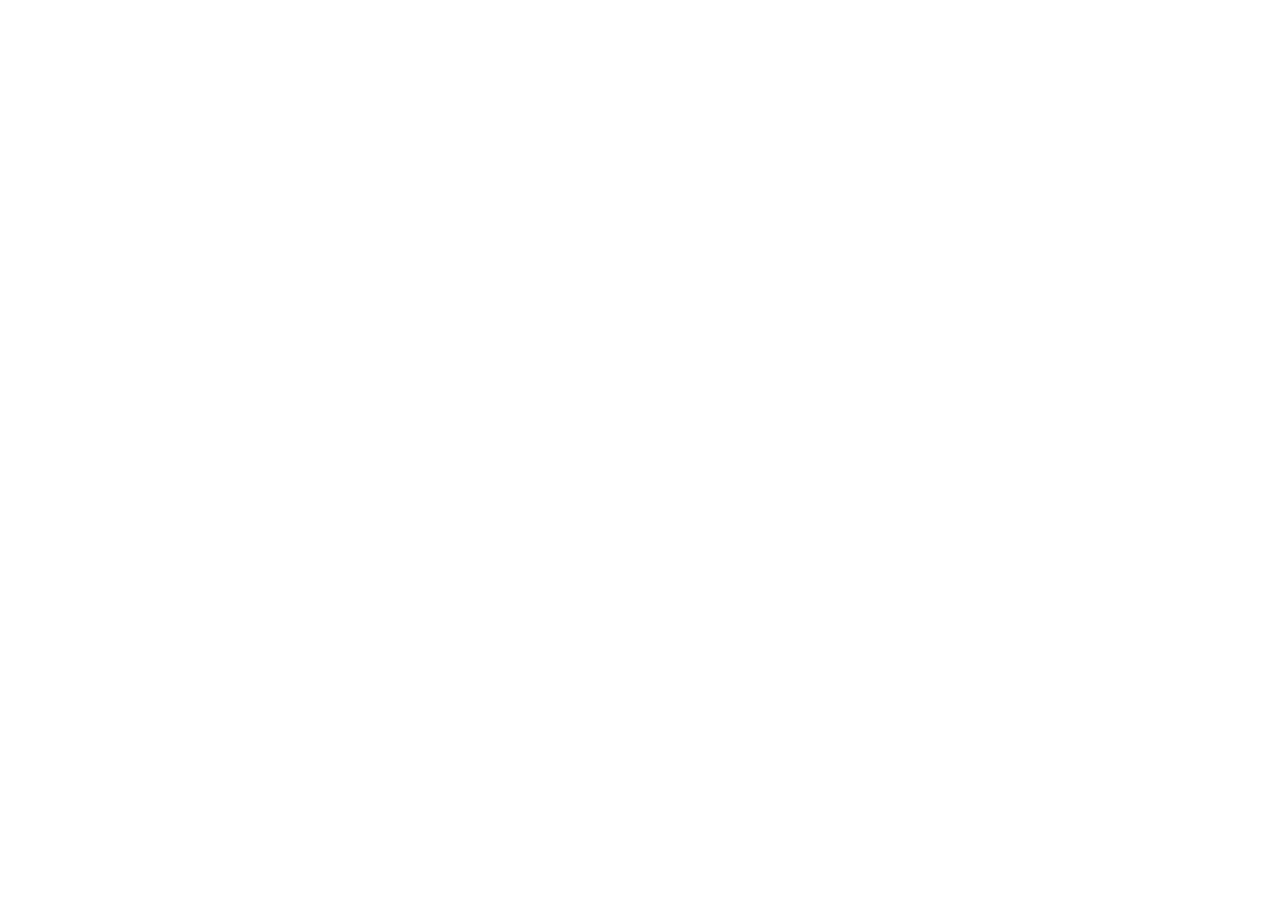
==== src/index.html @ 2420153f "first task" ====
<!doctype html>
<html lang="en">
<head>
  <meta charset="utf-8">
  <title>Angular1</title>
  <base href="/">
  <meta name="viewport" content="width=device-width, initial-scale=1">
  <link rel="icon" type="image/x-icon" href="favicon.ico">
  <link rel="preconnect" href="https://fonts.gstatic.com">
  <link href="https://fonts.googleapis.com/css2?family=Roboto:wght@300;400;500&display=swap" rel="stylesheet">
  <link href="https://fonts.googleapis.com/icon?family=Material+Icons" rel="stylesheet">
</head>
<body class="mat-typography">
  <app-root></app-root>
</body>
</html>
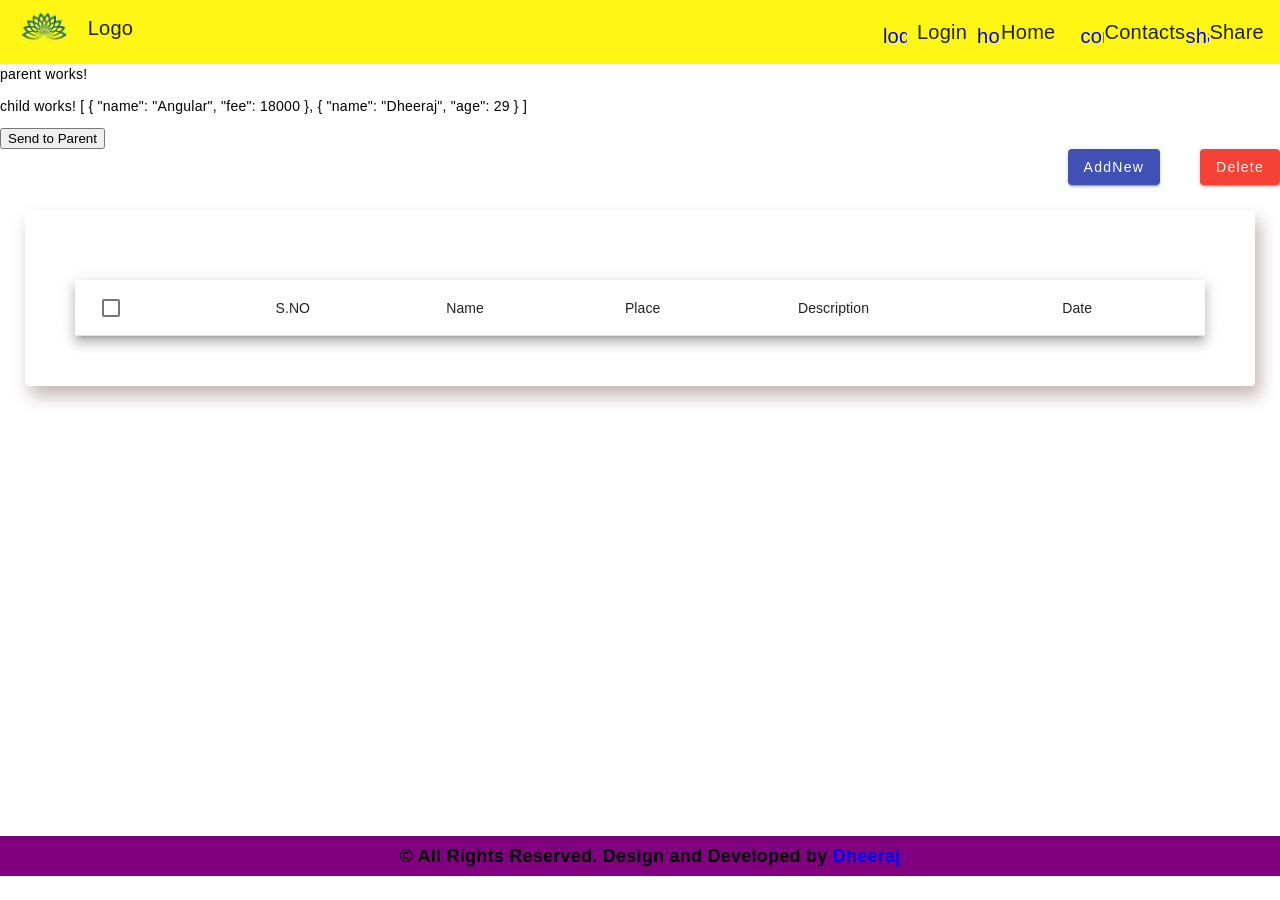
==== commit 105a2a3b: "third task" ====
--- a/src/index.html
+++ b/src/index.html
@@ -1,16 +1,152 @@
-<!doctype html>
-<html lang="en">
-<head>
-  <meta charset="utf-8">
-  <title>Angular1</title>
-  <base href="/">
+<!DOCTYPE html>
+<!-- saved from url=(0031)http://localhost:4200/dashboard -->
+<html lang="en"><head><meta http-equiv="Content-Type" content="text/html; charset=UTF-8">
+  
+  <title>Angular</title>
+  <!--<base href="/">--><base href=".">
   <meta name="viewport" content="width=device-width, initial-scale=1">
-  <link rel="icon" type="image/x-icon" href="favicon.ico">
-  <link rel="preconnect" href="https://fonts.gstatic.com">
-  <link href="https://fonts.googleapis.com/css2?family=Roboto:wght@300;400;500&display=swap" rel="stylesheet">
-  <link href="https://fonts.googleapis.com/icon?family=Material+Icons" rel="stylesheet">
-</head>
+  <link rel="icon" type="image/x-icon" href="http://localhost:4200/favicon.ico">
+  <link rel="preconnect" href="https://fonts.gstatic.com/">
+  <link href="./index_files/css2" rel="stylesheet">
+  <link href="./index_files/icon" rel="stylesheet">
+<link rel="stylesheet" href="./index_files/styles.css"><style>/*# sourceMappingURL=[data-uri] */</style><style type="text/css"></style><style>mat-card[_ngcontent-ng-c3797372317]{
+    max-width: 400px;
+    margin: 2rem auto;
+    padding: 2em;
+ 
+}
+
+.forget[_ngcontent-ng-c3797372317]{
+    text-decoration: none;
+   
+}
+
+.container[_ngcontent-ng-c3797372317] {
+    width: 100%;
+    display: flex;
+    justify-content: center;
+    align-items: center;
+    padding: 20px;
+    background-color: grey;
+  }
+  
+  .full-width[_ngcontent-ng-c3797372317] {
+    width: 100%;
+  }
+
+ .button-container[_ngcontent-ng-c3797372317]{
+    display: flex;
+    width: 100%;
+    justify-content: center;
+ }
+ .button-group[_ngcontent-ng-c3797372317]{
+    display: flex;
+    align-items: center;
+    margin-top: 20px;
+    justify-content: space-around;
+   
+   
+ }
+ .btn[_ngcontent-ng-c3797372317]{
+   padding: 10px 120px 10px 120px;
+ }
+
+/*# sourceMappingURL=[data-uri] */</style><style>.mdc-card{display:flex;flex-direction:column;box-sizing:border-box}.mdc-card::after{position:absolute;box-sizing:border-box;width:100%;height:100%;top:0;left:0;border:1px solid rgba(0,0,0,0);border-radius:inherit;content:"";pointer-events:none;pointer-events:none}@media screen and (forced-colors: active){.mdc-card::after{border-color:CanvasText}}.mdc-card--outlined::after{border:none}.mdc-card__content{border-radius:inherit;height:100%}.mdc-card__media{position:relative;box-sizing:border-box;background-repeat:no-repeat;background-position:center;background-size:cover}.mdc-card__media::before{display:block;content:""}.mdc-card__media:first-child{border-top-left-radius:inherit;border-top-right-radius:inherit}.mdc-card__media:last-child{border-bottom-left-radius:inherit;border-bottom-right-radius:inherit}.mdc-card__media--square::before{margin-top:100%}.mdc-card__media--16-9::before{margin-top:56.25%}.mdc-card__media-content{position:absolute;top:0;right:0;bottom:0;left:0;box-sizing:border-box}.mdc-card__primary-action{display:flex;flex-direction:column;box-sizing:border-box;position:relative;outline:none;color:inherit;text-decoration:none;cursor:pointer;overflow:hidden}.mdc-card__primary-action:first-child{border-top-left-radius:inherit;border-top-right-radius:inherit}.mdc-card__primary-action:last-child{border-bottom-left-radius:inherit;border-bottom-right-radius:inherit}.mdc-card__actions{display:flex;flex-direction:row;align-items:center;box-sizing:border-box;min-height:52px;padding:8px}.mdc-card__actions--full-bleed{padding:0}.mdc-card__action-buttons,.mdc-card__action-icons{display:flex;flex-direction:row;align-items:center;box-sizing:border-box}.mdc-card__action-icons{color:rgba(0, 0, 0, 0.6);flex-grow:1;justify-content:flex-end}.mdc-card__action-buttons+.mdc-card__action-icons{margin-left:16px;margin-right:0}[dir=rtl] .mdc-card__action-buttons+.mdc-card__action-icons,.mdc-card__action-buttons+.mdc-card__action-icons[dir=rtl]{margin-left:0;margin-right:16px}.mdc-card__action{display:inline-flex;flex-direction:row;align-items:center;box-sizing:border-box;justify-content:center;cursor:pointer;user-select:none}.mdc-card__action:focus{outline:none}.mdc-card__action--button{margin-left:0;margin-right:8px;padding:0 8px}[dir=rtl] .mdc-card__action--button,.mdc-card__action--button[dir=rtl]{margin-left:8px;margin-right:0}.mdc-card__action--button:last-child{margin-left:0;margin-right:0}[dir=rtl] .mdc-card__action--button:last-child,.mdc-card__action--button:last-child[dir=rtl]{margin-left:0;margin-right:0}.mdc-card__actions--full-bleed .mdc-card__action--button{justify-content:space-between;width:100%;height:auto;max-height:none;margin:0;padding:8px 16px;text-align:left}[dir=rtl] .mdc-card__actions--full-bleed .mdc-card__action--button,.mdc-card__actions--full-bleed .mdc-card__action--button[dir=rtl]{text-align:right}.mdc-card__action--icon{margin:-6px 0;padding:12px}.mdc-card__action--icon:not(:disabled){color:rgba(0, 0, 0, 0.6)}.mat-mdc-card{border-radius:var(--mdc-elevated-card-container-shape);background-color:var(--mdc-elevated-card-container-color);border-width:0;border-style:solid;border-color:var(--mdc-elevated-card-container-color);box-shadow:var(--mdc-elevated-card-container-elevation);--mdc-elevated-card-container-shape:4px;--mdc-outlined-card-container-shape:4px;--mdc-outlined-card-outline-width:1px}.mat-mdc-card .mdc-card::after{border-radius:var(--mdc-elevated-card-container-shape)}.mat-mdc-card-outlined{border-width:var(--mdc-outlined-card-outline-width);border-style:solid;border-color:var(--mdc-outlined-card-outline-color);border-radius:var(--mdc-outlined-card-container-shape);background-color:var(--mdc-outlined-card-container-color);box-shadow:var(--mdc-outlined-card-container-elevation)}.mat-mdc-card-outlined .mdc-card::after{border-radius:var(--mdc-outlined-card-container-shape)}.mat-mdc-card-title{font-family:var(--mat-card-title-text-font);line-height:var(--mat-card-title-text-line-height);font-size:var(--mat-card-title-text-size);letter-spacing:var(--mat-card-title-text-tracking);font-weight:var(--mat-card-title-text-weight)}.mat-mdc-card-subtitle{color:var(--mat-card-subtitle-text-color);font-family:var(--mat-card-subtitle-text-font);line-height:var(--mat-card-subtitle-text-line-height);font-size:var(--mat-card-subtitle-text-size);letter-spacing:var(--mat-card-subtitle-text-tracking);font-weight:var(--mat-card-subtitle-text-weight)}.mat-mdc-card{position:relative}.mat-mdc-card-title,.mat-mdc-card-subtitle{display:block;margin:0}.mat-mdc-card-avatar~.mat-mdc-card-header-text .mat-mdc-card-title,.mat-mdc-card-avatar~.mat-mdc-card-header-text .mat-mdc-card-subtitle{padding:16px 16px 0}.mat-mdc-card-header{display:flex;padding:16px 16px 0}.mat-mdc-card-content{display:block;padding:0 16px}.mat-mdc-card-content:first-child{padding-top:16px}.mat-mdc-card-content:last-child{padding-bottom:16px}.mat-mdc-card-title-group{display:flex;justify-content:space-between;width:100%}.mat-mdc-card-avatar{height:40px;width:40px;border-radius:50%;flex-shrink:0;margin-bottom:16px;object-fit:cover}.mat-mdc-card-avatar~.mat-mdc-card-header-text .mat-mdc-card-subtitle,.mat-mdc-card-avatar~.mat-mdc-card-header-text .mat-mdc-card-title{line-height:normal}.mat-mdc-card-sm-image{width:80px;height:80px}.mat-mdc-card-md-image{width:112px;height:112px}.mat-mdc-card-lg-image{width:152px;height:152px}.mat-mdc-card-xl-image{width:240px;height:240px}.mat-mdc-card-subtitle~.mat-mdc-card-title,.mat-mdc-card-title~.mat-mdc-card-subtitle,.mat-mdc-card-header .mat-mdc-card-header-text .mat-mdc-card-title,.mat-mdc-card-header .mat-mdc-card-header-text .mat-mdc-card-subtitle,.mat-mdc-card-title-group .mat-mdc-card-title,.mat-mdc-card-title-group .mat-mdc-card-subtitle{padding-top:0}.mat-mdc-card-content>:last-child:not(.mat-mdc-card-footer){margin-bottom:0}.mat-mdc-card-actions-align-end{justify-content:flex-end}</style><style>.mdc-text-field{border-top-left-radius:4px;border-top-left-radius:var(--mdc-shape-small, 4px);border-top-right-radius:4px;border-top-right-radius:var(--mdc-shape-small, 4px);border-bottom-right-radius:0;border-bottom-left-radius:0;display:inline-flex;align-items:baseline;padding:0 16px;position:relative;box-sizing:border-box;overflow:hidden;will-change:opacity,transform,color}.mdc-text-field .mdc-floating-label{top:50%;transform:translateY(-50%);pointer-events:none}.mdc-text-field__input{height:28px;width:100%;min-width:0;border:none;border-radius:0;background:none;appearance:none;padding:0}.mdc-text-field__input::-ms-clear{display:none}.mdc-text-field__input::-webkit-calendar-picker-indicator{display:none}.mdc-text-field__input:focus{outline:none}.mdc-text-field__input:invalid{box-shadow:none}@media all{.mdc-text-field__input::placeholder{opacity:0}}@media all{.mdc-text-field__input:-ms-input-placeholder{opacity:0}}@media all{.mdc-text-field--no-label .mdc-text-field__input::placeholder,.mdc-text-field--focused .mdc-text-field__input::placeholder{opacity:1}}@media all{.mdc-text-field--no-label .mdc-text-field__input:-ms-input-placeholder,.mdc-text-field--focused .mdc-text-field__input:-ms-input-placeholder{opacity:1}}.mdc-text-field__affix{height:28px;opacity:0;white-space:nowrap}.mdc-text-field--label-floating .mdc-text-field__affix,.mdc-text-field--no-label .mdc-text-field__affix{opacity:1}@supports(-webkit-hyphens: none){.mdc-text-field--outlined .mdc-text-field__affix{align-items:center;align-self:center;display:inline-flex;height:100%}}.mdc-text-field__affix--prefix{padding-left:0;padding-right:2px}[dir=rtl] .mdc-text-field__affix--prefix,.mdc-text-field__affix--prefix[dir=rtl]{padding-left:2px;padding-right:0}.mdc-text-field--end-aligned .mdc-text-field__affix--prefix{padding-left:0;padding-right:12px}[dir=rtl] .mdc-text-field--end-aligned .mdc-text-field__affix--prefix,.mdc-text-field--end-aligned .mdc-text-field__affix--prefix[dir=rtl]{padding-left:12px;padding-right:0}.mdc-text-field__affix--suffix{padding-left:12px;padding-right:0}[dir=rtl] .mdc-text-field__affix--suffix,.mdc-text-field__affix--suffix[dir=rtl]{padding-left:0;padding-right:12px}.mdc-text-field--end-aligned .mdc-text-field__affix--suffix{padding-left:2px;padding-right:0}[dir=rtl] .mdc-text-field--end-aligned .mdc-text-field__affix--suffix,.mdc-text-field--end-aligned .mdc-text-field__affix--suffix[dir=rtl]{padding-left:0;padding-right:2px}.mdc-text-field--filled{height:56px}.mdc-text-field--filled::before{display:inline-block;width:0;height:40px;content:"";vertical-align:0}.mdc-text-field--filled .mdc-floating-label{left:16px;right:initial}[dir=rtl] .mdc-text-field--filled .mdc-floating-label,.mdc-text-field--filled .mdc-floating-label[dir=rtl]{left:initial;right:16px}.mdc-text-field--filled .mdc-floating-label--float-above{transform:translateY(-106%) scale(0.75)}.mdc-text-field--filled.mdc-text-field--no-label .mdc-text-field__input{height:100%}.mdc-text-field--filled.mdc-text-field--no-label .mdc-floating-label{display:none}.mdc-text-field--filled.mdc-text-field--no-label::before{display:none}@supports(-webkit-hyphens: none){.mdc-text-field--filled.mdc-text-field--no-label .mdc-text-field__affix{align-items:center;align-self:center;display:inline-flex;height:100%}}.mdc-text-field--outlined{height:56px;overflow:visible}.mdc-text-field--outlined .mdc-floating-label--float-above{transform:translateY(-37.25px) scale(1)}.mdc-text-field--outlined .mdc-floating-label--float-above{font-size:.75rem}.mdc-text-field--outlined.mdc-notched-outline--upgraded .mdc-floating-label--float-above,.mdc-text-field--outlined .mdc-notched-outline--upgraded .mdc-floating-label--float-above{transform:translateY(-34.75px) scale(0.75)}.mdc-text-field--outlined.mdc-notched-outline--upgraded .mdc-floating-label--float-above,.mdc-text-field--outlined .mdc-notched-outline--upgraded .mdc-floating-label--float-above{font-size:1rem}.mdc-text-field--outlined .mdc-text-field__input{height:100%}.mdc-text-field--outlined .mdc-notched-outline .mdc-notched-outline__leading{border-top-left-radius:4px;border-top-left-radius:var(--mdc-shape-small, 4px);border-top-right-radius:0;border-bottom-right-radius:0;border-bottom-left-radius:4px;border-bottom-left-radius:var(--mdc-shape-small, 4px)}[dir=rtl] .mdc-text-field--outlined .mdc-notched-outline .mdc-notched-outline__leading,.mdc-text-field--outlined .mdc-notched-outline .mdc-notched-outline__leading[dir=rtl]{border-top-left-radius:0;border-top-right-radius:4px;border-top-right-radius:var(--mdc-shape-small, 4px);border-bottom-right-radius:4px;border-bottom-right-radius:var(--mdc-shape-small, 4px);border-bottom-left-radius:0}@supports(top: max(0%)){.mdc-text-field--outlined .mdc-notched-outline .mdc-notched-outline__leading{width:max(12px, var(--mdc-shape-small, 4px))}}@supports(top: max(0%)){.mdc-text-field--outlined .mdc-notched-outline .mdc-notched-outline__notch{max-width:calc(100% - max(12px, var(--mdc-shape-small, 4px))*2)}}.mdc-text-field--outlined .mdc-notched-outline .mdc-notched-outline__trailing{border-top-left-radius:0;border-top-right-radius:4px;border-top-right-radius:var(--mdc-shape-small, 4px);border-bottom-right-radius:4px;border-bottom-right-radius:var(--mdc-shape-small, 4px);border-bottom-left-radius:0}[dir=rtl] .mdc-text-field--outlined .mdc-notched-outline .mdc-notched-outline__trailing,.mdc-text-field--outlined .mdc-notched-outline .mdc-notched-outline__trailing[dir=rtl]{border-top-left-radius:4px;border-top-left-radius:var(--mdc-shape-small, 4px);border-top-right-radius:0;border-bottom-right-radius:0;border-bottom-left-radius:4px;border-bottom-left-radius:var(--mdc-shape-small, 4px)}@supports(top: max(0%)){.mdc-text-field--outlined{padding-left:max(16px, calc(var(--mdc-shape-small, 4px) + 4px))}}@supports(top: max(0%)){.mdc-text-field--outlined{padding-right:max(16px, var(--mdc-shape-small, 4px))}}@supports(top: max(0%)){.mdc-text-field--outlined+.mdc-text-field-helper-line{padding-left:max(16px, calc(var(--mdc-shape-small, 4px) + 4px))}}@supports(top: max(0%)){.mdc-text-field--outlined+.mdc-text-field-helper-line{padding-right:max(16px, var(--mdc-shape-small, 4px))}}.mdc-text-field--outlined.mdc-text-field--with-leading-icon{padding-left:0}@supports(top: max(0%)){.mdc-text-field--outlined.mdc-text-field--with-leading-icon{padding-right:max(16px, var(--mdc-shape-small, 4px))}}[dir=rtl] .mdc-text-field--outlined.mdc-text-field--with-leading-icon,.mdc-text-field--outlined.mdc-text-field--with-leading-icon[dir=rtl]{padding-right:0}@supports(top: max(0%)){[dir=rtl] .mdc-text-field--outlined.mdc-text-field--with-leading-icon,.mdc-text-field--outlined.mdc-text-field--with-leading-icon[dir=rtl]{padding-left:max(16px, var(--mdc-shape-small, 4px))}}.mdc-text-field--outlined.mdc-text-field--with-trailing-icon{padding-right:0}@supports(top: max(0%)){.mdc-text-field--outlined.mdc-text-field--with-trailing-icon{padding-left:max(16px, calc(var(--mdc-shape-small, 4px) + 4px))}}[dir=rtl] .mdc-text-field--outlined.mdc-text-field--with-trailing-icon,.mdc-text-field--outlined.mdc-text-field--with-trailing-icon[dir=rtl]{padding-left:0}@supports(top: max(0%)){[dir=rtl] .mdc-text-field--outlined.mdc-text-field--with-trailing-icon,.mdc-text-field--outlined.mdc-text-field--with-trailing-icon[dir=rtl]{padding-right:max(16px, calc(var(--mdc-shape-small, 4px) + 4px))}}.mdc-text-field--outlined.mdc-text-field--with-leading-icon.mdc-text-field--with-trailing-icon{padding-left:0;padding-right:0}.mdc-text-field--outlined .mdc-notched-outline--notched .mdc-notched-outline__notch{padding-top:1px}.mdc-text-field--outlined .mdc-floating-label{left:4px;right:initial}[dir=rtl] .mdc-text-field--outlined .mdc-floating-label,.mdc-text-field--outlined .mdc-floating-label[dir=rtl]{left:initial;right:4px}.mdc-text-field--outlined .mdc-text-field__input{display:flex;border:none !important;background-color:rgba(0,0,0,0)}.mdc-text-field--outlined .mdc-notched-outline{z-index:1}.mdc-text-field--textarea{flex-direction:column;align-items:center;width:auto;height:auto;padding:0}.mdc-text-field--textarea .mdc-floating-label{top:19px}.mdc-text-field--textarea .mdc-floating-label:not(.mdc-floating-label--float-above){transform:none}.mdc-text-field--textarea .mdc-text-field__input{flex-grow:1;height:auto;min-height:1.5rem;overflow-x:hidden;overflow-y:auto;box-sizing:border-box;resize:none;padding:0 16px}.mdc-text-field--textarea.mdc-text-field--filled::before{display:none}.mdc-text-field--textarea.mdc-text-field--filled .mdc-floating-label--float-above{transform:translateY(-10.25px) scale(0.75)}.mdc-text-field--textarea.mdc-text-field--filled .mdc-text-field__input{margin-top:23px;margin-bottom:9px}.mdc-text-field--textarea.mdc-text-field--filled.mdc-text-field--no-label .mdc-text-field__input{margin-top:16px;margin-bottom:16px}.mdc-text-field--textarea.mdc-text-field--outlined .mdc-notched-outline--notched .mdc-notched-outline__notch{padding-top:0}.mdc-text-field--textarea.mdc-text-field--outlined .mdc-floating-label--float-above{transform:translateY(-27.25px) scale(1)}.mdc-text-field--textarea.mdc-text-field--outlined .mdc-floating-label--float-above{font-size:.75rem}.mdc-text-field--textarea.mdc-text-field--outlined.mdc-notched-outline--upgraded .mdc-floating-label--float-above,.mdc-text-field--textarea.mdc-text-field--outlined .mdc-notched-outline--upgraded .mdc-floating-label--float-above{transform:translateY(-24.75px) scale(0.75)}.mdc-text-field--textarea.mdc-text-field--outlined.mdc-notched-outline--upgraded .mdc-floating-label--float-above,.mdc-text-field--textarea.mdc-text-field--outlined .mdc-notched-outline--upgraded .mdc-floating-label--float-above{font-size:1rem}.mdc-text-field--textarea.mdc-text-field--outlined .mdc-text-field__input{margin-top:16px;margin-bottom:16px}.mdc-text-field--textarea.mdc-text-field--outlined .mdc-floating-label{top:18px}.mdc-text-field--textarea.mdc-text-field--with-internal-counter .mdc-text-field__input{margin-bottom:2px}.mdc-text-field--textarea.mdc-text-field--with-internal-counter .mdc-text-field-character-counter{align-self:flex-end;padding:0 16px}.mdc-text-field--textarea.mdc-text-field--with-internal-counter .mdc-text-field-character-counter::after{display:inline-block;width:0;height:16px;content:"";vertical-align:-16px}.mdc-text-field--textarea.mdc-text-field--with-internal-counter .mdc-text-field-character-counter::before{display:none}.mdc-text-field__resizer{align-self:stretch;display:inline-flex;flex-direction:column;flex-grow:1;max-height:100%;max-width:100%;min-height:56px;min-width:fit-content;min-width:-moz-available;min-width:-webkit-fill-available;overflow:hidden;resize:both}.mdc-text-field--filled .mdc-text-field__resizer{transform:translateY(-1px)}.mdc-text-field--filled .mdc-text-field__resizer .mdc-text-field__input,.mdc-text-field--filled .mdc-text-field__resizer .mdc-text-field-character-counter{transform:translateY(1px)}.mdc-text-field--outlined .mdc-text-field__resizer{transform:translateX(-1px) translateY(-1px)}[dir=rtl] .mdc-text-field--outlined .mdc-text-field__resizer,.mdc-text-field--outlined .mdc-text-field__resizer[dir=rtl]{transform:translateX(1px) translateY(-1px)}.mdc-text-field--outlined .mdc-text-field__resizer .mdc-text-field__input,.mdc-text-field--outlined .mdc-text-field__resizer .mdc-text-field-character-counter{transform:translateX(1px) translateY(1px)}[dir=rtl] .mdc-text-field--outlined .mdc-text-field__resizer .mdc-text-field__input,[dir=rtl] .mdc-text-field--outlined .mdc-text-field__resizer .mdc-text-field-character-counter,.mdc-text-field--outlined .mdc-text-field__resizer .mdc-text-field__input[dir=rtl],.mdc-text-field--outlined .mdc-text-field__resizer .mdc-text-field-character-counter[dir=rtl]{transform:translateX(-1px) translateY(1px)}.mdc-text-field--with-leading-icon{padding-left:0;padding-right:16px}[dir=rtl] .mdc-text-field--with-leading-icon,.mdc-text-field--with-leading-icon[dir=rtl]{padding-left:16px;padding-right:0}.mdc-text-field--with-leading-icon.mdc-text-field--filled .mdc-floating-label{max-width:calc(100% - 48px);left:48px;right:initial}[dir=rtl] .mdc-text-field--with-leading-icon.mdc-text-field--filled .mdc-floating-label,.mdc-text-field--with-leading-icon.mdc-text-field--filled .mdc-floating-label[dir=rtl]{left:initial;right:48px}.mdc-text-field--with-leading-icon.mdc-text-field--filled .mdc-floating-label--float-above{max-width:calc(100% / 0.75 - 64px / 0.75)}.mdc-text-field--with-leading-icon.mdc-text-field--outlined .mdc-floating-label{left:36px;right:initial}[dir=rtl] .mdc-text-field--with-leading-icon.mdc-text-field--outlined .mdc-floating-label,.mdc-text-field--with-leading-icon.mdc-text-field--outlined .mdc-floating-label[dir=rtl]{left:initial;right:36px}.mdc-text-field--with-leading-icon.mdc-text-field--outlined :not(.mdc-notched-outline--notched) .mdc-notched-outline__notch{max-width:calc(100% - 60px)}.mdc-text-field--with-leading-icon.mdc-text-field--outlined .mdc-floating-label--float-above{transform:translateY(-37.25px) translateX(-32px) scale(1)}[dir=rtl] .mdc-text-field--with-leading-icon.mdc-text-field--outlined .mdc-floating-label--float-above,.mdc-text-field--with-leading-icon.mdc-text-field--outlined .mdc-floating-label--float-above[dir=rtl]{transform:translateY(-37.25px) translateX(32px) scale(1)}.mdc-text-field--with-leading-icon.mdc-text-field--outlined .mdc-floating-label--float-above{font-size:.75rem}.mdc-text-field--with-leading-icon.mdc-text-field--outlined.mdc-notched-outline--upgraded .mdc-floating-label--float-above,.mdc-text-field--with-leading-icon.mdc-text-field--outlined .mdc-notched-outline--upgraded .mdc-floating-label--float-above{transform:translateY(-34.75px) translateX(-32px) scale(0.75)}[dir=rtl] .mdc-text-field--with-leading-icon.mdc-text-field--outlined.mdc-notched-outline--upgraded .mdc-floating-label--float-above,[dir=rtl] .mdc-text-field--with-leading-icon.mdc-text-field--outlined .mdc-notched-outline--upgraded .mdc-floating-label--float-above,.mdc-text-field--with-leading-icon.mdc-text-field--outlined.mdc-notched-outline--upgraded .mdc-floating-label--float-above[dir=rtl],.mdc-text-field--with-leading-icon.mdc-text-field--outlined .mdc-notched-outline--upgraded .mdc-floating-label--float-above[dir=rtl]{transform:translateY(-34.75px) translateX(32px) scale(0.75)}.mdc-text-field--with-leading-icon.mdc-text-field--outlined.mdc-notched-outline--upgraded .mdc-floating-label--float-above,.mdc-text-field--with-leading-icon.mdc-text-field--outlined .mdc-notched-outline--upgraded .mdc-floating-label--float-above{font-size:1rem}.mdc-text-field--with-trailing-icon{padding-left:16px;padding-right:0}[dir=rtl] .mdc-text-field--with-trailing-icon,.mdc-text-field--with-trailing-icon[dir=rtl]{padding-left:0;padding-right:16px}.mdc-text-field--with-trailing-icon.mdc-text-field--filled .mdc-floating-label{max-width:calc(100% - 64px)}.mdc-text-field--with-trailing-icon.mdc-text-field--filled .mdc-floating-label--float-above{max-width:calc(100% / 0.75 - 64px / 0.75)}.mdc-text-field--with-trailing-icon.mdc-text-field--outlined :not(.mdc-notched-outline--notched) .mdc-notched-outline__notch{max-width:calc(100% - 60px)}.mdc-text-field--with-leading-icon.mdc-text-field--with-trailing-icon{padding-left:0;padding-right:0}.mdc-text-field--with-leading-icon.mdc-text-field--with-trailing-icon.mdc-text-field--filled .mdc-floating-label{max-width:calc(100% - 96px)}.mdc-text-field--with-leading-icon.mdc-text-field--with-trailing-icon.mdc-text-field--filled .mdc-floating-label--float-above{max-width:calc(100% / 0.75 - 96px / 0.75)}.mdc-text-field-helper-line{display:flex;justify-content:space-between;box-sizing:border-box}.mdc-text-field+.mdc-text-field-helper-line{padding-right:16px;padding-left:16px}.mdc-form-field>.mdc-text-field+label{align-self:flex-start}.mdc-text-field--focused .mdc-notched-outline__leading,.mdc-text-field--focused .mdc-notched-outline__notch,.mdc-text-field--focused .mdc-notched-outline__trailing{border-width:2px}.mdc-text-field--focused+.mdc-text-field-helper-line .mdc-text-field-helper-text:not(.mdc-text-field-helper-text--validation-msg){opacity:1}.mdc-text-field--focused.mdc-text-field--outlined .mdc-notched-outline--notched .mdc-notched-outline__notch{padding-top:2px}.mdc-text-field--focused.mdc-text-field--outlined.mdc-text-field--textarea .mdc-notched-outline--notched .mdc-notched-outline__notch{padding-top:0}.mdc-text-field--invalid+.mdc-text-field-helper-line .mdc-text-field-helper-text--validation-msg{opacity:1}.mdc-text-field--disabled{pointer-events:none}@media screen and (forced-colors: active){.mdc-text-field--disabled .mdc-text-field__input{background-color:Window}.mdc-text-field--disabled .mdc-floating-label{z-index:1}}.mdc-text-field--disabled .mdc-floating-label{cursor:default}.mdc-text-field--disabled.mdc-text-field--filled .mdc-text-field__ripple{display:none}.mdc-text-field--disabled .mdc-text-field__input{pointer-events:auto}.mdc-text-field--end-aligned .mdc-text-field__input{text-align:right}[dir=rtl] .mdc-text-field--end-aligned .mdc-text-field__input,.mdc-text-field--end-aligned .mdc-text-field__input[dir=rtl]{text-align:left}[dir=rtl] .mdc-text-field--ltr-text .mdc-text-field__input,[dir=rtl] .mdc-text-field--ltr-text .mdc-text-field__affix,.mdc-text-field--ltr-text[dir=rtl] .mdc-text-field__input,.mdc-text-field--ltr-text[dir=rtl] .mdc-text-field__affix{direction:ltr}[dir=rtl] .mdc-text-field--ltr-text .mdc-text-field__affix--prefix,.mdc-text-field--ltr-text[dir=rtl] .mdc-text-field__affix--prefix{padding-left:0;padding-right:2px}[dir=rtl] .mdc-text-field--ltr-text .mdc-text-field__affix--suffix,.mdc-text-field--ltr-text[dir=rtl] .mdc-text-field__affix--suffix{padding-left:12px;padding-right:0}[dir=rtl] .mdc-text-field--ltr-text .mdc-text-field__icon--leading,.mdc-text-field--ltr-text[dir=rtl] .mdc-text-field__icon--leading{order:1}[dir=rtl] .mdc-text-field--ltr-text .mdc-text-field__affix--suffix,.mdc-text-field--ltr-text[dir=rtl] .mdc-text-field__affix--suffix{order:2}[dir=rtl] .mdc-text-field--ltr-text .mdc-text-field__input,.mdc-text-field--ltr-text[dir=rtl] .mdc-text-field__input{order:3}[dir=rtl] .mdc-text-field--ltr-text .mdc-text-field__affix--prefix,.mdc-text-field--ltr-text[dir=rtl] .mdc-text-field__affix--prefix{order:4}[dir=rtl] .mdc-text-field--ltr-text .mdc-text-field__icon--trailing,.mdc-text-field--ltr-text[dir=rtl] .mdc-text-field__icon--trailing{order:5}[dir=rtl] .mdc-text-field--ltr-text.mdc-text-field--end-aligned .mdc-text-field__input,.mdc-text-field--ltr-text.mdc-text-field--end-aligned[dir=rtl] .mdc-text-field__input{text-align:right}[dir=rtl] .mdc-text-field--ltr-text.mdc-text-field--end-aligned .mdc-text-field__affix--prefix,.mdc-text-field--ltr-text.mdc-text-field--end-aligned[dir=rtl] .mdc-text-field__affix--prefix{padding-right:12px}[dir=rtl] .mdc-text-field--ltr-text.mdc-text-field--end-aligned .mdc-text-field__affix--suffix,.mdc-text-field--ltr-text.mdc-text-field--end-aligned[dir=rtl] .mdc-text-field__affix--suffix{padding-left:2px}.mdc-floating-label{position:absolute;left:0;-webkit-transform-origin:left top;transform-origin:left top;line-height:1.15rem;text-align:left;text-overflow:ellipsis;white-space:nowrap;cursor:text;overflow:hidden;will-change:transform}[dir=rtl] .mdc-floating-label,.mdc-floating-label[dir=rtl]{right:0;left:auto;-webkit-transform-origin:right top;transform-origin:right top;text-align:right}.mdc-floating-label--float-above{cursor:auto}.mdc-floating-label--required:not(.mdc-floating-label--hide-required-marker)::after{margin-left:1px;margin-right:0px;content:"*"}[dir=rtl] .mdc-floating-label--required:not(.mdc-floating-label--hide-required-marker)::after,.mdc-floating-label--required:not(.mdc-floating-label--hide-required-marker)[dir=rtl]::after{margin-left:0;margin-right:1px}.mdc-notched-outline{display:flex;position:absolute;top:0;right:0;left:0;box-sizing:border-box;width:100%;max-width:100%;height:100%;text-align:left;pointer-events:none}[dir=rtl] .mdc-notched-outline,.mdc-notched-outline[dir=rtl]{text-align:right}.mdc-notched-outline__leading,.mdc-notched-outline__notch,.mdc-notched-outline__trailing{box-sizing:border-box;height:100%;pointer-events:none}.mdc-notched-outline__trailing{flex-grow:1}.mdc-notched-outline__notch{flex:0 0 auto;width:auto}.mdc-notched-outline .mdc-floating-label{display:inline-block;position:relative;max-width:100%}.mdc-notched-outline .mdc-floating-label--float-above{text-overflow:clip}.mdc-notched-outline--upgraded .mdc-floating-label--float-above{max-width:133.3333333333%}.mdc-notched-outline--notched .mdc-notched-outline__notch{padding-left:0;padding-right:8px;border-top:none}[dir=rtl] .mdc-notched-outline--notched .mdc-notched-outline__notch,.mdc-notched-outline--notched .mdc-notched-outline__notch[dir=rtl]{padding-left:8px;padding-right:0}.mdc-notched-outline--no-label .mdc-notched-outline__notch{display:none}.mdc-line-ripple::before,.mdc-line-ripple::after{position:absolute;bottom:0;left:0;width:100%;border-bottom-style:solid;content:""}.mdc-line-ripple::before{z-index:1}.mdc-line-ripple::after{transform:scaleX(0);opacity:0;z-index:2}.mdc-line-ripple--active::after{transform:scaleX(1);opacity:1}.mdc-line-ripple--deactivating::after{opacity:0}.mdc-floating-label--float-above{transform:translateY(-106%) scale(0.75)}.mdc-notched-outline__leading,.mdc-notched-outline__notch,.mdc-notched-outline__trailing{border-top:1px solid;border-bottom:1px solid}.mdc-notched-outline__leading{border-left:1px solid;border-right:none;width:12px}[dir=rtl] .mdc-notched-outline__leading,.mdc-notched-outline__leading[dir=rtl]{border-left:none;border-right:1px solid}.mdc-notched-outline__trailing{border-left:none;border-right:1px solid}[dir=rtl] .mdc-notched-outline__trailing,.mdc-notched-outline__trailing[dir=rtl]{border-left:1px solid;border-right:none}.mdc-notched-outline__notch{max-width:calc(100% - 12px * 2)}.mdc-line-ripple::before{border-bottom-width:1px}.mdc-line-ripple::after{border-bottom-width:2px}.mdc-text-field--filled{--mdc-filled-text-field-active-indicator-height:1px;--mdc-filled-text-field-focus-active-indicator-height:2px;--mdc-filled-text-field-container-shape:4px;border-top-left-radius:var(--mdc-filled-text-field-container-shape);border-top-right-radius:var(--mdc-filled-text-field-container-shape);border-bottom-right-radius:0;border-bottom-left-radius:0}.mdc-text-field--filled:not(.mdc-text-field--disabled) .mdc-text-field__input{caret-color:var(--mdc-filled-text-field-caret-color)}.mdc-text-field--filled.mdc-text-field--invalid:not(.mdc-text-field--disabled) .mdc-text-field__input{caret-color:var(--mdc-filled-text-field-error-caret-color)}.mdc-text-field--filled:not(.mdc-text-field--disabled) .mdc-text-field__input{color:var(--mdc-filled-text-field-input-text-color)}.mdc-text-field--filled.mdc-text-field--disabled .mdc-text-field__input{color:var(--mdc-filled-text-field-disabled-input-text-color)}.mdc-text-field--filled:not(.mdc-text-field--disabled) .mdc-floating-label,.mdc-text-field--filled:not(.mdc-text-field--disabled) .mdc-floating-label--float-above{color:var(--mdc-filled-text-field-label-text-color)}.mdc-text-field--filled:not(.mdc-text-field--disabled).mdc-text-field--focused .mdc-floating-label,.mdc-text-field--filled:not(.mdc-text-field--disabled).mdc-text-field--focused .mdc-floating-label--float-above{color:var(--mdc-filled-text-field-focus-label-text-color)}.mdc-text-field--filled.mdc-text-field--disabled .mdc-floating-label,.mdc-text-field--filled.mdc-text-field--disabled .mdc-floating-label--float-above{color:var(--mdc-filled-text-field-disabled-label-text-color)}.mdc-text-field--filled.mdc-text-field--invalid:not(.mdc-text-field--disabled) .mdc-floating-label,.mdc-text-field--filled.mdc-text-field--invalid:not(.mdc-text-field--disabled) .mdc-floating-label--float-above{color:var(--mdc-filled-text-field-error-label-text-color)}.mdc-text-field--filled.mdc-text-field--invalid:not(.mdc-text-field--disabled).mdc-text-field--focused .mdc-floating-label,.mdc-text-field--filled.mdc-text-field--invalid:not(.mdc-text-field--disabled).mdc-text-field--focused .mdc-floating-label--float-above{color:var(--mdc-filled-text-field-error-focus-label-text-color)}.mdc-text-field--filled .mdc-floating-label{font-family:var(--mdc-filled-text-field-label-text-font);font-size:var(--mdc-filled-text-field-label-text-size);font-weight:var(--mdc-filled-text-field-label-text-weight);letter-spacing:var(--mdc-filled-text-field-label-text-tracking)}@media all{.mdc-text-field--filled:not(.mdc-text-field--disabled) .mdc-text-field__input::placeholder{color:var(--mdc-filled-text-field-input-text-placeholder-color)}}@media all{.mdc-text-field--filled:not(.mdc-text-field--disabled) .mdc-text-field__input:-ms-input-placeholder{color:var(--mdc-filled-text-field-input-text-placeholder-color)}}.mdc-text-field--filled:not(.mdc-text-field--disabled){background-color:var(--mdc-filled-text-field-container-color)}.mdc-text-field--filled.mdc-text-field--disabled{background-color:var(--mdc-filled-text-field-disabled-container-color)}.mdc-text-field--filled:not(.mdc-text-field--disabled) .mdc-line-ripple::before{border-bottom-color:var(--mdc-filled-text-field-active-indicator-color)}.mdc-text-field--filled:not(.mdc-text-field--disabled):not(.mdc-text-field--focused):hover .mdc-line-ripple::before{border-bottom-color:var(--mdc-filled-text-field-hover-active-indicator-color)}.mdc-text-field--filled:not(.mdc-text-field--disabled) .mdc-line-ripple::after{border-bottom-color:var(--mdc-filled-text-field-focus-active-indicator-color)}.mdc-text-field--filled.mdc-text-field--disabled .mdc-line-ripple::before{border-bottom-color:var(--mdc-filled-text-field-disabled-active-indicator-color)}.mdc-text-field--filled.mdc-text-field--invalid:not(.mdc-text-field--disabled) .mdc-line-ripple::before{border-bottom-color:var(--mdc-filled-text-field-error-active-indicator-color)}.mdc-text-field--filled.mdc-text-field--invalid:not(.mdc-text-field--disabled):not(.mdc-text-field--focused):hover .mdc-line-ripple::before{border-bottom-color:var(--mdc-filled-text-field-error-hover-active-indicator-color)}.mdc-text-field--filled.mdc-text-field--invalid:not(.mdc-text-field--disabled) .mdc-line-ripple::after{border-bottom-color:var(--mdc-filled-text-field-error-focus-active-indicator-color)}.mdc-text-field--filled .mdc-line-ripple::before{border-bottom-width:var(--mdc-filled-text-field-active-indicator-height)}.mdc-text-field--filled .mdc-line-ripple::after{border-bottom-width:var(--mdc-filled-text-field-focus-active-indicator-height)}.mdc-text-field--outlined{--mdc-outlined-text-field-outline-width:1px;--mdc-outlined-text-field-focus-outline-width:2px;--mdc-outlined-text-field-container-shape:4px}.mdc-text-field--outlined:not(.mdc-text-field--disabled) .mdc-text-field__input{caret-color:var(--mdc-outlined-text-field-caret-color)}.mdc-text-field--outlined.mdc-text-field--invalid:not(.mdc-text-field--disabled) .mdc-text-field__input{caret-color:var(--mdc-outlined-text-field-error-caret-color)}.mdc-text-field--outlined:not(.mdc-text-field--disabled) .mdc-text-field__input{color:var(--mdc-outlined-text-field-input-text-color)}.mdc-text-field--outlined.mdc-text-field--disabled .mdc-text-field__input{color:var(--mdc-outlined-text-field-disabled-input-text-color)}.mdc-text-field--outlined:not(.mdc-text-field--disabled) .mdc-floating-label,.mdc-text-field--outlined:not(.mdc-text-field--disabled) .mdc-floating-label--float-above{color:var(--mdc-outlined-text-field-label-text-color)}.mdc-text-field--outlined:not(.mdc-text-field--disabled).mdc-text-field--focused .mdc-floating-label,.mdc-text-field--outlined:not(.mdc-text-field--disabled).mdc-text-field--focused .mdc-floating-label--float-above{color:var(--mdc-outlined-text-field-focus-label-text-color)}.mdc-text-field--outlined.mdc-text-field--disabled .mdc-floating-label,.mdc-text-field--outlined.mdc-text-field--disabled .mdc-floating-label--float-above{color:var(--mdc-outlined-text-field-disabled-label-text-color)}.mdc-text-field--outlined.mdc-text-field--invalid:not(.mdc-text-field--disabled) .mdc-floating-label,.mdc-text-field--outlined.mdc-text-field--invalid:not(.mdc-text-field--disabled) .mdc-floating-label--float-above{color:var(--mdc-outlined-text-field-error-label-text-color)}.mdc-text-field--outlined.mdc-text-field--invalid:not(.mdc-text-field--disabled).mdc-text-field--focused .mdc-floating-label,.mdc-text-field--outlined.mdc-text-field--invalid:not(.mdc-text-field--disabled).mdc-text-field--focused .mdc-floating-label--float-above{color:var(--mdc-outlined-text-field-error-focus-label-text-color)}.mdc-text-field--outlined .mdc-floating-label{font-family:var(--mdc-outlined-text-field-label-text-font);font-size:var(--mdc-outlined-text-field-label-text-size);font-weight:var(--mdc-outlined-text-field-label-text-weight);letter-spacing:var(--mdc-outlined-text-field-label-text-tracking)}@media all{.mdc-text-field--outlined:not(.mdc-text-field--disabled) .mdc-text-field__input::placeholder{color:var(--mdc-outlined-text-field-input-text-placeholder-color)}}@media all{.mdc-text-field--outlined:not(.mdc-text-field--disabled) .mdc-text-field__input:-ms-input-placeholder{color:var(--mdc-outlined-text-field-input-text-placeholder-color)}}.mdc-text-field--outlined .mdc-notched-outline .mdc-notched-outline__leading{border-top-left-radius:var(--mdc-outlined-text-field-container-shape);border-top-right-radius:0;border-bottom-right-radius:0;border-bottom-left-radius:var(--mdc-outlined-text-field-container-shape)}[dir=rtl] .mdc-text-field--outlined .mdc-notched-outline .mdc-notched-outline__leading,.mdc-text-field--outlined .mdc-notched-outline .mdc-notched-outline__leading[dir=rtl]{border-top-left-radius:0;border-top-right-radius:var(--mdc-outlined-text-field-container-shape);border-bottom-right-radius:var(--mdc-outlined-text-field-container-shape);border-bottom-left-radius:0}@supports(top: max(0%)){.mdc-text-field--outlined .mdc-notched-outline .mdc-notched-outline__leading{width:max(12px, var(--mdc-outlined-text-field-container-shape))}}@supports(top: max(0%)){.mdc-text-field--outlined .mdc-notched-outline .mdc-notched-outline__notch{max-width:calc(100% - max(12px, var(--mdc-outlined-text-field-container-shape))*2)}}.mdc-text-field--outlined .mdc-notched-outline .mdc-notched-outline__trailing{border-top-left-radius:0;border-top-right-radius:var(--mdc-outlined-text-field-container-shape);border-bottom-right-radius:var(--mdc-outlined-text-field-container-shape);border-bottom-left-radius:0}[dir=rtl] .mdc-text-field--outlined .mdc-notched-outline .mdc-notched-outline__trailing,.mdc-text-field--outlined .mdc-notched-outline .mdc-notched-outline__trailing[dir=rtl]{border-top-left-radius:var(--mdc-outlined-text-field-container-shape);border-top-right-radius:0;border-bottom-right-radius:0;border-bottom-left-radius:var(--mdc-outlined-text-field-container-shape)}@supports(top: max(0%)){.mdc-text-field--outlined{padding-left:max(16px, calc(var(--mdc-outlined-text-field-container-shape) + 4px))}}@supports(top: max(0%)){.mdc-text-field--outlined{padding-right:max(16px, var(--mdc-outlined-text-field-container-shape))}}@supports(top: max(0%)){.mdc-text-field--outlined+.mdc-text-field-helper-line{padding-left:max(16px, calc(var(--mdc-outlined-text-field-container-shape) + 4px))}}@supports(top: max(0%)){.mdc-text-field--outlined+.mdc-text-field-helper-line{padding-right:max(16px, var(--mdc-outlined-text-field-container-shape))}}.mdc-text-field--outlined.mdc-text-field--with-leading-icon{padding-left:0}@supports(top: max(0%)){.mdc-text-field--outlined.mdc-text-field--with-leading-icon{padding-right:max(16px, var(--mdc-outlined-text-field-container-shape))}}[dir=rtl] .mdc-text-field--outlined.mdc-text-field--with-leading-icon,.mdc-text-field--outlined.mdc-text-field--with-leading-icon[dir=rtl]{padding-right:0}@supports(top: max(0%)){[dir=rtl] .mdc-text-field--outlined.mdc-text-field--with-leading-icon,.mdc-text-field--outlined.mdc-text-field--with-leading-icon[dir=rtl]{padding-left:max(16px, var(--mdc-outlined-text-field-container-shape))}}.mdc-text-field--outlined.mdc-text-field--with-trailing-icon{padding-right:0}@supports(top: max(0%)){.mdc-text-field--outlined.mdc-text-field--with-trailing-icon{padding-left:max(16px, calc(var(--mdc-outlined-text-field-container-shape) + 4px))}}[dir=rtl] .mdc-text-field--outlined.mdc-text-field--with-trailing-icon,.mdc-text-field--outlined.mdc-text-field--with-trailing-icon[dir=rtl]{padding-left:0}@supports(top: max(0%)){[dir=rtl] .mdc-text-field--outlined.mdc-text-field--with-trailing-icon,.mdc-text-field--outlined.mdc-text-field--with-trailing-icon[dir=rtl]{padding-right:max(16px, calc(var(--mdc-outlined-text-field-container-shape) + 4px))}}.mdc-text-field--outlined.mdc-text-field--with-leading-icon.mdc-text-field--with-trailing-icon{padding-left:0;padding-right:0}.mdc-text-field--outlined:not(.mdc-text-field--disabled) .mdc-notched-outline__leading,.mdc-text-field--outlined:not(.mdc-text-field--disabled) .mdc-notched-outline__notch,.mdc-text-field--outlined:not(.mdc-text-field--disabled) .mdc-notched-outline__trailing{border-color:var(--mdc-outlined-text-field-outline-color)}.mdc-text-field--outlined:not(.mdc-text-field--disabled):not(.mdc-text-field--focused):hover .mdc-notched-outline .mdc-notched-outline__leading,.mdc-text-field--outlined:not(.mdc-text-field--disabled):not(.mdc-text-field--focused):hover .mdc-notched-outline .mdc-notched-outline__notch,.mdc-text-field--outlined:not(.mdc-text-field--disabled):not(.mdc-text-field--focused):hover .mdc-notched-outline .mdc-notched-outline__trailing{border-color:var(--mdc-outlined-text-field-hover-outline-color)}.mdc-text-field--outlined:not(.mdc-text-field--disabled).mdc-text-field--focused .mdc-notched-outline__leading,.mdc-text-field--outlined:not(.mdc-text-field--disabled).mdc-text-field--focused .mdc-notched-outline__notch,.mdc-text-field--outlined:not(.mdc-text-field--disabled).mdc-text-field--focused .mdc-notched-outline__trailing{border-color:var(--mdc-outlined-text-field-focus-outline-color)}.mdc-text-field--outlined.mdc-text-field--disabled .mdc-notched-outline__leading,.mdc-text-field--outlined.mdc-text-field--disabled .mdc-notched-outline__notch,.mdc-text-field--outlined.mdc-text-field--disabled .mdc-notched-outline__trailing{border-color:var(--mdc-outlined-text-field-disabled-outline-color)}.mdc-text-field--outlined.mdc-text-field--invalid:not(.mdc-text-field--disabled) .mdc-notched-outline__leading,.mdc-text-field--outlined.mdc-text-field--invalid:not(.mdc-text-field--disabled) .mdc-notched-outline__notch,.mdc-text-field--outlined.mdc-text-field--invalid:not(.mdc-text-field--disabled) .mdc-notched-outline__trailing{border-color:var(--mdc-outlined-text-field-error-outline-color)}.mdc-text-field--outlined.mdc-text-field--invalid:not(.mdc-text-field--disabled):not(.mdc-text-field--focused):hover .mdc-notched-outline .mdc-notched-outline__leading,.mdc-text-field--outlined.mdc-text-field--invalid:not(.mdc-text-field--disabled):not(.mdc-text-field--focused):hover .mdc-notched-outline .mdc-notched-outline__notch,.mdc-text-field--outlined.mdc-text-field--invalid:not(.mdc-text-field--disabled):not(.mdc-text-field--focused):hover .mdc-notched-outline .mdc-notched-outline__trailing{border-color:var(--mdc-outlined-text-field-error-hover-outline-color)}.mdc-text-field--outlined.mdc-text-field--invalid:not(.mdc-text-field--disabled).mdc-text-field--focused .mdc-notched-outline__leading,.mdc-text-field--outlined.mdc-text-field--invalid:not(.mdc-text-field--disabled).mdc-text-field--focused .mdc-notched-outline__notch,.mdc-text-field--outlined.mdc-text-field--invalid:not(.mdc-text-field--disabled).mdc-text-field--focused .mdc-notched-outline__trailing{border-color:var(--mdc-outlined-text-field-error-focus-outline-color)}.mdc-text-field--outlined:not(.mdc-text-field--disabled) .mdc-notched-outline .mdc-notched-outline__leading,.mdc-text-field--outlined:not(.mdc-text-field--disabled) .mdc-notched-outline .mdc-notched-outline__notch,.mdc-text-field--outlined:not(.mdc-text-field--disabled) .mdc-notched-outline .mdc-notched-outline__trailing{border-width:var(--mdc-outlined-text-field-outline-width)}.mdc-text-field--outlined:not(.mdc-text-field--disabled).mdc-text-field--focused .mdc-notched-outline .mdc-notched-outline__leading,.mdc-text-field--outlined:not(.mdc-text-field--disabled).mdc-text-field--focused .mdc-notched-outline .mdc-notched-outline__notch,.mdc-text-field--outlined:not(.mdc-text-field--disabled).mdc-text-field--focused .mdc-notched-outline .mdc-notched-outline__trailing{border-width:var(--mdc-outlined-text-field-focus-outline-width)}.mat-mdc-form-field-textarea-control{vertical-align:middle;resize:vertical;box-sizing:border-box;height:auto;margin:0;padding:0;border:none;overflow:auto}.mat-mdc-form-field-input-control.mat-mdc-form-field-input-control{-moz-osx-font-smoothing:grayscale;-webkit-font-smoothing:antialiased;font:inherit;letter-spacing:inherit;text-decoration:inherit;text-transform:inherit;border:none}.mat-mdc-form-field .mat-mdc-floating-label.mdc-floating-label{-moz-osx-font-smoothing:grayscale;-webkit-font-smoothing:antialiased;line-height:normal;pointer-events:all}.mat-mdc-form-field:not(.mat-form-field-disabled) .mat-mdc-floating-label.mdc-floating-label{cursor:inherit}.mdc-text-field--no-label:not(.mdc-text-field--textarea) .mat-mdc-form-field-input-control.mdc-text-field__input,.mat-mdc-text-field-wrapper .mat-mdc-form-field-input-control{height:auto}.mat-mdc-text-field-wrapper .mat-mdc-form-field-input-control.mdc-text-field__input[type=color]{height:23px}.mat-mdc-text-field-wrapper{height:auto;flex:auto}.mat-mdc-form-field-has-icon-prefix .mat-mdc-text-field-wrapper{padding-left:0;--mat-mdc-form-field-label-offset-x: -16px}.mat-mdc-form-field-has-icon-suffix .mat-mdc-text-field-wrapper{padding-right:0}[dir=rtl] .mat-mdc-text-field-wrapper{padding-left:16px;padding-right:16px}[dir=rtl] .mat-mdc-form-field-has-icon-suffix .mat-mdc-text-field-wrapper{padding-left:0}[dir=rtl] .mat-mdc-form-field-has-icon-prefix .mat-mdc-text-field-wrapper{padding-right:0}.mat-form-field-disabled .mdc-text-field__input::placeholder{color:var(--mat-form-field-disabled-input-text-placeholder-color)}.mat-form-field-disabled .mdc-text-field__input::-moz-placeholder{color:var(--mat-form-field-disabled-input-text-placeholder-color)}.mat-form-field-disabled .mdc-text-field__input::-webkit-input-placeholder{color:var(--mat-form-field-disabled-input-text-placeholder-color)}.mat-form-field-disabled .mdc-text-field__input:-ms-input-placeholder{color:var(--mat-form-field-disabled-input-text-placeholder-color)}.mat-mdc-form-field-label-always-float .mdc-text-field__input::placeholder{transition-delay:40ms;transition-duration:110ms;opacity:1}.mat-mdc-text-field-wrapper .mat-mdc-form-field-infix .mat-mdc-floating-label{left:auto;right:auto}.mat-mdc-text-field-wrapper.mdc-text-field--outlined .mdc-text-field__input{display:inline-block}.mat-mdc-form-field .mat-mdc-text-field-wrapper.mdc-text-field .mdc-notched-outline__notch{padding-top:0}.mat-mdc-text-field-wrapper::before{content:none}.mat-mdc-form-field-subscript-wrapper{box-sizing:border-box;width:100%;position:relative}.mat-mdc-form-field-hint-wrapper,.mat-mdc-form-field-error-wrapper{position:absolute;top:0;left:0;right:0;padding:0 16px}.mat-mdc-form-field-subscript-dynamic-size .mat-mdc-form-field-hint-wrapper,.mat-mdc-form-field-subscript-dynamic-size .mat-mdc-form-field-error-wrapper{position:static}.mat-mdc-form-field-bottom-align::before{content:"";display:inline-block;height:16px}.mat-mdc-form-field-bottom-align.mat-mdc-form-field-subscript-dynamic-size::before{content:unset}.mat-mdc-form-field-hint-end{order:1}.mat-mdc-form-field-hint-wrapper{display:flex}.mat-mdc-form-field-hint-spacer{flex:1 0 1em}.mat-mdc-form-field-error{display:block}.mat-mdc-form-field-focus-overlay{top:0;left:0;right:0;bottom:0;position:absolute;opacity:0;pointer-events:none}select.mat-mdc-form-field-input-control{-moz-appearance:none;-webkit-appearance:none;background-color:rgba(0,0,0,0);display:inline-flex;box-sizing:border-box}select.mat-mdc-form-field-input-control:not(:disabled){cursor:pointer}.mat-mdc-form-field-type-mat-native-select .mat-mdc-form-field-infix::after{content:"";width:0;height:0;border-left:5px solid rgba(0,0,0,0);border-right:5px solid rgba(0,0,0,0);border-top:5px solid;position:absolute;right:0;top:50%;margin-top:-2.5px;pointer-events:none}[dir=rtl] .mat-mdc-form-field-type-mat-native-select .mat-mdc-form-field-infix::after{right:auto;left:0}.mat-mdc-form-field-type-mat-native-select .mat-mdc-form-field-input-control{padding-right:15px}[dir=rtl] .mat-mdc-form-field-type-mat-native-select .mat-mdc-form-field-input-control{padding-right:0;padding-left:15px}.cdk-high-contrast-active .mat-form-field-appearance-fill .mat-mdc-text-field-wrapper{outline:solid 1px}.cdk-high-contrast-active .mat-form-field-appearance-fill.mat-form-field-disabled .mat-mdc-text-field-wrapper{outline-color:GrayText}.cdk-high-contrast-active .mat-form-field-appearance-fill.mat-focused .mat-mdc-text-field-wrapper{outline:dashed 3px}.cdk-high-contrast-active .mat-mdc-form-field.mat-focused .mdc-notched-outline{border:dashed 3px}.mat-mdc-form-field-input-control[type=date],.mat-mdc-form-field-input-control[type=datetime],.mat-mdc-form-field-input-control[type=datetime-local],.mat-mdc-form-field-input-control[type=month],.mat-mdc-form-field-input-control[type=week],.mat-mdc-form-field-input-control[type=time]{line-height:1}.mat-mdc-form-field-input-control::-webkit-datetime-edit{line-height:1;padding:0;margin-bottom:-2px}.mat-mdc-form-field{--mat-mdc-form-field-floating-label-scale: 0.75;display:inline-flex;flex-direction:column;min-width:0;text-align:left;-moz-osx-font-smoothing:grayscale;-webkit-font-smoothing:antialiased;font-family:var(--mat-form-field-container-text-font);line-height:var(--mat-form-field-container-text-line-height);font-size:var(--mat-form-field-container-text-size);letter-spacing:var(--mat-form-field-container-text-tracking);font-weight:var(--mat-form-field-container-text-weight)}[dir=rtl] .mat-mdc-form-field{text-align:right}.mat-mdc-form-field .mdc-text-field--outlined .mdc-floating-label--float-above{font-size:calc(var(--mat-form-field-outlined-label-text-populated-size) * var(--mat-mdc-form-field-floating-label-scale))}.mat-mdc-form-field .mdc-text-field--outlined .mdc-notched-outline--upgraded .mdc-floating-label--float-above{font-size:var(--mat-form-field-outlined-label-text-populated-size)}.mat-mdc-form-field-flex{display:inline-flex;align-items:baseline;box-sizing:border-box;width:100%}.mat-mdc-text-field-wrapper{width:100%}.mat-mdc-form-field-icon-prefix,.mat-mdc-form-field-icon-suffix{align-self:center;line-height:0;pointer-events:auto;position:relative;z-index:1}.mat-mdc-form-field-icon-prefix,[dir=rtl] .mat-mdc-form-field-icon-suffix{padding:0 4px 0 0}.mat-mdc-form-field-icon-suffix,[dir=rtl] .mat-mdc-form-field-icon-prefix{padding:0 0 0 4px}.mat-mdc-form-field-icon-prefix>.mat-icon,.mat-mdc-form-field-icon-suffix>.mat-icon{padding:12px;box-sizing:content-box}.mat-mdc-form-field-subscript-wrapper .mat-icon,.mat-mdc-form-field label .mat-icon{width:1em;height:1em;font-size:inherit}.mat-mdc-form-field-infix{flex:auto;min-width:0;width:180px;position:relative;box-sizing:border-box}.mat-mdc-form-field .mdc-notched-outline__notch{margin-left:-1px;-webkit-clip-path:inset(-9em -999em -9em 1px);clip-path:inset(-9em -999em -9em 1px)}[dir=rtl] .mat-mdc-form-field .mdc-notched-outline__notch{margin-left:0;margin-right:-1px;-webkit-clip-path:inset(-9em 1px -9em -999em);clip-path:inset(-9em 1px -9em -999em)}.mat-mdc-form-field:not(.mat-form-field-no-animations) .mdc-text-field__input{transition:opacity 150ms 0ms cubic-bezier(0.4, 0, 0.2, 1)}@media all{.mat-mdc-form-field:not(.mat-form-field-no-animations) .mdc-text-field__input::placeholder{transition:opacity 67ms 0ms cubic-bezier(0.4, 0, 0.2, 1)}}@media all{.mat-mdc-form-field:not(.mat-form-field-no-animations) .mdc-text-field__input:-ms-input-placeholder{transition:opacity 67ms 0ms cubic-bezier(0.4, 0, 0.2, 1)}}@media all{.mdc-text-field--no-label .mat-mdc-form-field:not(.mat-form-field-no-animations) .mdc-text-field__input::placeholder,.mdc-text-field--focused .mat-mdc-form-field:not(.mat-form-field-no-animations) .mdc-text-field__input::placeholder{transition-delay:40ms;transition-duration:110ms}}@media all{.mdc-text-field--no-label .mat-mdc-form-field:not(.mat-form-field-no-animations) .mdc-text-field__input:-ms-input-placeholder,.mdc-text-field--focused .mat-mdc-form-field:not(.mat-form-field-no-animations) .mdc-text-field__input:-ms-input-placeholder{transition-delay:40ms;transition-duration:110ms}}.mat-mdc-form-field:not(.mat-form-field-no-animations) .mdc-text-field__affix{transition:opacity 150ms 0ms cubic-bezier(0.4, 0, 0.2, 1)}.mat-mdc-form-field:not(.mat-form-field-no-animations) .mdc-text-field--filled.mdc-ripple-upgraded--background-focused .mdc-text-field__ripple::before,.mat-mdc-form-field:not(.mat-form-field-no-animations) .mdc-text-field--filled:not(.mdc-ripple-upgraded):focus .mdc-text-field__ripple::before{transition-duration:75ms}.mat-mdc-form-field:not(.mat-form-field-no-animations) .mdc-text-field--outlined .mdc-floating-label--shake{animation:mdc-floating-label-shake-float-above-text-field-outlined 250ms 1}@keyframes mdc-floating-label-shake-float-above-text-field-outlined{0%{transform:translateX(calc(0% - 0%)) translateY(calc(0% - 34.75px)) scale(0.75)}33%{animation-timing-function:cubic-bezier(0.5, 0, 0.701732, 0.495819);transform:translateX(calc(4% - 0%)) translateY(calc(0% - 34.75px)) scale(0.75)}66%{animation-timing-function:cubic-bezier(0.302435, 0.381352, 0.55, 0.956352);transform:translateX(calc(-4% - 0%)) translateY(calc(0% - 34.75px)) scale(0.75)}100%{transform:translateX(calc(0% - 0%)) translateY(calc(0% - 34.75px)) scale(0.75)}}.mat-mdc-form-field:not(.mat-form-field-no-animations) .mdc-text-field--textarea{transition:none}.mat-mdc-form-field:not(.mat-form-field-no-animations) .mdc-text-field--textarea.mdc-text-field--filled .mdc-floating-label--shake{animation:mdc-floating-label-shake-float-above-textarea-filled 250ms 1}@keyframes mdc-floating-label-shake-float-above-textarea-filled{0%{transform:translateX(calc(0% - 0%)) translateY(calc(0% - 10.25px)) scale(0.75)}33%{animation-timing-function:cubic-bezier(0.5, 0, 0.701732, 0.495819);transform:translateX(calc(4% - 0%)) translateY(calc(0% - 10.25px)) scale(0.75)}66%{animation-timing-function:cubic-bezier(0.302435, 0.381352, 0.55, 0.956352);transform:translateX(calc(-4% - 0%)) translateY(calc(0% - 10.25px)) scale(0.75)}100%{transform:translateX(calc(0% - 0%)) translateY(calc(0% - 10.25px)) scale(0.75)}}.mat-mdc-form-field:not(.mat-form-field-no-animations) .mdc-text-field--textarea.mdc-text-field--outlined .mdc-floating-label--shake{animation:mdc-floating-label-shake-float-above-textarea-outlined 250ms 1}@keyframes mdc-floating-label-shake-float-above-textarea-outlined{0%{transform:translateX(calc(0% - 0%)) translateY(calc(0% - 24.75px)) scale(0.75)}33%{animation-timing-function:cubic-bezier(0.5, 0, 0.701732, 0.495819);transform:translateX(calc(4% - 0%)) translateY(calc(0% - 24.75px)) scale(0.75)}66%{animation-timing-function:cubic-bezier(0.302435, 0.381352, 0.55, 0.956352);transform:translateX(calc(-4% - 0%)) translateY(calc(0% - 24.75px)) scale(0.75)}100%{transform:translateX(calc(0% - 0%)) translateY(calc(0% - 24.75px)) scale(0.75)}}.mat-mdc-form-field:not(.mat-form-field-no-animations) .mdc-text-field--with-leading-icon.mdc-text-field--outlined .mdc-floating-label--shake{animation:mdc-floating-label-shake-float-above-text-field-outlined-leading-icon 250ms 1}@keyframes mdc-floating-label-shake-float-above-text-field-outlined-leading-icon{0%{transform:translateX(calc(0% - 32px)) translateY(calc(0% - 34.75px)) scale(0.75)}33%{animation-timing-function:cubic-bezier(0.5, 0, 0.701732, 0.495819);transform:translateX(calc(4% - 32px)) translateY(calc(0% - 34.75px)) scale(0.75)}66%{animation-timing-function:cubic-bezier(0.302435, 0.381352, 0.55, 0.956352);transform:translateX(calc(-4% - 32px)) translateY(calc(0% - 34.75px)) scale(0.75)}100%{transform:translateX(calc(0% - 32px)) translateY(calc(0% - 34.75px)) scale(0.75)}}[dir=rtl] .mat-mdc-form-field:not(.mat-form-field-no-animations) .mdc-text-field--with-leading-icon.mdc-text-field--outlined .mdc-floating-label--shake,.mat-mdc-form-field:not(.mat-form-field-no-animations) .mdc-text-field--with-leading-icon.mdc-text-field--outlined[dir=rtl] .mdc-floating-label--shake{animation:mdc-floating-label-shake-float-above-text-field-outlined-leading-icon 250ms 1}@keyframes mdc-floating-label-shake-float-above-text-field-outlined-leading-icon-rtl{0%{transform:translateX(calc(0% - -32px)) translateY(calc(0% - 34.75px)) scale(0.75)}33%{animation-timing-function:cubic-bezier(0.5, 0, 0.701732, 0.495819);transform:translateX(calc(4% - -32px)) translateY(calc(0% - 34.75px)) scale(0.75)}66%{animation-timing-function:cubic-bezier(0.302435, 0.381352, 0.55, 0.956352);transform:translateX(calc(-4% - -32px)) translateY(calc(0% - 34.75px)) scale(0.75)}100%{transform:translateX(calc(0% - -32px)) translateY(calc(0% - 34.75px)) scale(0.75)}}.mat-mdc-form-field:not(.mat-form-field-no-animations) .mdc-floating-label{transition:transform 150ms cubic-bezier(0.4, 0, 0.2, 1),color 150ms cubic-bezier(0.4, 0, 0.2, 1)}.mdc-floating-label--shake{animation:mdc-floating-label-shake-float-above-standard 250ms 1}@keyframes mdc-floating-label-shake-float-above-standard{0%{transform:translateX(calc(0% - 0%)) translateY(calc(0% - 106%)) scale(0.75)}33%{animation-timing-function:cubic-bezier(0.5, 0, 0.701732, 0.495819);transform:translateX(calc(4% - 0%)) translateY(calc(0% - 106%)) scale(0.75)}66%{animation-timing-function:cubic-bezier(0.302435, 0.381352, 0.55, 0.956352);transform:translateX(calc(-4% - 0%)) translateY(calc(0% - 106%)) scale(0.75)}100%{transform:translateX(calc(0% - 0%)) translateY(calc(0% - 106%)) scale(0.75)}}.mat-mdc-form-field:not(.mat-form-field-no-animations) .mdc-line-ripple::after{transition:transform 180ms cubic-bezier(0.4, 0, 0.2, 1),opacity 180ms cubic-bezier(0.4, 0, 0.2, 1)}.mdc-notched-outline .mdc-floating-label{max-width:calc(100% + 1px)}.mdc-notched-outline--upgraded .mdc-floating-label--float-above{max-width:calc(133.3333333333% + 1px)}</style><style>.mat-mdc-select{display:inline-block;width:100%;outline:none;-moz-osx-font-smoothing:grayscale;-webkit-font-smoothing:antialiased;color:var(--mat-select-enabled-trigger-text-color);font-family:var(--mat-select-trigger-text-font);line-height:var(--mat-select-trigger-text-line-height);font-size:var(--mat-select-trigger-text-size);font-weight:var(--mat-select-trigger-text-weight);letter-spacing:var(--mat-select-trigger-text-tracking)}.mat-mdc-select-disabled{color:var(--mat-select-disabled-trigger-text-color)}.mat-mdc-select-trigger{display:inline-flex;align-items:center;cursor:pointer;position:relative;box-sizing:border-box;width:100%}.mat-mdc-select-disabled .mat-mdc-select-trigger{-webkit-user-select:none;user-select:none;cursor:default}.mat-mdc-select-value{width:100%;overflow:hidden;text-overflow:ellipsis;white-space:nowrap}.mat-mdc-select-value-text{white-space:nowrap;overflow:hidden;text-overflow:ellipsis}.mat-mdc-select-arrow-wrapper{height:24px;flex-shrink:0;display:inline-flex;align-items:center}.mat-form-field-appearance-fill .mat-mdc-select-arrow-wrapper{transform:translateY(-8px)}.mat-form-field-appearance-fill .mdc-text-field--no-label .mat-mdc-select-arrow-wrapper{transform:none}.mat-mdc-select-arrow{width:10px;height:5px;position:relative;color:var(--mat-select-enabled-arrow-color)}.mat-mdc-form-field.mat-focused .mat-mdc-select-arrow{color:var(--mat-select-focused-arrow-color)}.mat-mdc-form-field .mat-mdc-select.mat-mdc-select-invalid .mat-mdc-select-arrow{color:var(--mat-select-invalid-arrow-color)}.mat-mdc-form-field .mat-mdc-select.mat-mdc-select-disabled .mat-mdc-select-arrow{color:var(--mat-select-disabled-arrow-color)}.mat-mdc-select-arrow svg{fill:currentColor;position:absolute;top:50%;left:50%;transform:translate(-50%, -50%)}.cdk-high-contrast-active .mat-mdc-select-arrow svg{fill:CanvasText}.mat-mdc-select-disabled .cdk-high-contrast-active .mat-mdc-select-arrow svg{fill:GrayText}div.mat-mdc-select-panel{box-shadow:0px 5px 5px -3px rgba(0, 0, 0, 0.2), 0px 8px 10px 1px rgba(0, 0, 0, 0.14), 0px 3px 14px 2px rgba(0, 0, 0, 0.12);width:100%;max-height:275px;outline:0;overflow:auto;padding:8px 0;border-radius:4px;box-sizing:border-box;position:static;background-color:var(--mat-select-panel-background-color)}.cdk-high-contrast-active div.mat-mdc-select-panel{outline:solid 1px}.cdk-overlay-pane:not(.mat-mdc-select-panel-above) div.mat-mdc-select-panel{border-top-left-radius:0;border-top-right-radius:0;transform-origin:top center}.mat-mdc-select-panel-above div.mat-mdc-select-panel{border-bottom-left-radius:0;border-bottom-right-radius:0;transform-origin:bottom center}.mat-mdc-select-placeholder{transition:color 400ms 133.3333333333ms cubic-bezier(0.25, 0.8, 0.25, 1);color:var(--mat-select-placeholder-text-color)}._mat-animation-noopable .mat-mdc-select-placeholder{transition:none}.mat-form-field-hide-placeholder .mat-mdc-select-placeholder{color:rgba(0,0,0,0);-webkit-text-fill-color:rgba(0,0,0,0);transition:none;display:block}.mat-mdc-form-field-type-mat-select:not(.mat-form-field-disabled) .mat-mdc-text-field-wrapper{cursor:pointer}.mat-mdc-form-field-type-mat-select.mat-form-field-appearance-fill .mat-mdc-floating-label{max-width:calc(100% - 18px)}.mat-mdc-form-field-type-mat-select.mat-form-field-appearance-fill .mdc-floating-label--float-above{max-width:calc(100% / 0.75 - 24px)}.mat-mdc-form-field-type-mat-select.mat-form-field-appearance-outline .mdc-notched-outline__notch{max-width:calc(100% - 60px)}.mat-mdc-form-field-type-mat-select.mat-form-field-appearance-outline .mdc-text-field--label-floating .mdc-notched-outline__notch{max-width:calc(100% - 24px)}.mat-mdc-select-min-line:empty::before{content:" ";white-space:pre;width:1px;display:inline-block;visibility:hidden}</style><style>.mdc-touch-target-wrapper{display:inline}.mdc-elevation-overlay{position:absolute;border-radius:inherit;pointer-events:none;opacity:var(--mdc-elevation-overlay-opacity, 0);transition:opacity 280ms cubic-bezier(0.4, 0, 0.2, 1)}.mdc-button{position:relative;display:inline-flex;align-items:center;justify-content:center;box-sizing:border-box;min-width:64px;border:none;outline:none;line-height:inherit;user-select:none;-webkit-appearance:none;overflow:visible;vertical-align:middle;background:rgba(0,0,0,0)}.mdc-button .mdc-elevation-overlay{width:100%;height:100%;top:0;left:0}.mdc-button::-moz-focus-inner{padding:0;border:0}.mdc-button:active{outline:none}.mdc-button:hover{cursor:pointer}.mdc-button:disabled{cursor:default;pointer-events:none}.mdc-button[hidden]{display:none}.mdc-button .mdc-button__icon{margin-left:0;margin-right:8px;display:inline-block;position:relative;vertical-align:top}[dir=rtl] .mdc-button .mdc-button__icon,.mdc-button .mdc-button__icon[dir=rtl]{margin-left:8px;margin-right:0}.mdc-button .mdc-button__progress-indicator{font-size:0;position:absolute;transform:translate(-50%, -50%);top:50%;left:50%;line-height:initial}.mdc-button .mdc-button__label{position:relative}.mdc-button .mdc-button__focus-ring{pointer-events:none;border:2px solid rgba(0,0,0,0);border-radius:6px;box-sizing:content-box;position:absolute;top:50%;left:50%;transform:translate(-50%, -50%);height:calc(
+      100% + 4px
+    );width:calc(
+      100% + 4px
+    );display:none}@media screen and (forced-colors: active){.mdc-button .mdc-button__focus-ring{border-color:CanvasText}}.mdc-button .mdc-button__focus-ring::after{content:"";border:2px solid rgba(0,0,0,0);border-radius:8px;display:block;position:absolute;top:50%;left:50%;transform:translate(-50%, -50%);height:calc(100% + 4px);width:calc(100% + 4px)}@media screen and (forced-colors: active){.mdc-button .mdc-button__focus-ring::after{border-color:CanvasText}}@media screen and (forced-colors: active){.mdc-button.mdc-ripple-upgraded--background-focused .mdc-button__focus-ring,.mdc-button:not(.mdc-ripple-upgraded):focus .mdc-button__focus-ring{display:block}}.mdc-button .mdc-button__touch{position:absolute;top:50%;height:48px;left:0;right:0;transform:translateY(-50%)}.mdc-button__label+.mdc-button__icon{margin-left:8px;margin-right:0}[dir=rtl] .mdc-button__label+.mdc-button__icon,.mdc-button__label+.mdc-button__icon[dir=rtl]{margin-left:0;margin-right:8px}svg.mdc-button__icon{fill:currentColor}.mdc-button--touch{margin-top:6px;margin-bottom:6px}.mdc-button{padding:0 8px 0 8px}.mdc-button--unelevated{transition:box-shadow 280ms cubic-bezier(0.4, 0, 0.2, 1);padding:0 16px 0 16px}.mdc-button--unelevated.mdc-button--icon-trailing{padding:0 12px 0 16px}.mdc-button--unelevated.mdc-button--icon-leading{padding:0 16px 0 12px}.mdc-button--raised{transition:box-shadow 280ms cubic-bezier(0.4, 0, 0.2, 1);padding:0 16px 0 16px}.mdc-button--raised.mdc-button--icon-trailing{padding:0 12px 0 16px}.mdc-button--raised.mdc-button--icon-leading{padding:0 16px 0 12px}.mdc-button--outlined{border-style:solid;transition:border 280ms cubic-bezier(0.4, 0, 0.2, 1)}.mdc-button--outlined .mdc-button__ripple{border-style:solid;border-color:rgba(0,0,0,0)}.mat-mdc-button{height:var(--mdc-text-button-container-height, 36px);border-radius:var(--mdc-text-button-container-shape, var(--mdc-shape-small, 4px))}.mat-mdc-button:not(:disabled){color:var(--mdc-text-button-label-text-color, inherit)}.mat-mdc-button:disabled{color:var(--mdc-text-button-disabled-label-text-color, rgba(0, 0, 0, 0.38))}.mat-mdc-button .mdc-button__ripple{border-radius:var(--mdc-text-button-container-shape, var(--mdc-shape-small, 4px))}.mat-mdc-unelevated-button{height:var(--mdc-filled-button-container-height, 36px);border-radius:var(--mdc-filled-button-container-shape, var(--mdc-shape-small, 4px))}.mat-mdc-unelevated-button:not(:disabled){background-color:var(--mdc-filled-button-container-color, transparent)}.mat-mdc-unelevated-button:disabled{background-color:var(--mdc-filled-button-disabled-container-color, rgba(0, 0, 0, 0.12))}.mat-mdc-unelevated-button:not(:disabled){color:var(--mdc-filled-button-label-text-color, inherit)}.mat-mdc-unelevated-button:disabled{color:var(--mdc-filled-button-disabled-label-text-color, rgba(0, 0, 0, 0.38))}.mat-mdc-unelevated-button .mdc-button__ripple{border-radius:var(--mdc-filled-button-container-shape, var(--mdc-shape-small, 4px))}.mat-mdc-raised-button{height:var(--mdc-protected-button-container-height, 36px);border-radius:var(--mdc-protected-button-container-shape, var(--mdc-shape-small, 4px));box-shadow:var(--mdc-protected-button-container-elevation, 0px 3px 1px -2px rgba(0, 0, 0, 0.2), 0px 2px 2px 0px rgba(0, 0, 0, 0.14), 0px 1px 5px 0px rgba(0, 0, 0, 0.12))}.mat-mdc-raised-button:not(:disabled){background-color:var(--mdc-protected-button-container-color, transparent)}.mat-mdc-raised-button:disabled{background-color:var(--mdc-protected-button-disabled-container-color, rgba(0, 0, 0, 0.12))}.mat-mdc-raised-button:not(:disabled){color:var(--mdc-protected-button-label-text-color, inherit)}.mat-mdc-raised-button:disabled{color:var(--mdc-protected-button-disabled-label-text-color, rgba(0, 0, 0, 0.38))}.mat-mdc-raised-button .mdc-button__ripple{border-radius:var(--mdc-protected-button-container-shape, var(--mdc-shape-small, 4px))}.mat-mdc-raised-button.mdc-ripple-upgraded--background-focused,.mat-mdc-raised-button:not(.mdc-ripple-upgraded):focus{box-shadow:var(--mdc-protected-button-focus-container-elevation, 0px 2px 4px -1px rgba(0, 0, 0, 0.2), 0px 4px 5px 0px rgba(0, 0, 0, 0.14), 0px 1px 10px 0px rgba(0, 0, 0, 0.12))}.mat-mdc-raised-button:hover{box-shadow:var(--mdc-protected-button-hover-container-elevation, 0px 2px 4px -1px rgba(0, 0, 0, 0.2), 0px 4px 5px 0px rgba(0, 0, 0, 0.14), 0px 1px 10px 0px rgba(0, 0, 0, 0.12))}.mat-mdc-raised-button:not(:disabled):active{box-shadow:var(--mdc-protected-button-pressed-container-elevation, 0px 5px 5px -3px rgba(0, 0, 0, 0.2), 0px 8px 10px 1px rgba(0, 0, 0, 0.14), 0px 3px 14px 2px rgba(0, 0, 0, 0.12))}.mat-mdc-raised-button:disabled{box-shadow:var(--mdc-protected-button-disabled-container-elevation, 0px 0px 0px 0px rgba(0, 0, 0, 0.2), 0px 0px 0px 0px rgba(0, 0, 0, 0.14), 0px 0px 0px 0px rgba(0, 0, 0, 0.12))}.mat-mdc-outlined-button{height:var(--mdc-outlined-button-container-height, 36px);border-radius:var(--mdc-outlined-button-container-shape, var(--mdc-shape-small, 4px));padding:0 15px 0 15px;border-width:var(--mdc-outlined-button-outline-width, 1px)}.mat-mdc-outlined-button:not(:disabled){color:var(--mdc-outlined-button-label-text-color, inherit)}.mat-mdc-outlined-button:disabled{color:var(--mdc-outlined-button-disabled-label-text-color, rgba(0, 0, 0, 0.38))}.mat-mdc-outlined-button .mdc-button__ripple{border-radius:var(--mdc-outlined-button-container-shape, var(--mdc-shape-small, 4px))}.mat-mdc-outlined-button:not(:disabled){border-color:var(--mdc-outlined-button-outline-color, rgba(0, 0, 0, 0.12))}.mat-mdc-outlined-button:disabled{border-color:var(--mdc-outlined-button-disabled-outline-color, rgba(0, 0, 0, 0.12))}.mat-mdc-outlined-button.mdc-button--icon-trailing{padding:0 11px 0 15px}.mat-mdc-outlined-button.mdc-button--icon-leading{padding:0 15px 0 11px}.mat-mdc-outlined-button .mdc-button__ripple{top:-1px;left:-1px;bottom:-1px;right:-1px;border-width:var(--mdc-outlined-button-outline-width, 1px)}.mat-mdc-outlined-button .mdc-button__touch{left:calc(-1 * var(--mdc-outlined-button-outline-width, 1px));width:calc(100% + 2 * var(--mdc-outlined-button-outline-width, 1px))}.mat-mdc-button,.mat-mdc-unelevated-button,.mat-mdc-raised-button,.mat-mdc-outlined-button{-webkit-tap-highlight-color:rgba(0,0,0,0)}.mat-mdc-button .mat-mdc-button-ripple,.mat-mdc-button .mat-mdc-button-persistent-ripple,.mat-mdc-button .mat-mdc-button-persistent-ripple::before,.mat-mdc-unelevated-button .mat-mdc-button-ripple,.mat-mdc-unelevated-button .mat-mdc-button-persistent-ripple,.mat-mdc-unelevated-button .mat-mdc-button-persistent-ripple::before,.mat-mdc-raised-button .mat-mdc-button-ripple,.mat-mdc-raised-button .mat-mdc-button-persistent-ripple,.mat-mdc-raised-button .mat-mdc-button-persistent-ripple::before,.mat-mdc-outlined-button .mat-mdc-button-ripple,.mat-mdc-outlined-button .mat-mdc-button-persistent-ripple,.mat-mdc-outlined-button .mat-mdc-button-persistent-ripple::before{top:0;left:0;right:0;bottom:0;position:absolute;pointer-events:none;border-radius:inherit}.mat-mdc-button .mat-mdc-button-ripple,.mat-mdc-unelevated-button .mat-mdc-button-ripple,.mat-mdc-raised-button .mat-mdc-button-ripple,.mat-mdc-outlined-button .mat-mdc-button-ripple{overflow:hidden}.mat-mdc-button .mat-mdc-button-persistent-ripple::before,.mat-mdc-unelevated-button .mat-mdc-button-persistent-ripple::before,.mat-mdc-raised-button .mat-mdc-button-persistent-ripple::before,.mat-mdc-outlined-button .mat-mdc-button-persistent-ripple::before{content:"";opacity:0;background-color:var(--mat-mdc-button-persistent-ripple-color)}.mat-mdc-button .mat-ripple-element,.mat-mdc-unelevated-button .mat-ripple-element,.mat-mdc-raised-button .mat-ripple-element,.mat-mdc-outlined-button .mat-ripple-element{background-color:var(--mat-mdc-button-ripple-color)}.mat-mdc-button .mdc-button__label,.mat-mdc-unelevated-button .mdc-button__label,.mat-mdc-raised-button .mdc-button__label,.mat-mdc-outlined-button .mdc-button__label{z-index:1}.mat-mdc-button .mat-mdc-focus-indicator,.mat-mdc-unelevated-button .mat-mdc-focus-indicator,.mat-mdc-raised-button .mat-mdc-focus-indicator,.mat-mdc-outlined-button .mat-mdc-focus-indicator{top:0;left:0;right:0;bottom:0;position:absolute}.mat-mdc-button:focus .mat-mdc-focus-indicator::before,.mat-mdc-unelevated-button:focus .mat-mdc-focus-indicator::before,.mat-mdc-raised-button:focus .mat-mdc-focus-indicator::before,.mat-mdc-outlined-button:focus .mat-mdc-focus-indicator::before{content:""}.mat-mdc-button[disabled],.mat-mdc-unelevated-button[disabled],.mat-mdc-raised-button[disabled],.mat-mdc-outlined-button[disabled]{cursor:default;pointer-events:none}.mat-mdc-button .mat-mdc-button-touch-target,.mat-mdc-unelevated-button .mat-mdc-button-touch-target,.mat-mdc-raised-button .mat-mdc-button-touch-target,.mat-mdc-outlined-button .mat-mdc-button-touch-target{position:absolute;top:50%;height:48px;left:0;right:0;transform:translateY(-50%)}.mat-mdc-button._mat-animation-noopable,.mat-mdc-unelevated-button._mat-animation-noopable,.mat-mdc-raised-button._mat-animation-noopable,.mat-mdc-outlined-button._mat-animation-noopable{transition:none !important;animation:none !important}.mat-mdc-button>.mat-icon{margin-left:0;margin-right:8px;display:inline-block;position:relative;vertical-align:top;font-size:1.125rem;height:1.125rem;width:1.125rem}[dir=rtl] .mat-mdc-button>.mat-icon,.mat-mdc-button>.mat-icon[dir=rtl]{margin-left:8px;margin-right:0}.mat-mdc-button .mdc-button__label+.mat-icon{margin-left:8px;margin-right:0}[dir=rtl] .mat-mdc-button .mdc-button__label+.mat-icon,.mat-mdc-button .mdc-button__label+.mat-icon[dir=rtl]{margin-left:0;margin-right:8px}.mat-mdc-unelevated-button>.mat-icon,.mat-mdc-raised-button>.mat-icon,.mat-mdc-outlined-button>.mat-icon{margin-left:0;margin-right:8px;display:inline-block;position:relative;vertical-align:top;font-size:1.125rem;height:1.125rem;width:1.125rem;margin-left:-4px;margin-right:8px}[dir=rtl] .mat-mdc-unelevated-button>.mat-icon,[dir=rtl] .mat-mdc-raised-button>.mat-icon,[dir=rtl] .mat-mdc-outlined-button>.mat-icon,.mat-mdc-unelevated-button>.mat-icon[dir=rtl],.mat-mdc-raised-button>.mat-icon[dir=rtl],.mat-mdc-outlined-button>.mat-icon[dir=rtl]{margin-left:8px;margin-right:0}[dir=rtl] .mat-mdc-unelevated-button>.mat-icon,[dir=rtl] .mat-mdc-raised-button>.mat-icon,[dir=rtl] .mat-mdc-outlined-button>.mat-icon,.mat-mdc-unelevated-button>.mat-icon[dir=rtl],.mat-mdc-raised-button>.mat-icon[dir=rtl],.mat-mdc-outlined-button>.mat-icon[dir=rtl]{margin-left:8px;margin-right:-4px}.mat-mdc-unelevated-button .mdc-button__label+.mat-icon,.mat-mdc-raised-button .mdc-button__label+.mat-icon,.mat-mdc-outlined-button .mdc-button__label+.mat-icon{margin-left:8px;margin-right:-4px}[dir=rtl] .mat-mdc-unelevated-button .mdc-button__label+.mat-icon,[dir=rtl] .mat-mdc-raised-button .mdc-button__label+.mat-icon,[dir=rtl] .mat-mdc-outlined-button .mdc-button__label+.mat-icon,.mat-mdc-unelevated-button .mdc-button__label+.mat-icon[dir=rtl],.mat-mdc-raised-button .mdc-button__label+.mat-icon[dir=rtl],.mat-mdc-outlined-button .mdc-button__label+.mat-icon[dir=rtl]{margin-left:-4px;margin-right:8px}.mat-mdc-outlined-button .mat-mdc-button-ripple,.mat-mdc-outlined-button .mdc-button__ripple{top:-1px;left:-1px;bottom:-1px;right:-1px;border-width:-1px}.mat-mdc-unelevated-button .mat-mdc-focus-indicator::before,.mat-mdc-raised-button .mat-mdc-focus-indicator::before{margin:calc(calc(var(--mat-mdc-focus-indicator-border-width, 3px) + 2px) * -1)}.mat-mdc-outlined-button .mat-mdc-focus-indicator::before{margin:calc(calc(var(--mat-mdc-focus-indicator-border-width, 3px) + 3px) * -1)}</style><style>.cdk-high-contrast-active .mat-mdc-button:not(.mdc-button--outlined),.cdk-high-contrast-active .mat-mdc-unelevated-button:not(.mdc-button--outlined),.cdk-high-contrast-active .mat-mdc-raised-button:not(.mdc-button--outlined),.cdk-high-contrast-active .mat-mdc-outlined-button:not(.mdc-button--outlined),.cdk-high-contrast-active .mat-mdc-icon-button{outline:solid 1px}</style><style>.mat-mdc-option{display:flex;position:relative;align-items:center;justify-content:flex-start;overflow:hidden;padding:0;padding-left:16px;padding-right:16px;-webkit-user-select:none;user-select:none;-moz-osx-font-smoothing:grayscale;-webkit-font-smoothing:antialiased;cursor:pointer;-webkit-tap-highlight-color:rgba(0,0,0,0);color:var(--mat-option-label-text-color);font-family:var(--mat-option-label-text-font);line-height:var(--mat-option-label-text-line-height);font-size:var(--mat-option-label-text-size);letter-spacing:var(--mat-option-label-text-tracking);font-weight:var(--mat-option-label-text-weight);min-height:48px}.mat-mdc-option:focus{outline:none}[dir=rtl] .mat-mdc-option,.mat-mdc-option[dir=rtl]{padding-left:16px;padding-right:16px}.mat-mdc-option:hover:not(.mdc-list-item--disabled){background-color:var(--mat-option-hover-state-layer-color)}.mat-mdc-option:focus.mdc-list-item,.mat-mdc-option.mat-mdc-option-active.mdc-list-item{background-color:var(--mat-option-focus-state-layer-color)}.mat-mdc-option.mdc-list-item--selected:not(.mdc-list-item--disabled) .mdc-list-item__primary-text{color:var(--mat-option-selected-state-label-text-color)}.mat-mdc-option.mdc-list-item--selected:not(.mdc-list-item--disabled):not(.mat-mdc-option-multiple){background-color:var(--mat-option-selected-state-layer-color)}.mat-mdc-option.mdc-list-item{align-items:center}.mat-mdc-option.mdc-list-item--disabled{cursor:default;pointer-events:none}.mat-mdc-option.mdc-list-item--disabled .mat-mdc-option-pseudo-checkbox,.mat-mdc-option.mdc-list-item--disabled .mdc-list-item__primary-text,.mat-mdc-option.mdc-list-item--disabled>mat-icon{opacity:.38}.mat-mdc-optgroup .mat-mdc-option:not(.mat-mdc-option-multiple){padding-left:32px}[dir=rtl] .mat-mdc-optgroup .mat-mdc-option:not(.mat-mdc-option-multiple){padding-left:16px;padding-right:32px}.mat-mdc-option .mat-icon,.mat-mdc-option .mat-pseudo-checkbox-full{margin-right:16px;flex-shrink:0}[dir=rtl] .mat-mdc-option .mat-icon,[dir=rtl] .mat-mdc-option .mat-pseudo-checkbox-full{margin-right:0;margin-left:16px}.mat-mdc-option .mat-pseudo-checkbox-minimal{margin-left:16px;flex-shrink:0}[dir=rtl] .mat-mdc-option .mat-pseudo-checkbox-minimal{margin-right:16px;margin-left:0}.mat-mdc-option .mat-mdc-option-ripple{top:0;left:0;right:0;bottom:0;position:absolute;pointer-events:none}.mat-mdc-option .mdc-list-item__primary-text{white-space:normal;font-size:inherit;font-weight:inherit;letter-spacing:inherit;line-height:inherit;font-family:inherit;text-decoration:inherit;text-transform:inherit;margin-right:auto}[dir=rtl] .mat-mdc-option .mdc-list-item__primary-text{margin-right:0;margin-left:auto}.cdk-high-contrast-active .mat-mdc-option.mdc-list-item--selected:not(.mat-mdc-option-multiple)::after{content:"";position:absolute;top:50%;right:16px;transform:translateY(-50%);width:10px;height:0;border-bottom:solid 10px;border-radius:10px}[dir=rtl] .cdk-high-contrast-active .mat-mdc-option.mdc-list-item--selected:not(.mat-mdc-option-multiple)::after{right:auto;left:16px}.mat-mdc-option-active .mat-mdc-focus-indicator::before{content:""}</style><style>.mat-pseudo-checkbox{border-radius:2px;cursor:pointer;display:inline-block;vertical-align:middle;box-sizing:border-box;position:relative;flex-shrink:0;transition:border-color 90ms cubic-bezier(0, 0, 0.2, 0.1),background-color 90ms cubic-bezier(0, 0, 0.2, 0.1)}.mat-pseudo-checkbox::after{position:absolute;opacity:0;content:"";border-bottom:2px solid currentColor;transition:opacity 90ms cubic-bezier(0, 0, 0.2, 0.1)}.mat-pseudo-checkbox._mat-animation-noopable{transition:none !important;animation:none !important}.mat-pseudo-checkbox._mat-animation-noopable::after{transition:none}.mat-pseudo-checkbox-disabled{cursor:default}.mat-pseudo-checkbox-indeterminate::after{left:1px;opacity:1;border-radius:2px}.mat-pseudo-checkbox-checked::after{left:1px;border-left:2px solid currentColor;transform:rotate(-45deg);opacity:1;box-sizing:content-box}.mat-pseudo-checkbox-full{border:2px solid}.mat-pseudo-checkbox-full.mat-pseudo-checkbox-checked,.mat-pseudo-checkbox-full.mat-pseudo-checkbox-indeterminate{border-color:rgba(0,0,0,0)}.mat-pseudo-checkbox{width:18px;height:18px}.mat-pseudo-checkbox-minimal.mat-pseudo-checkbox-checked::after{width:14px;height:6px;transform-origin:center;top:-4.2426406871px;left:0;bottom:0;right:0;margin:auto}.mat-pseudo-checkbox-minimal.mat-pseudo-checkbox-indeterminate::after{top:8px;width:16px}.mat-pseudo-checkbox-full.mat-pseudo-checkbox-checked::after{width:10px;height:4px;transform-origin:center;top:-2.8284271247px;left:0;bottom:0;right:0;margin:auto}.mat-pseudo-checkbox-full.mat-pseudo-checkbox-indeterminate::after{top:6px;width:12px}</style><style>.btn1[_ngcontent-ng-c912962459]{
+   
+    justify-content: space-around;
+    margin-left: 20px;
+}
+
+.btn2[_ngcontent-ng-c912962459]{
+     margin-left: 40px;
+    justify-content: space-between;
+}
+
+table[_ngcontent-ng-c912962459]{
+    width: 100%;
+    margin-top: 20px;
+}
+
+mat-form-field[_ngcontent-ng-c912962459]{
+    width: 100%;
+}
+
+mat-card[_ngcontent-ng-c912962459]{
+    margin: 25px 25px 0px 25px;
+     padding: 50px 50px 50px 50px;
+     box-shadow: 5px 10px 18px hwb(0 71% 24%);
+}
+
+.list[_ngcontent-ng-c912962459]{
+    border: 1px solid #000;
+    background: #f3f3f3; 
+    padding: 30px; 
+    margin-bottom:15px;
+    border-radius: 5px;
+}
+
+.btn-group[_ngcontent-ng-c912962459]{
+    display: flex;
+    justify-content: flex-end;
+}
+/*# sourceMappingURL=[data-uri] */</style><style>.extra[_ngcontent-ng-c4126617944]{
+    flex: 1 1 auto;
+  }
+  
+  .logo[_ngcontent-ng-c4126617944]{
+    height: 40px;
+    margin-right: 16px;
+  }
+  .login[_ngcontent-ng-c4126617944]{
+    margin: 10px;
+  }
+  .home[_ngcontent-ng-c4126617944]{
+    margin-right: 25px;
+  }
+  .sidenav[_ngcontent-ng-c4126617944] {
+    position: absolute;
+    top: 60px;
+    bottom: 0;
+    left: 0;
+    right: 0;
+    background: hsl(0, 1%, 21%);
+  }
+  mat-sidenav[_ngcontent-ng-c4126617944] {
+    width: 200px;
+    padding: 20px;
+  }
+  mat-sidenav-content[_ngcontent-ng-c4126617944]{
+    display: flex;
+    justify-content: center;
+    align-items: center;
+    font-size: 24px;
+  }
+/*# sourceMappingURL=[data-uri] */</style><style>.mat-mdc-table-sticky{position:sticky !important}.mdc-data-table{-webkit-overflow-scrolling:touch;display:inline-flex;flex-direction:column;box-sizing:border-box;position:relative}.mdc-data-table__table-container{-webkit-overflow-scrolling:touch;overflow-x:auto;width:100%}.mdc-data-table__table{min-width:100%;border:0;white-space:nowrap;border-spacing:0;table-layout:fixed}.mdc-data-table__cell{box-sizing:border-box;overflow:hidden;text-align:left;text-overflow:ellipsis}[dir=rtl] .mdc-data-table__cell,.mdc-data-table__cell[dir=rtl]{text-align:right}.mdc-data-table__cell--numeric{text-align:right}[dir=rtl] .mdc-data-table__cell--numeric,.mdc-data-table__cell--numeric[dir=rtl]{text-align:left}.mdc-data-table__header-cell{box-sizing:border-box;text-overflow:ellipsis;overflow:hidden;outline:none;text-align:left}[dir=rtl] .mdc-data-table__header-cell,.mdc-data-table__header-cell[dir=rtl]{text-align:right}.mdc-data-table__header-cell--numeric{text-align:right}[dir=rtl] .mdc-data-table__header-cell--numeric,.mdc-data-table__header-cell--numeric[dir=rtl]{text-align:left}.mdc-data-table__header-cell-wrapper{align-items:center;display:inline-flex;vertical-align:middle}.mdc-data-table__cell,.mdc-data-table__header-cell{padding:0 16px 0 16px}.mdc-data-table__header-cell--checkbox,.mdc-data-table__cell--checkbox{padding-left:4px;padding-right:0}[dir=rtl] .mdc-data-table__header-cell--checkbox,[dir=rtl] .mdc-data-table__cell--checkbox,.mdc-data-table__header-cell--checkbox[dir=rtl],.mdc-data-table__cell--checkbox[dir=rtl]{padding-left:0;padding-right:4px}mat-table{display:block}mat-header-row{min-height:56px}mat-row,mat-footer-row{min-height:48px}mat-row,mat-header-row,mat-footer-row{display:flex;border-width:0;border-bottom-width:1px;border-style:solid;align-items:center;box-sizing:border-box}mat-cell:first-of-type,mat-header-cell:first-of-type,mat-footer-cell:first-of-type{padding-left:24px}[dir=rtl] mat-cell:first-of-type:not(:only-of-type),[dir=rtl] mat-header-cell:first-of-type:not(:only-of-type),[dir=rtl] mat-footer-cell:first-of-type:not(:only-of-type){padding-left:0;padding-right:24px}mat-cell:last-of-type,mat-header-cell:last-of-type,mat-footer-cell:last-of-type{padding-right:24px}[dir=rtl] mat-cell:last-of-type:not(:only-of-type),[dir=rtl] mat-header-cell:last-of-type:not(:only-of-type),[dir=rtl] mat-footer-cell:last-of-type:not(:only-of-type){padding-right:0;padding-left:24px}mat-cell,mat-header-cell,mat-footer-cell{flex:1;display:flex;align-items:center;overflow:hidden;word-wrap:break-word;min-height:inherit}.mat-mdc-table{--mat-table-row-item-outline-width:1px;table-layout:auto;white-space:normal;background-color:var(--mat-table-background-color)}.mat-mdc-header-row{-moz-osx-font-smoothing:grayscale;-webkit-font-smoothing:antialiased;height:var(--mat-table-header-container-height, 56px);color:var(--mat-table-header-headline-color, rgba(0, 0, 0, 0.87));font-family:var(--mat-table-header-headline-font, Roboto, sans-serif);line-height:var(--mat-table-header-headline-line-height);font-size:var(--mat-table-header-headline-size, 14px);font-weight:var(--mat-table-header-headline-weight, 500)}.mat-mdc-row{height:var(--mat-table-row-item-container-height, 52px);color:var(--mat-table-row-item-label-text-color, rgba(0, 0, 0, 0.87))}.mat-mdc-row,.mdc-data-table__content{-moz-osx-font-smoothing:grayscale;-webkit-font-smoothing:antialiased;font-family:var(--mat-table-row-item-label-text-font, Roboto, sans-serif);line-height:var(--mat-table-row-item-label-text-line-height);font-size:var(--mat-table-row-item-label-text-size, 14px);font-weight:var(--mat-table-row-item-label-text-weight)}.mat-mdc-footer-row{-moz-osx-font-smoothing:grayscale;-webkit-font-smoothing:antialiased;height:var(--mat-table-footer-container-height, 52px);color:var(--mat-table-row-item-label-text-color, rgba(0, 0, 0, 0.87));font-family:var(--mat-table-footer-supporting-text-font, Roboto, sans-serif);line-height:var(--mat-table-footer-supporting-text-line-height);font-size:var(--mat-table-footer-supporting-text-size, 14px);font-weight:var(--mat-table-footer-supporting-text-weight);letter-spacing:var(--mat-table-footer-supporting-text-tracking)}.mat-mdc-header-cell{border-bottom-color:var(--mat-table-row-item-outline-color, rgba(0, 0, 0, 0.12));border-bottom-width:var(--mat-table-row-item-outline-width, 1px);border-bottom-style:solid;letter-spacing:var(--mat-table-header-headline-tracking);font-weight:inherit;line-height:inherit}.mat-mdc-cell{border-bottom-color:var(--mat-table-row-item-outline-color, rgba(0, 0, 0, 0.12));border-bottom-width:var(--mat-table-row-item-outline-width, 1px);border-bottom-style:solid;letter-spacing:var(--mat-table-row-item-label-text-tracking);line-height:inherit}.mdc-data-table__row:last-child .mat-mdc-cell{border-bottom:none}.mat-mdc-footer-cell{letter-spacing:var(--mat-table-row-item-label-text-tracking)}mat-row.mat-mdc-row,mat-header-row.mat-mdc-header-row,mat-footer-row.mat-mdc-footer-row{border-bottom:none}.mat-mdc-table tbody,.mat-mdc-table tfoot,.mat-mdc-table thead,.mat-mdc-cell,.mat-mdc-footer-cell,.mat-mdc-header-row,.mat-mdc-row,.mat-mdc-footer-row,.mat-mdc-table .mat-mdc-header-cell{background:inherit}.mat-mdc-table mat-header-row.mat-mdc-header-row,.mat-mdc-table mat-row.mat-mdc-row,.mat-mdc-table mat-footer-row.mat-mdc-footer-cell{height:unset}mat-header-cell.mat-mdc-header-cell,mat-cell.mat-mdc-cell,mat-footer-cell.mat-mdc-footer-cell{align-self:stretch}</style><style>footer[_ngcontent-ng-c3532171086]{
+    text-align: center;
+    text-decoration: none;
+    background-color: purple;
+    width: 100%;
+    margin-top: 450px;
+    padding: 10px;
+    font-size: large;
+    font-weight: bold;
+}
+/*# sourceMappingURL=[data-uri] */</style><style>.mat-toolbar{background:var(--mat-toolbar-container-background-color);color:var(--mat-toolbar-container-text-color)}.mat-toolbar,.mat-toolbar h1,.mat-toolbar h2,.mat-toolbar h3,.mat-toolbar h4,.mat-toolbar h5,.mat-toolbar h6{font-family:var(--mat-toolbar-title-text-font);font-size:var(--mat-toolbar-title-text-size);line-height:var(--mat-toolbar-title-text-line-height);font-weight:var(--mat-toolbar-title-text-weight);letter-spacing:var(--mat-toolbar-title-text-tracking);margin:0}.cdk-high-contrast-active .mat-toolbar{outline:solid 1px}.mat-toolbar .mat-form-field-underline,.mat-toolbar .mat-form-field-ripple,.mat-toolbar .mat-focused .mat-form-field-ripple{background-color:currentColor}.mat-toolbar .mat-form-field-label,.mat-toolbar .mat-focused .mat-form-field-label,.mat-toolbar .mat-select-value,.mat-toolbar .mat-select-arrow,.mat-toolbar .mat-form-field.mat-focused .mat-select-arrow{color:inherit}.mat-toolbar .mat-input-element{caret-color:currentColor}.mat-toolbar .mat-mdc-button-base.mat-mdc-button-base.mat-unthemed{--mdc-text-button-label-text-color: inherit;--mdc-outlined-button-label-text-color: inherit}.mat-toolbar-row,.mat-toolbar-single-row{display:flex;box-sizing:border-box;padding:0 16px;width:100%;flex-direction:row;align-items:center;white-space:nowrap;height:var(--mat-toolbar-standard-height)}@media(max-width: 599px){.mat-toolbar-row,.mat-toolbar-single-row{height:var(--mat-toolbar-mobile-height)}}.mat-toolbar-multiple-rows{display:flex;box-sizing:border-box;flex-direction:column;width:100%;min-height:var(--mat-toolbar-standard-height)}@media(max-width: 599px){.mat-toolbar-multiple-rows{min-height:var(--mat-toolbar-mobile-height)}}</style><style>mat-icon,mat-icon.mat-primary,mat-icon.mat-accent,mat-icon.mat-warn{color:var(--mat-icon-color)}.mat-icon{-webkit-user-select:none;user-select:none;background-repeat:no-repeat;display:inline-block;fill:currentColor;height:24px;width:24px;overflow:hidden}.mat-icon.mat-icon-inline{font-size:inherit;height:inherit;line-height:inherit;width:inherit}.mat-icon.mat-ligature-font[fontIcon]::before{content:attr(fontIcon)}[dir=rtl] .mat-icon-rtl-mirror{transform:scale(-1, 1)}.mat-form-field:not(.mat-form-field-appearance-legacy) .mat-form-field-prefix .mat-icon,.mat-form-field:not(.mat-form-field-appearance-legacy) .mat-form-field-suffix .mat-icon{display:block}.mat-form-field:not(.mat-form-field-appearance-legacy) .mat-form-field-prefix .mat-icon-button .mat-icon,.mat-form-field:not(.mat-form-field-appearance-legacy) .mat-form-field-suffix .mat-icon-button .mat-icon{margin:auto}</style><style>.mdc-touch-target-wrapper{display:inline}@keyframes mdc-checkbox-unchecked-checked-checkmark-path{0%,50%{stroke-dashoffset:29.7833385}50%{animation-timing-function:cubic-bezier(0, 0, 0.2, 1)}100%{stroke-dashoffset:0}}@keyframes mdc-checkbox-unchecked-indeterminate-mixedmark{0%,68.2%{transform:scaleX(0)}68.2%{animation-timing-function:cubic-bezier(0, 0, 0, 1)}100%{transform:scaleX(1)}}@keyframes mdc-checkbox-checked-unchecked-checkmark-path{from{animation-timing-function:cubic-bezier(0.4, 0, 1, 1);opacity:1;stroke-dashoffset:0}to{opacity:0;stroke-dashoffset:-29.7833385}}@keyframes mdc-checkbox-checked-indeterminate-checkmark{from{animation-timing-function:cubic-bezier(0, 0, 0.2, 1);transform:rotate(0deg);opacity:1}to{transform:rotate(45deg);opacity:0}}@keyframes mdc-checkbox-indeterminate-checked-checkmark{from{animation-timing-function:cubic-bezier(0.14, 0, 0, 1);transform:rotate(45deg);opacity:0}to{transform:rotate(360deg);opacity:1}}@keyframes mdc-checkbox-checked-indeterminate-mixedmark{from{animation-timing-function:mdc-animation-deceleration-curve-timing-function;transform:rotate(-45deg);opacity:0}to{transform:rotate(0deg);opacity:1}}@keyframes mdc-checkbox-indeterminate-checked-mixedmark{from{animation-timing-function:cubic-bezier(0.14, 0, 0, 1);transform:rotate(0deg);opacity:1}to{transform:rotate(315deg);opacity:0}}@keyframes mdc-checkbox-indeterminate-unchecked-mixedmark{0%{animation-timing-function:linear;transform:scaleX(1);opacity:1}32.8%,100%{transform:scaleX(0);opacity:0}}.mdc-checkbox{display:inline-block;position:relative;flex:0 0 18px;box-sizing:content-box;width:18px;height:18px;line-height:0;white-space:nowrap;cursor:pointer;vertical-align:bottom}.mdc-checkbox[hidden]{display:none}.mdc-checkbox.mdc-ripple-upgraded--background-focused .mdc-checkbox__focus-ring,.mdc-checkbox:not(.mdc-ripple-upgraded):focus .mdc-checkbox__focus-ring{pointer-events:none;border:2px solid rgba(0,0,0,0);border-radius:6px;box-sizing:content-box;position:absolute;top:50%;left:50%;transform:translate(-50%, -50%);height:100%;width:100%}@media screen and (forced-colors: active){.mdc-checkbox.mdc-ripple-upgraded--background-focused .mdc-checkbox__focus-ring,.mdc-checkbox:not(.mdc-ripple-upgraded):focus .mdc-checkbox__focus-ring{border-color:CanvasText}}.mdc-checkbox.mdc-ripple-upgraded--background-focused .mdc-checkbox__focus-ring::after,.mdc-checkbox:not(.mdc-ripple-upgraded):focus .mdc-checkbox__focus-ring::after{content:"";border:2px solid rgba(0,0,0,0);border-radius:8px;display:block;position:absolute;top:50%;left:50%;transform:translate(-50%, -50%);height:calc(100% + 4px);width:calc(100% + 4px)}@media screen and (forced-colors: active){.mdc-checkbox.mdc-ripple-upgraded--background-focused .mdc-checkbox__focus-ring::after,.mdc-checkbox:not(.mdc-ripple-upgraded):focus .mdc-checkbox__focus-ring::after{border-color:CanvasText}}@media all and (-ms-high-contrast: none){.mdc-checkbox .mdc-checkbox__focus-ring{display:none}}@media screen and (forced-colors: active),(-ms-high-contrast: active){.mdc-checkbox__mixedmark{margin:0 1px}}.mdc-checkbox--disabled{cursor:default;pointer-events:none}.mdc-checkbox__background{display:inline-flex;position:absolute;align-items:center;justify-content:center;box-sizing:border-box;width:18px;height:18px;border:2px solid currentColor;border-radius:2px;background-color:rgba(0,0,0,0);pointer-events:none;will-change:background-color,border-color;transition:background-color 90ms 0ms cubic-bezier(0.4, 0, 0.6, 1),border-color 90ms 0ms cubic-bezier(0.4, 0, 0.6, 1)}.mdc-checkbox__checkmark{position:absolute;top:0;right:0;bottom:0;left:0;width:100%;opacity:0;transition:opacity 180ms 0ms cubic-bezier(0.4, 0, 0.6, 1)}.mdc-checkbox--upgraded .mdc-checkbox__checkmark{opacity:1}.mdc-checkbox__checkmark-path{transition:stroke-dashoffset 180ms 0ms cubic-bezier(0.4, 0, 0.6, 1);stroke:currentColor;stroke-width:3.12px;stroke-dashoffset:29.7833385;stroke-dasharray:29.7833385}.mdc-checkbox__mixedmark{width:100%;height:0;transform:scaleX(0) rotate(0deg);border-width:1px;border-style:solid;opacity:0;transition:opacity 90ms 0ms cubic-bezier(0.4, 0, 0.6, 1),transform 90ms 0ms cubic-bezier(0.4, 0, 0.6, 1)}.mdc-checkbox--anim-unchecked-checked .mdc-checkbox__background,.mdc-checkbox--anim-unchecked-indeterminate .mdc-checkbox__background,.mdc-checkbox--anim-checked-unchecked .mdc-checkbox__background,.mdc-checkbox--anim-indeterminate-unchecked .mdc-checkbox__background{animation-duration:180ms;animation-timing-function:linear}.mdc-checkbox--anim-unchecked-checked .mdc-checkbox__checkmark-path{animation:mdc-checkbox-unchecked-checked-checkmark-path 180ms linear 0s;transition:none}.mdc-checkbox--anim-unchecked-indeterminate .mdc-checkbox__mixedmark{animation:mdc-checkbox-unchecked-indeterminate-mixedmark 90ms linear 0s;transition:none}.mdc-checkbox--anim-checked-unchecked .mdc-checkbox__checkmark-path{animation:mdc-checkbox-checked-unchecked-checkmark-path 90ms linear 0s;transition:none}.mdc-checkbox--anim-checked-indeterminate .mdc-checkbox__checkmark{animation:mdc-checkbox-checked-indeterminate-checkmark 90ms linear 0s;transition:none}.mdc-checkbox--anim-checked-indeterminate .mdc-checkbox__mixedmark{animation:mdc-checkbox-checked-indeterminate-mixedmark 90ms linear 0s;transition:none}.mdc-checkbox--anim-indeterminate-checked .mdc-checkbox__checkmark{animation:mdc-checkbox-indeterminate-checked-checkmark 500ms linear 0s;transition:none}.mdc-checkbox--anim-indeterminate-checked .mdc-checkbox__mixedmark{animation:mdc-checkbox-indeterminate-checked-mixedmark 500ms linear 0s;transition:none}.mdc-checkbox--anim-indeterminate-unchecked .mdc-checkbox__mixedmark{animation:mdc-checkbox-indeterminate-unchecked-mixedmark 300ms linear 0s;transition:none}.mdc-checkbox__native-control:checked~.mdc-checkbox__background,.mdc-checkbox__native-control:indeterminate~.mdc-checkbox__background,.mdc-checkbox__native-control[data-indeterminate=true]~.mdc-checkbox__background{transition:border-color 90ms 0ms cubic-bezier(0, 0, 0.2, 1),background-color 90ms 0ms cubic-bezier(0, 0, 0.2, 1)}.mdc-checkbox__native-control:checked~.mdc-checkbox__background .mdc-checkbox__checkmark-path,.mdc-checkbox__native-control:indeterminate~.mdc-checkbox__background .mdc-checkbox__checkmark-path,.mdc-checkbox__native-control[data-indeterminate=true]~.mdc-checkbox__background .mdc-checkbox__checkmark-path{stroke-dashoffset:0}.mdc-checkbox__native-control{position:absolute;margin:0;padding:0;opacity:0;cursor:inherit}.mdc-checkbox__native-control:disabled{cursor:default;pointer-events:none}.mdc-checkbox--touch{margin:calc((var(--mdc-checkbox-state-layer-size) - var(--mdc-checkbox-state-layer-size)) / 2)}.mdc-checkbox--touch .mdc-checkbox__native-control{top:calc((var(--mdc-checkbox-state-layer-size) - var(--mdc-checkbox-state-layer-size)) / 2);right:calc((var(--mdc-checkbox-state-layer-size) - var(--mdc-checkbox-state-layer-size)) / 2);left:calc((var(--mdc-checkbox-state-layer-size) - var(--mdc-checkbox-state-layer-size)) / 2);width:var(--mdc-checkbox-state-layer-size);height:var(--mdc-checkbox-state-layer-size)}.mdc-checkbox__native-control:checked~.mdc-checkbox__background .mdc-checkbox__checkmark{transition:opacity 180ms 0ms cubic-bezier(0, 0, 0.2, 1),transform 180ms 0ms cubic-bezier(0, 0, 0.2, 1);opacity:1}.mdc-checkbox__native-control:checked~.mdc-checkbox__background .mdc-checkbox__mixedmark{transform:scaleX(1) rotate(-45deg)}.mdc-checkbox__native-control:indeterminate~.mdc-checkbox__background .mdc-checkbox__checkmark,.mdc-checkbox__native-control[data-indeterminate=true]~.mdc-checkbox__background .mdc-checkbox__checkmark{transform:rotate(45deg);opacity:0;transition:opacity 90ms 0ms cubic-bezier(0.4, 0, 0.6, 1),transform 90ms 0ms cubic-bezier(0.4, 0, 0.6, 1)}.mdc-checkbox__native-control:indeterminate~.mdc-checkbox__background .mdc-checkbox__mixedmark,.mdc-checkbox__native-control[data-indeterminate=true]~.mdc-checkbox__background .mdc-checkbox__mixedmark{transform:scaleX(1) rotate(0deg);opacity:1}.mdc-checkbox.mdc-checkbox--upgraded .mdc-checkbox__background,.mdc-checkbox.mdc-checkbox--upgraded .mdc-checkbox__checkmark,.mdc-checkbox.mdc-checkbox--upgraded .mdc-checkbox__checkmark-path,.mdc-checkbox.mdc-checkbox--upgraded .mdc-checkbox__mixedmark{transition:none}.mdc-form-field{display:inline-flex;align-items:center;vertical-align:middle}.mdc-form-field[hidden]{display:none}.mdc-form-field>label{margin-left:0;margin-right:auto;padding-left:4px;padding-right:0;order:0}[dir=rtl] .mdc-form-field>label,.mdc-form-field>label[dir=rtl]{margin-left:auto;margin-right:0}[dir=rtl] .mdc-form-field>label,.mdc-form-field>label[dir=rtl]{padding-left:0;padding-right:4px}.mdc-form-field--nowrap>label{text-overflow:ellipsis;overflow:hidden;white-space:nowrap}.mdc-form-field--align-end>label{margin-left:auto;margin-right:0;padding-left:0;padding-right:4px;order:-1}[dir=rtl] .mdc-form-field--align-end>label,.mdc-form-field--align-end>label[dir=rtl]{margin-left:0;margin-right:auto}[dir=rtl] .mdc-form-field--align-end>label,.mdc-form-field--align-end>label[dir=rtl]{padding-left:4px;padding-right:0}.mdc-form-field--space-between{justify-content:space-between}.mdc-form-field--space-between>label{margin:0}[dir=rtl] .mdc-form-field--space-between>label,.mdc-form-field--space-between>label[dir=rtl]{margin:0}.mdc-checkbox{padding:calc((var(--mdc-checkbox-state-layer-size) - 18px) / 2);margin:calc((var(--mdc-checkbox-state-layer-size) - var(--mdc-checkbox-state-layer-size)) / 2)}.mdc-checkbox .mdc-checkbox__native-control[disabled]:not(:checked):not(:indeterminate):not([data-indeterminate=true])~.mdc-checkbox__background{border-color:var(--mdc-checkbox-disabled-unselected-icon-color);background-color:transparent}.mdc-checkbox .mdc-checkbox__native-control[disabled]:checked~.mdc-checkbox__background,.mdc-checkbox .mdc-checkbox__native-control[disabled]:indeterminate~.mdc-checkbox__background,.mdc-checkbox .mdc-checkbox__native-control[data-indeterminate=true][disabled]~.mdc-checkbox__background{border-color:transparent;background-color:var(--mdc-checkbox-disabled-selected-icon-color)}.mdc-checkbox .mdc-checkbox__native-control:enabled~.mdc-checkbox__background .mdc-checkbox__checkmark{color:var(--mdc-checkbox-selected-checkmark-color)}.mdc-checkbox .mdc-checkbox__native-control:enabled~.mdc-checkbox__background .mdc-checkbox__mixedmark{border-color:var(--mdc-checkbox-selected-checkmark-color)}.mdc-checkbox .mdc-checkbox__native-control:disabled~.mdc-checkbox__background .mdc-checkbox__checkmark{color:var(--mdc-checkbox-disabled-selected-checkmark-color)}.mdc-checkbox .mdc-checkbox__native-control:disabled~.mdc-checkbox__background .mdc-checkbox__mixedmark{border-color:var(--mdc-checkbox-disabled-selected-checkmark-color)}.mdc-checkbox .mdc-checkbox__native-control:enabled:not(:checked):not(:indeterminate):not([data-indeterminate=true])~.mdc-checkbox__background{border-color:var(--mdc-checkbox-unselected-icon-color);background-color:transparent}.mdc-checkbox .mdc-checkbox__native-control:enabled:checked~.mdc-checkbox__background,.mdc-checkbox .mdc-checkbox__native-control:enabled:indeterminate~.mdc-checkbox__background,.mdc-checkbox .mdc-checkbox__native-control[data-indeterminate=true]:enabled~.mdc-checkbox__background{border-color:var(--mdc-checkbox-selected-icon-color);background-color:var(--mdc-checkbox-selected-icon-color)}@keyframes mdc-checkbox-fade-in-background-8A000000FFF4433600000000FFF44336{0%{border-color:var(--mdc-checkbox-unselected-icon-color);background-color:transparent}50%{border-color:var(--mdc-checkbox-selected-icon-color);background-color:var(--mdc-checkbox-selected-icon-color)}}@keyframes mdc-checkbox-fade-out-background-8A000000FFF4433600000000FFF44336{0%,80%{border-color:var(--mdc-checkbox-selected-icon-color);background-color:var(--mdc-checkbox-selected-icon-color)}100%{border-color:var(--mdc-checkbox-unselected-icon-color);background-color:transparent}}.mdc-checkbox.mdc-checkbox--anim-unchecked-checked .mdc-checkbox__native-control:enabled~.mdc-checkbox__background,.mdc-checkbox.mdc-checkbox--anim-unchecked-indeterminate .mdc-checkbox__native-control:enabled~.mdc-checkbox__background{animation-name:mdc-checkbox-fade-in-background-8A000000FFF4433600000000FFF44336}.mdc-checkbox.mdc-checkbox--anim-checked-unchecked .mdc-checkbox__native-control:enabled~.mdc-checkbox__background,.mdc-checkbox.mdc-checkbox--anim-indeterminate-unchecked .mdc-checkbox__native-control:enabled~.mdc-checkbox__background{animation-name:mdc-checkbox-fade-out-background-8A000000FFF4433600000000FFF44336}.mdc-checkbox:hover .mdc-checkbox__native-control:enabled:not(:checked):not(:indeterminate):not([data-indeterminate=true])~.mdc-checkbox__background{border-color:var(--mdc-checkbox-unselected-hover-icon-color);background-color:transparent}.mdc-checkbox:hover .mdc-checkbox__native-control:enabled:checked~.mdc-checkbox__background,.mdc-checkbox:hover .mdc-checkbox__native-control:enabled:indeterminate~.mdc-checkbox__background,.mdc-checkbox:hover .mdc-checkbox__native-control[data-indeterminate=true]:enabled~.mdc-checkbox__background{border-color:var(--mdc-checkbox-selected-hover-icon-color);background-color:var(--mdc-checkbox-selected-hover-icon-color)}@keyframes mdc-checkbox-fade-in-background-FF212121FFF4433600000000FFF44336{0%{border-color:var(--mdc-checkbox-unselected-hover-icon-color);background-color:transparent}50%{border-color:var(--mdc-checkbox-selected-hover-icon-color);background-color:var(--mdc-checkbox-selected-hover-icon-color)}}@keyframes mdc-checkbox-fade-out-background-FF212121FFF4433600000000FFF44336{0%,80%{border-color:var(--mdc-checkbox-selected-hover-icon-color);background-color:var(--mdc-checkbox-selected-hover-icon-color)}100%{border-color:var(--mdc-checkbox-unselected-hover-icon-color);background-color:transparent}}.mdc-checkbox:hover.mdc-checkbox--anim-unchecked-checked .mdc-checkbox__native-control:enabled~.mdc-checkbox__background,.mdc-checkbox:hover.mdc-checkbox--anim-unchecked-indeterminate .mdc-checkbox__native-control:enabled~.mdc-checkbox__background{animation-name:mdc-checkbox-fade-in-background-FF212121FFF4433600000000FFF44336}.mdc-checkbox:hover.mdc-checkbox--anim-checked-unchecked .mdc-checkbox__native-control:enabled~.mdc-checkbox__background,.mdc-checkbox:hover.mdc-checkbox--anim-indeterminate-unchecked .mdc-checkbox__native-control:enabled~.mdc-checkbox__background{animation-name:mdc-checkbox-fade-out-background-FF212121FFF4433600000000FFF44336}.mdc-checkbox:not(:disabled):active .mdc-checkbox__native-control:enabled:not(:checked):not(:indeterminate):not([data-indeterminate=true])~.mdc-checkbox__background{border-color:var(--mdc-checkbox-unselected-pressed-icon-color);background-color:transparent}.mdc-checkbox:not(:disabled):active .mdc-checkbox__native-control:enabled:checked~.mdc-checkbox__background,.mdc-checkbox:not(:disabled):active .mdc-checkbox__native-control:enabled:indeterminate~.mdc-checkbox__background,.mdc-checkbox:not(:disabled):active .mdc-checkbox__native-control[data-indeterminate=true]:enabled~.mdc-checkbox__background{border-color:var(--mdc-checkbox-selected-pressed-icon-color);background-color:var(--mdc-checkbox-selected-pressed-icon-color)}@keyframes mdc-checkbox-fade-in-background-8A000000FFF4433600000000FFF44336{0%{border-color:var(--mdc-checkbox-unselected-pressed-icon-color);background-color:transparent}50%{border-color:var(--mdc-checkbox-selected-pressed-icon-color);background-color:var(--mdc-checkbox-selected-pressed-icon-color)}}@keyframes mdc-checkbox-fade-out-background-8A000000FFF4433600000000FFF44336{0%,80%{border-color:var(--mdc-checkbox-selected-pressed-icon-color);background-color:var(--mdc-checkbox-selected-pressed-icon-color)}100%{border-color:var(--mdc-checkbox-unselected-pressed-icon-color);background-color:transparent}}.mdc-checkbox:not(:disabled):active.mdc-checkbox--anim-unchecked-checked .mdc-checkbox__native-control:enabled~.mdc-checkbox__background,.mdc-checkbox:not(:disabled):active.mdc-checkbox--anim-unchecked-indeterminate .mdc-checkbox__native-control:enabled~.mdc-checkbox__background{animation-name:mdc-checkbox-fade-in-background-8A000000FFF4433600000000FFF44336}.mdc-checkbox:not(:disabled):active.mdc-checkbox--anim-checked-unchecked .mdc-checkbox__native-control:enabled~.mdc-checkbox__background,.mdc-checkbox:not(:disabled):active.mdc-checkbox--anim-indeterminate-unchecked .mdc-checkbox__native-control:enabled~.mdc-checkbox__background{animation-name:mdc-checkbox-fade-out-background-8A000000FFF4433600000000FFF44336}.mdc-checkbox .mdc-checkbox__background{top:calc((var(--mdc-checkbox-state-layer-size) - 18px) / 2);left:calc((var(--mdc-checkbox-state-layer-size) - 18px) / 2)}.mdc-checkbox .mdc-checkbox__native-control{top:calc((var(--mdc-checkbox-state-layer-size) - var(--mdc-checkbox-state-layer-size)) / 2);right:calc((var(--mdc-checkbox-state-layer-size) - var(--mdc-checkbox-state-layer-size)) / 2);left:calc((var(--mdc-checkbox-state-layer-size) - var(--mdc-checkbox-state-layer-size)) / 2);width:var(--mdc-checkbox-state-layer-size);height:var(--mdc-checkbox-state-layer-size)}.mdc-checkbox .mdc-checkbox__native-control:enabled:focus:focus:not(:checked):not(:indeterminate)~.mdc-checkbox__background{border-color:var(--mdc-checkbox-unselected-focus-icon-color)}.mdc-checkbox .mdc-checkbox__native-control:enabled:focus:checked~.mdc-checkbox__background,.mdc-checkbox .mdc-checkbox__native-control:enabled:focus:indeterminate~.mdc-checkbox__background{border-color:var(--mdc-checkbox-selected-focus-icon-color);background-color:var(--mdc-checkbox-selected-focus-icon-color)}.mdc-checkbox:hover .mdc-checkbox__ripple{opacity:var(--mdc-checkbox-unselected-hover-state-layer-opacity);background-color:var(--mdc-checkbox-unselected-hover-state-layer-color)}.mdc-checkbox:hover .mat-mdc-checkbox-ripple .mat-ripple-element{background-color:var(--mdc-checkbox-unselected-hover-state-layer-color)}.mdc-checkbox .mdc-checkbox__native-control:focus~.mdc-checkbox__ripple{opacity:var(--mdc-checkbox-unselected-focus-state-layer-opacity);background-color:var(--mdc-checkbox-unselected-focus-state-layer-color)}.mdc-checkbox .mdc-checkbox__native-control:focus~.mat-mdc-checkbox-ripple .mat-ripple-element{background-color:var(--mdc-checkbox-unselected-focus-state-layer-color)}.mdc-checkbox:active .mdc-checkbox__native-control~.mdc-checkbox__ripple{opacity:var(--mdc-checkbox-unselected-pressed-state-layer-opacity);background-color:var(--mdc-checkbox-unselected-pressed-state-layer-color)}.mdc-checkbox:active .mdc-checkbox__native-control~.mat-mdc-checkbox-ripple .mat-ripple-element{background-color:var(--mdc-checkbox-unselected-pressed-state-layer-color)}.mdc-checkbox:hover .mdc-checkbox__native-control:checked~.mdc-checkbox__ripple{opacity:var(--mdc-checkbox-selected-hover-state-layer-opacity);background-color:var(--mdc-checkbox-selected-hover-state-layer-color)}.mdc-checkbox:hover .mdc-checkbox__native-control:checked~.mat-mdc-checkbox-ripple .mat-ripple-element{background-color:var(--mdc-checkbox-selected-hover-state-layer-color)}.mdc-checkbox .mdc-checkbox__native-control:focus:checked~.mdc-checkbox__ripple{opacity:var(--mdc-checkbox-selected-focus-state-layer-opacity);background-color:var(--mdc-checkbox-selected-focus-state-layer-color)}.mdc-checkbox .mdc-checkbox__native-control:focus:checked~.mat-mdc-checkbox-ripple .mat-ripple-element{background-color:var(--mdc-checkbox-selected-focus-state-layer-color)}.mdc-checkbox:active .mdc-checkbox__native-control:checked~.mdc-checkbox__ripple{opacity:var(--mdc-checkbox-selected-pressed-state-layer-opacity);background-color:var(--mdc-checkbox-selected-pressed-state-layer-color)}.mdc-checkbox:active .mdc-checkbox__native-control:checked~.mat-mdc-checkbox-ripple .mat-ripple-element{background-color:var(--mdc-checkbox-selected-pressed-state-layer-color)}html{--mdc-checkbox-disabled-selected-checkmark-color:#fff;--mdc-checkbox-selected-focus-state-layer-opacity:0.16;--mdc-checkbox-selected-hover-state-layer-opacity:0.04;--mdc-checkbox-selected-pressed-state-layer-opacity:0.16;--mdc-checkbox-unselected-focus-state-layer-opacity:0.16;--mdc-checkbox-unselected-hover-state-layer-opacity:0.04;--mdc-checkbox-unselected-pressed-state-layer-opacity:0.16}.mat-mdc-checkbox{display:inline-block;position:relative;-webkit-tap-highlight-color:rgba(0,0,0,0)}.mat-mdc-checkbox .mdc-checkbox__background{-webkit-print-color-adjust:exact;color-adjust:exact}.mat-mdc-checkbox._mat-animation-noopable *,.mat-mdc-checkbox._mat-animation-noopable *::before{transition:none !important;animation:none !important}.mat-mdc-checkbox label{cursor:pointer}.mat-mdc-checkbox.mat-mdc-checkbox-disabled label{cursor:default}.mat-mdc-checkbox label:empty{display:none}.cdk-high-contrast-active .mat-mdc-checkbox.mat-mdc-checkbox-disabled{opacity:.5}.cdk-high-contrast-active .mat-mdc-checkbox .mdc-checkbox__checkmark{--mdc-checkbox-selected-checkmark-color: CanvasText;--mdc-checkbox-disabled-selected-checkmark-color: CanvasText}.mat-mdc-checkbox .mdc-checkbox__ripple{opacity:0}.mat-mdc-checkbox-ripple,.mdc-checkbox__ripple{top:0;left:0;right:0;bottom:0;position:absolute;border-radius:50%;pointer-events:none}.mat-mdc-checkbox-ripple:not(:empty),.mdc-checkbox__ripple:not(:empty){transform:translateZ(0)}.mat-mdc-checkbox-ripple .mat-ripple-element{opacity:.1}.mat-mdc-checkbox-touch-target{position:absolute;top:50%;height:48px;left:50%;width:48px;transform:translate(-50%, -50%)}.mat-mdc-checkbox-ripple::before{border-radius:50%}.mdc-checkbox__native-control:focus~.mat-mdc-focus-indicator::before{content:""}</style><link rel="stylesheet" href="styles.css"></head>
 <body class="mat-typography">
-  <app-root></app-root>
-</body>
-</html>
+  <app-root _nghost-ng-c1933515739="" ng-version="16.2.12"><router-outlet _ngcontent-ng-c1933515739=""></router-outlet><app-dashboard _nghost-ng-c912962459="" class="ng-star-inserted"><app-header _ngcontent-ng-c912962459="" _nghost-ng-c4126617944=""><mat-toolbar _ngcontent-ng-c4126617944="" class="mat-toolbar mat-toolbar-single-row" style="background-color: #fef713;"><a _ngcontent-ng-c4126617944="" class="primary" ng-reflect-router-link="/login" href="http://localhost:4200/login"><img _ngcontent-ng-c4126617944="" src="./index_files/only_logo.png" alt="Logo" class="logo"></a><div _ngcontent-ng-c4126617944="" class="logo">Logo</div><div _ngcontent-ng-c4126617944="" class="extra"></div><mat-icon _ngcontent-ng-c4126617944="" role="img" class="mat-icon notranslate material-icons mat-ligature-font mat-icon-no-color" aria-hidden="true" data-mat-icon-type="font"><a _ngcontent-ng-c4126617944="" class="primary" ng-reflect-router-link="/login" href="http://localhost:4200/login">login</a></mat-icon><div _ngcontent-ng-c4126617944="" class="login">Login</div><mat-icon _ngcontent-ng-c4126617944="" role="img" class="mat-icon notranslate material-icons mat-ligature-font mat-icon-no-color" aria-hidden="true" data-mat-icon-type="font"><a _ngcontent-ng-c4126617944="" class="primary" ng-reflect-router-link="/home" href="http://localhost:4200/home">home</a></mat-icon><div _ngcontent-ng-c4126617944="" class="home">Home</div><mat-icon _ngcontent-ng-c4126617944="" role="img" class="mat-icon notranslate material-icons mat-ligature-font mat-icon-no-color" aria-hidden="true" data-mat-icon-type="font"><a _ngcontent-ng-c4126617944="" class="primary" ng-reflect-router-link="/contact" href="http://localhost:4200/contact">contacts</a></mat-icon><div _ngcontent-ng-c4126617944="" class="contacts">Contacts</div><mat-icon _ngcontent-ng-c4126617944="" role="img" class="mat-icon notranslate material-icons mat-ligature-font mat-icon-no-color" aria-hidden="true" data-mat-icon-type="font"><a _ngcontent-ng-c4126617944="" class="primary" ng-reflect-router-link="/share" href="http://localhost:4200/share">share</a></mat-icon><div _ngcontent-ng-c4126617944="" class="contacts">Share</div></mat-toolbar></app-header><div _ngcontent-ng-c912962459=""><p _ngcontent-ng-c912962459="" class="h1">parent works! </p><app-dashboard-child _ngcontent-ng-c912962459="" _nghost-ng-c574870147="" ng-reflect-res="[object Object],[object Object"><p _ngcontent-ng-c574870147="" class="h1">child works! [
+  {
+    "name": "Angular",
+    "fee": 18000
+  },
+  {
+    "name": "Dheeraj",
+    "age": 29
+  }
+]</p><button _ngcontent-ng-c574870147="">Send to Parent</button></app-dashboard-child></div><div _ngcontent-ng-c912962459="" class="btn-group"><button _ngcontent-ng-c912962459="" mat-raised-button="" color="primary" class="btn1 mdc-button mdc-button--raised mat-mdc-raised-button mat-primary mat-mdc-button-base" mat-ripple-loader-class-name="mat-mdc-button-ripple" ng-reflect-color="primary"><span class="mat-mdc-button-persistent-ripple mdc-button__ripple"></span><span class="mdc-button__label">AddNew</span><span class="mat-mdc-focus-indicator"></span><span class="mat-mdc-button-touch-target"></span><span class="mat-ripple mat-mdc-button-ripple"></span></button><button _ngcontent-ng-c912962459="" mat-raised-button="" color="warn" class="btn2 mdc-button mdc-button--raised mat-mdc-raised-button mat-warn mat-mdc-button-base" mat-ripple-loader-uninitialized="" mat-ripple-loader-class-name="mat-mdc-button-ripple" ng-reflect-color="warn"><span class="mat-mdc-button-persistent-ripple mdc-button__ripple"></span><span class="mdc-button__label">Delete</span><span class="mat-mdc-focus-indicator"></span><span class="mat-mdc-button-touch-target"></span></button></div><mat-card _ngcontent-ng-c912962459="" class="mat-mdc-card mdc-card"><table _ngcontent-ng-c912962459="" ngskiphydration="" mat-table="" class="mat-mdc-table mdc-data-table__table cdk-table mat-elevation-z8" role="table" ng-reflect-data-source=""><thead role="rowgroup"><tr _ngcontent-ng-c912962459="" role="row" mat-header-row="" class="mat-mdc-header-row mdc-data-table__header-row cdk-header-row ng-star-inserted"><th _ngcontent-ng-c912962459="" role="columnheader" mat-header-cell="" class="mat-mdc-header-cell mdc-data-table__header-cell cdk-header-cell cdk-column-checkbox mat-column-checkbox ng-star-inserted"><mat-checkbox _ngcontent-ng-c912962459="" class="mat-mdc-checkbox mat-accent mat-mdc-checkbox-checked" ng-reflect-checked="true" ng-reflect-indeterminate="false" id="mat-mdc-checkbox-1"><div class="mdc-form-field"><div class="mdc-checkbox"><div class="mat-mdc-checkbox-touch-target"></div><input type="checkbox" class="mdc-checkbox__native-control mdc-checkbox--selected" id="mat-mdc-checkbox-1-input" tabindex="0"><div class="mdc-checkbox__ripple"></div><div class="mdc-checkbox__background"><svg focusable="false" viewBox="0 0 24 24" aria-hidden="true" class="mdc-checkbox__checkmark"><path fill="none" d="M1.73,12.91 8.1,19.28 22.79,4.59" class="mdc-checkbox__checkmark-path"></path></svg><div class="mdc-checkbox__mixedmark"></div></div><div mat-ripple="" class="mat-ripple mat-mdc-checkbox-ripple mat-mdc-focus-indicator" ng-reflect-trigger="[object HTMLDivElement]" ng-reflect-disabled="false" ng-reflect-centered="true"></div></div><label class="mdc-label" for="mat-mdc-checkbox-1-input"></label></div></mat-checkbox></th><th _ngcontent-ng-c912962459="" role="columnheader" mat-header-cell="" class="mat-mdc-header-cell mdc-data-table__header-cell cdk-header-cell cdk-column-sno mat-column-sno ng-star-inserted">S.NO</th><th _ngcontent-ng-c912962459="" role="columnheader" mat-header-cell="" class="mat-mdc-header-cell mdc-data-table__header-cell cdk-header-cell cdk-column-name mat-column-name ng-star-inserted">Name</th><th _ngcontent-ng-c912962459="" role="columnheader" mat-header-cell="" class="mat-mdc-header-cell mdc-data-table__header-cell cdk-header-cell cdk-column-place mat-column-place ng-star-inserted">Place</th><th _ngcontent-ng-c912962459="" role="columnheader" mat-header-cell="" class="mat-mdc-header-cell mdc-data-table__header-cell cdk-header-cell cdk-column-description mat-column-description ng-star-inserted">Description</th><th _ngcontent-ng-c912962459="" role="columnheader" mat-header-cell="" class="mat-mdc-header-cell mdc-data-table__header-cell cdk-header-cell cdk-column-date mat-column-date ng-star-inserted">Date</th><!--ng-container--></tr><!--ng-container--></thead><tbody role="rowgroup" class="mdc-data-table__content"><!--ng-container--><!--ng-container--></tbody><tfoot role="rowgroup" class="mat-mdc-table-sticky" style="display: none; bottom: 0px; z-index: 10;"><!--ng-container--></tfoot></table></mat-card><app-footer _ngcontent-ng-c912962459="" _nghost-ng-c3532171086=""><footer _ngcontent-ng-c3532171086="" class="bg-dark text-white p-3 text-center mt-5"> © All Rights Reserved. Design and Developed by <a _ngcontent-ng-c3532171086="" href="http://www.ilandertech.com/" target="_blank" class="text-decoration-none text-danger">Dheeraj</a></footer></app-footer></app-dashboard><!--container--></app-root>
+<script src="./index_files/runtime.js.download" type="module"></script><script src="./index_files/polyfills.js.download" type="module"></script><script src="./index_files/styles.js.download" defer=""></script><script src="./index_files/vendor.js.download" type="module"></script><script src="./index_files/main.js.download" type="module"></script>
+
+<div class="cdk-live-announcer-element cdk-visually-hidden" aria-atomic="true" aria-live="polite" id="cdk-live-announcer-0"></div><div class="cdk-overlay-container"></div><script src="runtime.js" type="module"></script><script src="polyfills.js" type="module"></script><script src="styles.js" defer></script><script src="vendor.js" type="module"></script><script src="main.js" type="module"></script></body></html>
--- a/src/styles.css
+++ b/src/styles.css
@@ -0,0 +1,4 @@
+/* You can add global styles to this file, and also import other style files */
+
+html, body { height: 100%; }
+body { margin: 0; font-family: Roboto, "Helvetica Neue", sans-serif; }
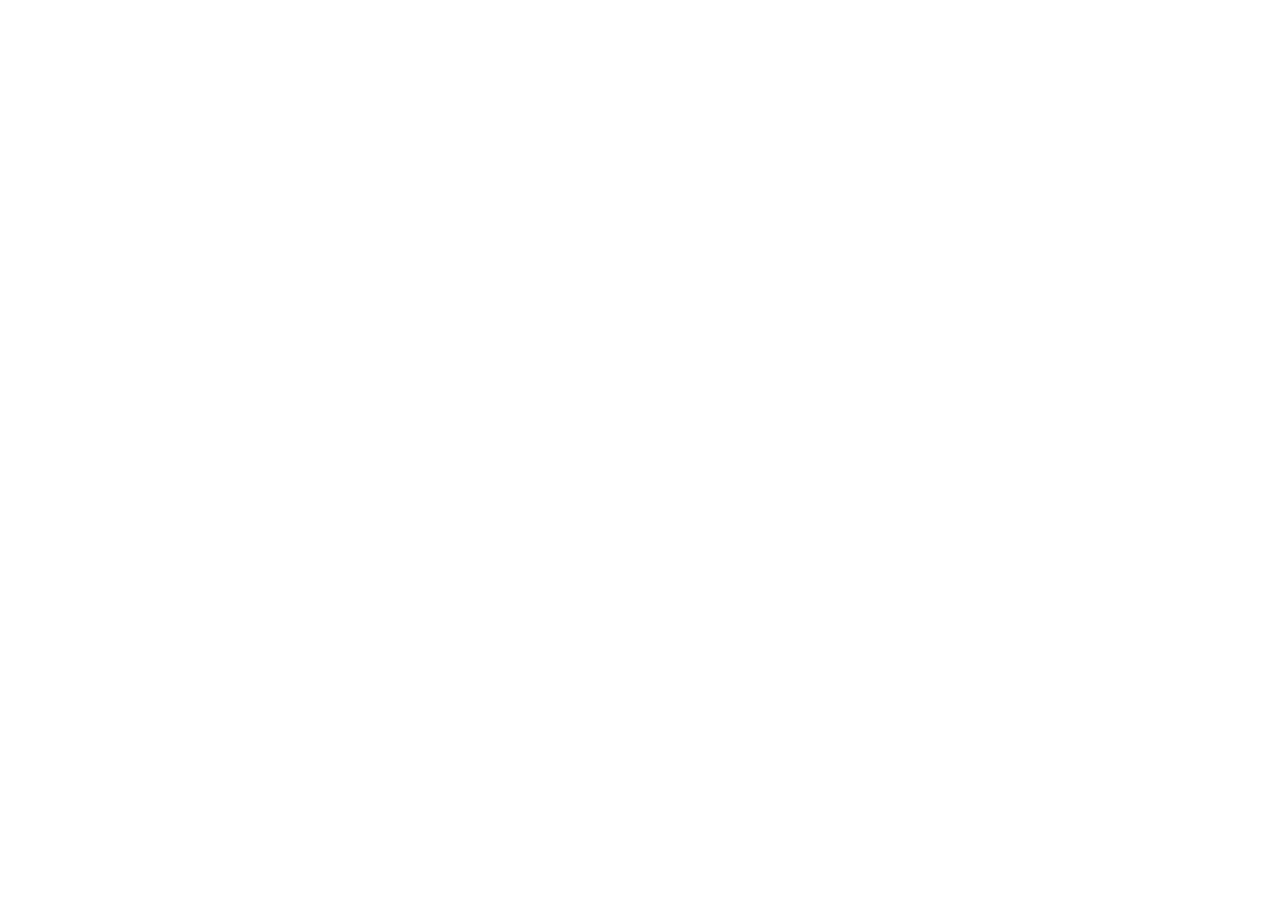
==== commit a1069fe6: "task3" ====
--- a/src/index.html
+++ b/src/index.html
@@ -1,152 +1,16 @@
-<!DOCTYPE html>
-<!-- saved from url=(0031)http://localhost:4200/dashboard -->
-<html lang="en"><head><meta http-equiv="Content-Type" content="text/html; charset=UTF-8">
-  
-  <title>Angular</title>
-  <!--<base href="/">--><base href=".">
+<!doctype html>
+<html lang="en">
+<head>
+  <meta charset="utf-8">
+  <title>Angular1</title>
+  <base href="/">
   <meta name="viewport" content="width=device-width, initial-scale=1">
-  <link rel="icon" type="image/x-icon" href="http://localhost:4200/favicon.ico">
-  <link rel="preconnect" href="https://fonts.gstatic.com/">
-  <link href="./index_files/css2" rel="stylesheet">
-  <link href="./index_files/icon" rel="stylesheet">
-<link rel="stylesheet" href="./index_files/styles.css"><style>/*# sourceMappingURL=[data-uri] */</style><style type="text/css"></style><style>mat-card[_ngcontent-ng-c3797372317]{
-    max-width: 400px;
-    margin: 2rem auto;
-    padding: 2em;
- 
-}
-
-.forget[_ngcontent-ng-c3797372317]{
-    text-decoration: none;
-   
-}
-
-.container[_ngcontent-ng-c3797372317] {
-    width: 100%;
-    display: flex;
-    justify-content: center;
-    align-items: center;
-    padding: 20px;
-    background-color: grey;
-  }
-  
-  .full-width[_ngcontent-ng-c3797372317] {
-    width: 100%;
-  }
-
- .button-container[_ngcontent-ng-c3797372317]{
-    display: flex;
-    width: 100%;
-    justify-content: center;
- }
- .button-group[_ngcontent-ng-c3797372317]{
-    display: flex;
-    align-items: center;
-    margin-top: 20px;
-    justify-content: space-around;
-   
-   
- }
- .btn[_ngcontent-ng-c3797372317]{
-   padding: 10px 120px 10px 120px;
- }
-
-/*# sourceMappingURL=[data-uri] */</style><style>.mdc-card{display:flex;flex-direction:column;box-sizing:border-box}.mdc-card::after{position:absolute;box-sizing:border-box;width:100%;height:100%;top:0;left:0;border:1px solid rgba(0,0,0,0);border-radius:inherit;content:"";pointer-events:none;pointer-events:none}@media screen and (forced-colors: active){.mdc-card::after{border-color:CanvasText}}.mdc-card--outlined::after{border:none}.mdc-card__content{border-radius:inherit;height:100%}.mdc-card__media{position:relative;box-sizing:border-box;background-repeat:no-repeat;background-position:center;background-size:cover}.mdc-card__media::before{display:block;content:""}.mdc-card__media:first-child{border-top-left-radius:inherit;border-top-right-radius:inherit}.mdc-card__media:last-child{border-bottom-left-radius:inherit;border-bottom-right-radius:inherit}.mdc-card__media--square::before{margin-top:100%}.mdc-card__media--16-9::before{margin-top:56.25%}.mdc-card__media-content{position:absolute;top:0;right:0;bottom:0;left:0;box-sizing:border-box}.mdc-card__primary-action{display:flex;flex-direction:column;box-sizing:border-box;position:relative;outline:none;color:inherit;text-decoration:none;cursor:pointer;overflow:hidden}.mdc-card__primary-action:first-child{border-top-left-radius:inherit;border-top-right-radius:inherit}.mdc-card__primary-action:last-child{border-bottom-left-radius:inherit;border-bottom-right-radius:inherit}.mdc-card__actions{display:flex;flex-direction:row;align-items:center;box-sizing:border-box;min-height:52px;padding:8px}.mdc-card__actions--full-bleed{padding:0}.mdc-card__action-buttons,.mdc-card__action-icons{display:flex;flex-direction:row;align-items:center;box-sizing:border-box}.mdc-card__action-icons{color:rgba(0, 0, 0, 0.6);flex-grow:1;justify-content:flex-end}.mdc-card__action-buttons+.mdc-card__action-icons{margin-left:16px;margin-right:0}[dir=rtl] .mdc-card__action-buttons+.mdc-card__action-icons,.mdc-card__action-buttons+.mdc-card__action-icons[dir=rtl]{margin-left:0;margin-right:16px}.mdc-card__action{display:inline-flex;flex-direction:row;align-items:center;box-sizing:border-box;justify-content:center;cursor:pointer;user-select:none}.mdc-card__action:focus{outline:none}.mdc-card__action--button{margin-left:0;margin-right:8px;padding:0 8px}[dir=rtl] .mdc-card__action--button,.mdc-card__action--button[dir=rtl]{margin-left:8px;margin-right:0}.mdc-card__action--button:last-child{margin-left:0;margin-right:0}[dir=rtl] .mdc-card__action--button:last-child,.mdc-card__action--button:last-child[dir=rtl]{margin-left:0;margin-right:0}.mdc-card__actions--full-bleed .mdc-card__action--button{justify-content:space-between;width:100%;height:auto;max-height:none;margin:0;padding:8px 16px;text-align:left}[dir=rtl] .mdc-card__actions--full-bleed .mdc-card__action--button,.mdc-card__actions--full-bleed .mdc-card__action--button[dir=rtl]{text-align:right}.mdc-card__action--icon{margin:-6px 0;padding:12px}.mdc-card__action--icon:not(:disabled){color:rgba(0, 0, 0, 0.6)}.mat-mdc-card{border-radius:var(--mdc-elevated-card-container-shape);background-color:var(--mdc-elevated-card-container-color);border-width:0;border-style:solid;border-color:var(--mdc-elevated-card-container-color);box-shadow:var(--mdc-elevated-card-container-elevation);--mdc-elevated-card-container-shape:4px;--mdc-outlined-card-container-shape:4px;--mdc-outlined-card-outline-width:1px}.mat-mdc-card .mdc-card::after{border-radius:var(--mdc-elevated-card-container-shape)}.mat-mdc-card-outlined{border-width:var(--mdc-outlined-card-outline-width);border-style:solid;border-color:var(--mdc-outlined-card-outline-color);border-radius:var(--mdc-outlined-card-container-shape);background-color:var(--mdc-outlined-card-container-color);box-shadow:var(--mdc-outlined-card-container-elevation)}.mat-mdc-card-outlined .mdc-card::after{border-radius:var(--mdc-outlined-card-container-shape)}.mat-mdc-card-title{font-family:var(--mat-card-title-text-font);line-height:var(--mat-card-title-text-line-height);font-size:var(--mat-card-title-text-size);letter-spacing:var(--mat-card-title-text-tracking);font-weight:var(--mat-card-title-text-weight)}.mat-mdc-card-subtitle{color:var(--mat-card-subtitle-text-color);font-family:var(--mat-card-subtitle-text-font);line-height:var(--mat-card-subtitle-text-line-height);font-size:var(--mat-card-subtitle-text-size);letter-spacing:var(--mat-card-subtitle-text-tracking);font-weight:var(--mat-card-subtitle-text-weight)}.mat-mdc-card{position:relative}.mat-mdc-card-title,.mat-mdc-card-subtitle{display:block;margin:0}.mat-mdc-card-avatar~.mat-mdc-card-header-text .mat-mdc-card-title,.mat-mdc-card-avatar~.mat-mdc-card-header-text .mat-mdc-card-subtitle{padding:16px 16px 0}.mat-mdc-card-header{display:flex;padding:16px 16px 0}.mat-mdc-card-content{display:block;padding:0 16px}.mat-mdc-card-content:first-child{padding-top:16px}.mat-mdc-card-content:last-child{padding-bottom:16px}.mat-mdc-card-title-group{display:flex;justify-content:space-between;width:100%}.mat-mdc-card-avatar{height:40px;width:40px;border-radius:50%;flex-shrink:0;margin-bottom:16px;object-fit:cover}.mat-mdc-card-avatar~.mat-mdc-card-header-text .mat-mdc-card-subtitle,.mat-mdc-card-avatar~.mat-mdc-card-header-text .mat-mdc-card-title{line-height:normal}.mat-mdc-card-sm-image{width:80px;height:80px}.mat-mdc-card-md-image{width:112px;height:112px}.mat-mdc-card-lg-image{width:152px;height:152px}.mat-mdc-card-xl-image{width:240px;height:240px}.mat-mdc-card-subtitle~.mat-mdc-card-title,.mat-mdc-card-title~.mat-mdc-card-subtitle,.mat-mdc-card-header .mat-mdc-card-header-text .mat-mdc-card-title,.mat-mdc-card-header .mat-mdc-card-header-text .mat-mdc-card-subtitle,.mat-mdc-card-title-group .mat-mdc-card-title,.mat-mdc-card-title-group .mat-mdc-card-subtitle{padding-top:0}.mat-mdc-card-content>:last-child:not(.mat-mdc-card-footer){margin-bottom:0}.mat-mdc-card-actions-align-end{justify-content:flex-end}</style><style>.mdc-text-field{border-top-left-radius:4px;border-top-left-radius:var(--mdc-shape-small, 4px);border-top-right-radius:4px;border-top-right-radius:var(--mdc-shape-small, 4px);border-bottom-right-radius:0;border-bottom-left-radius:0;display:inline-flex;align-items:baseline;padding:0 16px;position:relative;box-sizing:border-box;overflow:hidden;will-change:opacity,transform,color}.mdc-text-field .mdc-floating-label{top:50%;transform:translateY(-50%);pointer-events:none}.mdc-text-field__input{height:28px;width:100%;min-width:0;border:none;border-radius:0;background:none;appearance:none;padding:0}.mdc-text-field__input::-ms-clear{display:none}.mdc-text-field__input::-webkit-calendar-picker-indicator{display:none}.mdc-text-field__input:focus{outline:none}.mdc-text-field__input:invalid{box-shadow:none}@media all{.mdc-text-field__input::placeholder{opacity:0}}@media all{.mdc-text-field__input:-ms-input-placeholder{opacity:0}}@media all{.mdc-text-field--no-label .mdc-text-field__input::placeholder,.mdc-text-field--focused .mdc-text-field__input::placeholder{opacity:1}}@media all{.mdc-text-field--no-label .mdc-text-field__input:-ms-input-placeholder,.mdc-text-field--focused .mdc-text-field__input:-ms-input-placeholder{opacity:1}}.mdc-text-field__affix{height:28px;opacity:0;white-space:nowrap}.mdc-text-field--label-floating .mdc-text-field__affix,.mdc-text-field--no-label .mdc-text-field__affix{opacity:1}@supports(-webkit-hyphens: none){.mdc-text-field--outlined .mdc-text-field__affix{align-items:center;align-self:center;display:inline-flex;height:100%}}.mdc-text-field__affix--prefix{padding-left:0;padding-right:2px}[dir=rtl] .mdc-text-field__affix--prefix,.mdc-text-field__affix--prefix[dir=rtl]{padding-left:2px;padding-right:0}.mdc-text-field--end-aligned .mdc-text-field__affix--prefix{padding-left:0;padding-right:12px}[dir=rtl] .mdc-text-field--end-aligned .mdc-text-field__affix--prefix,.mdc-text-field--end-aligned .mdc-text-field__affix--prefix[dir=rtl]{padding-left:12px;padding-right:0}.mdc-text-field__affix--suffix{padding-left:12px;padding-right:0}[dir=rtl] .mdc-text-field__affix--suffix,.mdc-text-field__affix--suffix[dir=rtl]{padding-left:0;padding-right:12px}.mdc-text-field--end-aligned .mdc-text-field__affix--suffix{padding-left:2px;padding-right:0}[dir=rtl] .mdc-text-field--end-aligned .mdc-text-field__affix--suffix,.mdc-text-field--end-aligned .mdc-text-field__affix--suffix[dir=rtl]{padding-left:0;padding-right:2px}.mdc-text-field--filled{height:56px}.mdc-text-field--filled::before{display:inline-block;width:0;height:40px;content:"";vertical-align:0}.mdc-text-field--filled .mdc-floating-label{left:16px;right:initial}[dir=rtl] .mdc-text-field--filled .mdc-floating-label,.mdc-text-field--filled .mdc-floating-label[dir=rtl]{left:initial;right:16px}.mdc-text-field--filled .mdc-floating-label--float-above{transform:translateY(-106%) scale(0.75)}.mdc-text-field--filled.mdc-text-field--no-label .mdc-text-field__input{height:100%}.mdc-text-field--filled.mdc-text-field--no-label .mdc-floating-label{display:none}.mdc-text-field--filled.mdc-text-field--no-label::before{display:none}@supports(-webkit-hyphens: none){.mdc-text-field--filled.mdc-text-field--no-label .mdc-text-field__affix{align-items:center;align-self:center;display:inline-flex;height:100%}}.mdc-text-field--outlined{height:56px;overflow:visible}.mdc-text-field--outlined .mdc-floating-label--float-above{transform:translateY(-37.25px) scale(1)}.mdc-text-field--outlined .mdc-floating-label--float-above{font-size:.75rem}.mdc-text-field--outlined.mdc-notched-outline--upgraded .mdc-floating-label--float-above,.mdc-text-field--outlined .mdc-notched-outline--upgraded .mdc-floating-label--float-above{transform:translateY(-34.75px) scale(0.75)}.mdc-text-field--outlined.mdc-notched-outline--upgraded .mdc-floating-label--float-above,.mdc-text-field--outlined .mdc-notched-outline--upgraded .mdc-floating-label--float-above{font-size:1rem}.mdc-text-field--outlined .mdc-text-field__input{height:100%}.mdc-text-field--outlined .mdc-notched-outline .mdc-notched-outline__leading{border-top-left-radius:4px;border-top-left-radius:var(--mdc-shape-small, 4px);border-top-right-radius:0;border-bottom-right-radius:0;border-bottom-left-radius:4px;border-bottom-left-radius:var(--mdc-shape-small, 4px)}[dir=rtl] .mdc-text-field--outlined .mdc-notched-outline .mdc-notched-outline__leading,.mdc-text-field--outlined .mdc-notched-outline .mdc-notched-outline__leading[dir=rtl]{border-top-left-radius:0;border-top-right-radius:4px;border-top-right-radius:var(--mdc-shape-small, 4px);border-bottom-right-radius:4px;border-bottom-right-radius:var(--mdc-shape-small, 4px);border-bottom-left-radius:0}@supports(top: max(0%)){.mdc-text-field--outlined .mdc-notched-outline .mdc-notched-outline__leading{width:max(12px, var(--mdc-shape-small, 4px))}}@supports(top: max(0%)){.mdc-text-field--outlined .mdc-notched-outline .mdc-notched-outline__notch{max-width:calc(100% - max(12px, var(--mdc-shape-small, 4px))*2)}}.mdc-text-field--outlined .mdc-notched-outline .mdc-notched-outline__trailing{border-top-left-radius:0;border-top-right-radius:4px;border-top-right-radius:var(--mdc-shape-small, 4px);border-bottom-right-radius:4px;border-bottom-right-radius:var(--mdc-shape-small, 4px);border-bottom-left-radius:0}[dir=rtl] .mdc-text-field--outlined .mdc-notched-outline .mdc-notched-outline__trailing,.mdc-text-field--outlined .mdc-notched-outline .mdc-notched-outline__trailing[dir=rtl]{border-top-left-radius:4px;border-top-left-radius:var(--mdc-shape-small, 4px);border-top-right-radius:0;border-bottom-right-radius:0;border-bottom-left-radius:4px;border-bottom-left-radius:var(--mdc-shape-small, 4px)}@supports(top: max(0%)){.mdc-text-field--outlined{padding-left:max(16px, calc(var(--mdc-shape-small, 4px) + 4px))}}@supports(top: max(0%)){.mdc-text-field--outlined{padding-right:max(16px, var(--mdc-shape-small, 4px))}}@supports(top: max(0%)){.mdc-text-field--outlined+.mdc-text-field-helper-line{padding-left:max(16px, calc(var(--mdc-shape-small, 4px) + 4px))}}@supports(top: max(0%)){.mdc-text-field--outlined+.mdc-text-field-helper-line{padding-right:max(16px, var(--mdc-shape-small, 4px))}}.mdc-text-field--outlined.mdc-text-field--with-leading-icon{padding-left:0}@supports(top: max(0%)){.mdc-text-field--outlined.mdc-text-field--with-leading-icon{padding-right:max(16px, var(--mdc-shape-small, 4px))}}[dir=rtl] .mdc-text-field--outlined.mdc-text-field--with-leading-icon,.mdc-text-field--outlined.mdc-text-field--with-leading-icon[dir=rtl]{padding-right:0}@supports(top: max(0%)){[dir=rtl] .mdc-text-field--outlined.mdc-text-field--with-leading-icon,.mdc-text-field--outlined.mdc-text-field--with-leading-icon[dir=rtl]{padding-left:max(16px, var(--mdc-shape-small, 4px))}}.mdc-text-field--outlined.mdc-text-field--with-trailing-icon{padding-right:0}@supports(top: max(0%)){.mdc-text-field--outlined.mdc-text-field--with-trailing-icon{padding-left:max(16px, calc(var(--mdc-shape-small, 4px) + 4px))}}[dir=rtl] .mdc-text-field--outlined.mdc-text-field--with-trailing-icon,.mdc-text-field--outlined.mdc-text-field--with-trailing-icon[dir=rtl]{padding-left:0}@supports(top: max(0%)){[dir=rtl] .mdc-text-field--outlined.mdc-text-field--with-trailing-icon,.mdc-text-field--outlined.mdc-text-field--with-trailing-icon[dir=rtl]{padding-right:max(16px, calc(var(--mdc-shape-small, 4px) + 4px))}}.mdc-text-field--outlined.mdc-text-field--with-leading-icon.mdc-text-field--with-trailing-icon{padding-left:0;padding-right:0}.mdc-text-field--outlined .mdc-notched-outline--notched .mdc-notched-outline__notch{padding-top:1px}.mdc-text-field--outlined .mdc-floating-label{left:4px;right:initial}[dir=rtl] .mdc-text-field--outlined .mdc-floating-label,.mdc-text-field--outlined .mdc-floating-label[dir=rtl]{left:initial;right:4px}.mdc-text-field--outlined .mdc-text-field__input{display:flex;border:none !important;background-color:rgba(0,0,0,0)}.mdc-text-field--outlined .mdc-notched-outline{z-index:1}.mdc-text-field--textarea{flex-direction:column;align-items:center;width:auto;height:auto;padding:0}.mdc-text-field--textarea .mdc-floating-label{top:19px}.mdc-text-field--textarea .mdc-floating-label:not(.mdc-floating-label--float-above){transform:none}.mdc-text-field--textarea .mdc-text-field__input{flex-grow:1;height:auto;min-height:1.5rem;overflow-x:hidden;overflow-y:auto;box-sizing:border-box;resize:none;padding:0 16px}.mdc-text-field--textarea.mdc-text-field--filled::before{display:none}.mdc-text-field--textarea.mdc-text-field--filled .mdc-floating-label--float-above{transform:translateY(-10.25px) scale(0.75)}.mdc-text-field--textarea.mdc-text-field--filled .mdc-text-field__input{margin-top:23px;margin-bottom:9px}.mdc-text-field--textarea.mdc-text-field--filled.mdc-text-field--no-label .mdc-text-field__input{margin-top:16px;margin-bottom:16px}.mdc-text-field--textarea.mdc-text-field--outlined .mdc-notched-outline--notched .mdc-notched-outline__notch{padding-top:0}.mdc-text-field--textarea.mdc-text-field--outlined .mdc-floating-label--float-above{transform:translateY(-27.25px) scale(1)}.mdc-text-field--textarea.mdc-text-field--outlined .mdc-floating-label--float-above{font-size:.75rem}.mdc-text-field--textarea.mdc-text-field--outlined.mdc-notched-outline--upgraded .mdc-floating-label--float-above,.mdc-text-field--textarea.mdc-text-field--outlined .mdc-notched-outline--upgraded .mdc-floating-label--float-above{transform:translateY(-24.75px) scale(0.75)}.mdc-text-field--textarea.mdc-text-field--outlined.mdc-notched-outline--upgraded .mdc-floating-label--float-above,.mdc-text-field--textarea.mdc-text-field--outlined .mdc-notched-outline--upgraded .mdc-floating-label--float-above{font-size:1rem}.mdc-text-field--textarea.mdc-text-field--outlined .mdc-text-field__input{margin-top:16px;margin-bottom:16px}.mdc-text-field--textarea.mdc-text-field--outlined .mdc-floating-label{top:18px}.mdc-text-field--textarea.mdc-text-field--with-internal-counter .mdc-text-field__input{margin-bottom:2px}.mdc-text-field--textarea.mdc-text-field--with-internal-counter .mdc-text-field-character-counter{align-self:flex-end;padding:0 16px}.mdc-text-field--textarea.mdc-text-field--with-internal-counter .mdc-text-field-character-counter::after{display:inline-block;width:0;height:16px;content:"";vertical-align:-16px}.mdc-text-field--textarea.mdc-text-field--with-internal-counter .mdc-text-field-character-counter::before{display:none}.mdc-text-field__resizer{align-self:stretch;display:inline-flex;flex-direction:column;flex-grow:1;max-height:100%;max-width:100%;min-height:56px;min-width:fit-content;min-width:-moz-available;min-width:-webkit-fill-available;overflow:hidden;resize:both}.mdc-text-field--filled .mdc-text-field__resizer{transform:translateY(-1px)}.mdc-text-field--filled .mdc-text-field__resizer .mdc-text-field__input,.mdc-text-field--filled .mdc-text-field__resizer .mdc-text-field-character-counter{transform:translateY(1px)}.mdc-text-field--outlined .mdc-text-field__resizer{transform:translateX(-1px) translateY(-1px)}[dir=rtl] .mdc-text-field--outlined .mdc-text-field__resizer,.mdc-text-field--outlined .mdc-text-field__resizer[dir=rtl]{transform:translateX(1px) translateY(-1px)}.mdc-text-field--outlined .mdc-text-field__resizer .mdc-text-field__input,.mdc-text-field--outlined .mdc-text-field__resizer .mdc-text-field-character-counter{transform:translateX(1px) translateY(1px)}[dir=rtl] .mdc-text-field--outlined .mdc-text-field__resizer .mdc-text-field__input,[dir=rtl] .mdc-text-field--outlined .mdc-text-field__resizer .mdc-text-field-character-counter,.mdc-text-field--outlined .mdc-text-field__resizer .mdc-text-field__input[dir=rtl],.mdc-text-field--outlined .mdc-text-field__resizer .mdc-text-field-character-counter[dir=rtl]{transform:translateX(-1px) translateY(1px)}.mdc-text-field--with-leading-icon{padding-left:0;padding-right:16px}[dir=rtl] .mdc-text-field--with-leading-icon,.mdc-text-field--with-leading-icon[dir=rtl]{padding-left:16px;padding-right:0}.mdc-text-field--with-leading-icon.mdc-text-field--filled .mdc-floating-label{max-width:calc(100% - 48px);left:48px;right:initial}[dir=rtl] .mdc-text-field--with-leading-icon.mdc-text-field--filled .mdc-floating-label,.mdc-text-field--with-leading-icon.mdc-text-field--filled .mdc-floating-label[dir=rtl]{left:initial;right:48px}.mdc-text-field--with-leading-icon.mdc-text-field--filled .mdc-floating-label--float-above{max-width:calc(100% / 0.75 - 64px / 0.75)}.mdc-text-field--with-leading-icon.mdc-text-field--outlined .mdc-floating-label{left:36px;right:initial}[dir=rtl] .mdc-text-field--with-leading-icon.mdc-text-field--outlined .mdc-floating-label,.mdc-text-field--with-leading-icon.mdc-text-field--outlined .mdc-floating-label[dir=rtl]{left:initial;right:36px}.mdc-text-field--with-leading-icon.mdc-text-field--outlined :not(.mdc-notched-outline--notched) .mdc-notched-outline__notch{max-width:calc(100% - 60px)}.mdc-text-field--with-leading-icon.mdc-text-field--outlined .mdc-floating-label--float-above{transform:translateY(-37.25px) translateX(-32px) scale(1)}[dir=rtl] .mdc-text-field--with-leading-icon.mdc-text-field--outlined .mdc-floating-label--float-above,.mdc-text-field--with-leading-icon.mdc-text-field--outlined .mdc-floating-label--float-above[dir=rtl]{transform:translateY(-37.25px) translateX(32px) scale(1)}.mdc-text-field--with-leading-icon.mdc-text-field--outlined .mdc-floating-label--float-above{font-size:.75rem}.mdc-text-field--with-leading-icon.mdc-text-field--outlined.mdc-notched-outline--upgraded .mdc-floating-label--float-above,.mdc-text-field--with-leading-icon.mdc-text-field--outlined .mdc-notched-outline--upgraded .mdc-floating-label--float-above{transform:translateY(-34.75px) translateX(-32px) scale(0.75)}[dir=rtl] .mdc-text-field--with-leading-icon.mdc-text-field--outlined.mdc-notched-outline--upgraded .mdc-floating-label--float-above,[dir=rtl] .mdc-text-field--with-leading-icon.mdc-text-field--outlined .mdc-notched-outline--upgraded .mdc-floating-label--float-above,.mdc-text-field--with-leading-icon.mdc-text-field--outlined.mdc-notched-outline--upgraded .mdc-floating-label--float-above[dir=rtl],.mdc-text-field--with-leading-icon.mdc-text-field--outlined .mdc-notched-outline--upgraded .mdc-floating-label--float-above[dir=rtl]{transform:translateY(-34.75px) translateX(32px) scale(0.75)}.mdc-text-field--with-leading-icon.mdc-text-field--outlined.mdc-notched-outline--upgraded .mdc-floating-label--float-above,.mdc-text-field--with-leading-icon.mdc-text-field--outlined .mdc-notched-outline--upgraded .mdc-floating-label--float-above{font-size:1rem}.mdc-text-field--with-trailing-icon{padding-left:16px;padding-right:0}[dir=rtl] .mdc-text-field--with-trailing-icon,.mdc-text-field--with-trailing-icon[dir=rtl]{padding-left:0;padding-right:16px}.mdc-text-field--with-trailing-icon.mdc-text-field--filled .mdc-floating-label{max-width:calc(100% - 64px)}.mdc-text-field--with-trailing-icon.mdc-text-field--filled .mdc-floating-label--float-above{max-width:calc(100% / 0.75 - 64px / 0.75)}.mdc-text-field--with-trailing-icon.mdc-text-field--outlined :not(.mdc-notched-outline--notched) .mdc-notched-outline__notch{max-width:calc(100% - 60px)}.mdc-text-field--with-leading-icon.mdc-text-field--with-trailing-icon{padding-left:0;padding-right:0}.mdc-text-field--with-leading-icon.mdc-text-field--with-trailing-icon.mdc-text-field--filled .mdc-floating-label{max-width:calc(100% - 96px)}.mdc-text-field--with-leading-icon.mdc-text-field--with-trailing-icon.mdc-text-field--filled .mdc-floating-label--float-above{max-width:calc(100% / 0.75 - 96px / 0.75)}.mdc-text-field-helper-line{display:flex;justify-content:space-between;box-sizing:border-box}.mdc-text-field+.mdc-text-field-helper-line{padding-right:16px;padding-left:16px}.mdc-form-field>.mdc-text-field+label{align-self:flex-start}.mdc-text-field--focused .mdc-notched-outline__leading,.mdc-text-field--focused .mdc-notched-outline__notch,.mdc-text-field--focused .mdc-notched-outline__trailing{border-width:2px}.mdc-text-field--focused+.mdc-text-field-helper-line .mdc-text-field-helper-text:not(.mdc-text-field-helper-text--validation-msg){opacity:1}.mdc-text-field--focused.mdc-text-field--outlined .mdc-notched-outline--notched .mdc-notched-outline__notch{padding-top:2px}.mdc-text-field--focused.mdc-text-field--outlined.mdc-text-field--textarea .mdc-notched-outline--notched .mdc-notched-outline__notch{padding-top:0}.mdc-text-field--invalid+.mdc-text-field-helper-line .mdc-text-field-helper-text--validation-msg{opacity:1}.mdc-text-field--disabled{pointer-events:none}@media screen and (forced-colors: active){.mdc-text-field--disabled .mdc-text-field__input{background-color:Window}.mdc-text-field--disabled .mdc-floating-label{z-index:1}}.mdc-text-field--disabled .mdc-floating-label{cursor:default}.mdc-text-field--disabled.mdc-text-field--filled .mdc-text-field__ripple{display:none}.mdc-text-field--disabled .mdc-text-field__input{pointer-events:auto}.mdc-text-field--end-aligned .mdc-text-field__input{text-align:right}[dir=rtl] .mdc-text-field--end-aligned .mdc-text-field__input,.mdc-text-field--end-aligned .mdc-text-field__input[dir=rtl]{text-align:left}[dir=rtl] .mdc-text-field--ltr-text .mdc-text-field__input,[dir=rtl] .mdc-text-field--ltr-text .mdc-text-field__affix,.mdc-text-field--ltr-text[dir=rtl] .mdc-text-field__input,.mdc-text-field--ltr-text[dir=rtl] .mdc-text-field__affix{direction:ltr}[dir=rtl] .mdc-text-field--ltr-text .mdc-text-field__affix--prefix,.mdc-text-field--ltr-text[dir=rtl] .mdc-text-field__affix--prefix{padding-left:0;padding-right:2px}[dir=rtl] .mdc-text-field--ltr-text .mdc-text-field__affix--suffix,.mdc-text-field--ltr-text[dir=rtl] .mdc-text-field__affix--suffix{padding-left:12px;padding-right:0}[dir=rtl] .mdc-text-field--ltr-text .mdc-text-field__icon--leading,.mdc-text-field--ltr-text[dir=rtl] .mdc-text-field__icon--leading{order:1}[dir=rtl] .mdc-text-field--ltr-text .mdc-text-field__affix--suffix,.mdc-text-field--ltr-text[dir=rtl] .mdc-text-field__affix--suffix{order:2}[dir=rtl] .mdc-text-field--ltr-text .mdc-text-field__input,.mdc-text-field--ltr-text[dir=rtl] .mdc-text-field__input{order:3}[dir=rtl] .mdc-text-field--ltr-text .mdc-text-field__affix--prefix,.mdc-text-field--ltr-text[dir=rtl] .mdc-text-field__affix--prefix{order:4}[dir=rtl] .mdc-text-field--ltr-text .mdc-text-field__icon--trailing,.mdc-text-field--ltr-text[dir=rtl] .mdc-text-field__icon--trailing{order:5}[dir=rtl] .mdc-text-field--ltr-text.mdc-text-field--end-aligned .mdc-text-field__input,.mdc-text-field--ltr-text.mdc-text-field--end-aligned[dir=rtl] .mdc-text-field__input{text-align:right}[dir=rtl] .mdc-text-field--ltr-text.mdc-text-field--end-aligned .mdc-text-field__affix--prefix,.mdc-text-field--ltr-text.mdc-text-field--end-aligned[dir=rtl] .mdc-text-field__affix--prefix{padding-right:12px}[dir=rtl] .mdc-text-field--ltr-text.mdc-text-field--end-aligned .mdc-text-field__affix--suffix,.mdc-text-field--ltr-text.mdc-text-field--end-aligned[dir=rtl] .mdc-text-field__affix--suffix{padding-left:2px}.mdc-floating-label{position:absolute;left:0;-webkit-transform-origin:left top;transform-origin:left top;line-height:1.15rem;text-align:left;text-overflow:ellipsis;white-space:nowrap;cursor:text;overflow:hidden;will-change:transform}[dir=rtl] .mdc-floating-label,.mdc-floating-label[dir=rtl]{right:0;left:auto;-webkit-transform-origin:right top;transform-origin:right top;text-align:right}.mdc-floating-label--float-above{cursor:auto}.mdc-floating-label--required:not(.mdc-floating-label--hide-required-marker)::after{margin-left:1px;margin-right:0px;content:"*"}[dir=rtl] .mdc-floating-label--required:not(.mdc-floating-label--hide-required-marker)::after,.mdc-floating-label--required:not(.mdc-floating-label--hide-required-marker)[dir=rtl]::after{margin-left:0;margin-right:1px}.mdc-notched-outline{display:flex;position:absolute;top:0;right:0;left:0;box-sizing:border-box;width:100%;max-width:100%;height:100%;text-align:left;pointer-events:none}[dir=rtl] .mdc-notched-outline,.mdc-notched-outline[dir=rtl]{text-align:right}.mdc-notched-outline__leading,.mdc-notched-outline__notch,.mdc-notched-outline__trailing{box-sizing:border-box;height:100%;pointer-events:none}.mdc-notched-outline__trailing{flex-grow:1}.mdc-notched-outline__notch{flex:0 0 auto;width:auto}.mdc-notched-outline .mdc-floating-label{display:inline-block;position:relative;max-width:100%}.mdc-notched-outline .mdc-floating-label--float-above{text-overflow:clip}.mdc-notched-outline--upgraded .mdc-floating-label--float-above{max-width:133.3333333333%}.mdc-notched-outline--notched .mdc-notched-outline__notch{padding-left:0;padding-right:8px;border-top:none}[dir=rtl] .mdc-notched-outline--notched .mdc-notched-outline__notch,.mdc-notched-outline--notched .mdc-notched-outline__notch[dir=rtl]{padding-left:8px;padding-right:0}.mdc-notched-outline--no-label .mdc-notched-outline__notch{display:none}.mdc-line-ripple::before,.mdc-line-ripple::after{position:absolute;bottom:0;left:0;width:100%;border-bottom-style:solid;content:""}.mdc-line-ripple::before{z-index:1}.mdc-line-ripple::after{transform:scaleX(0);opacity:0;z-index:2}.mdc-line-ripple--active::after{transform:scaleX(1);opacity:1}.mdc-line-ripple--deactivating::after{opacity:0}.mdc-floating-label--float-above{transform:translateY(-106%) scale(0.75)}.mdc-notched-outline__leading,.mdc-notched-outline__notch,.mdc-notched-outline__trailing{border-top:1px solid;border-bottom:1px solid}.mdc-notched-outline__leading{border-left:1px solid;border-right:none;width:12px}[dir=rtl] .mdc-notched-outline__leading,.mdc-notched-outline__leading[dir=rtl]{border-left:none;border-right:1px solid}.mdc-notched-outline__trailing{border-left:none;border-right:1px solid}[dir=rtl] .mdc-notched-outline__trailing,.mdc-notched-outline__trailing[dir=rtl]{border-left:1px solid;border-right:none}.mdc-notched-outline__notch{max-width:calc(100% - 12px * 2)}.mdc-line-ripple::before{border-bottom-width:1px}.mdc-line-ripple::after{border-bottom-width:2px}.mdc-text-field--filled{--mdc-filled-text-field-active-indicator-height:1px;--mdc-filled-text-field-focus-active-indicator-height:2px;--mdc-filled-text-field-container-shape:4px;border-top-left-radius:var(--mdc-filled-text-field-container-shape);border-top-right-radius:var(--mdc-filled-text-field-container-shape);border-bottom-right-radius:0;border-bottom-left-radius:0}.mdc-text-field--filled:not(.mdc-text-field--disabled) .mdc-text-field__input{caret-color:var(--mdc-filled-text-field-caret-color)}.mdc-text-field--filled.mdc-text-field--invalid:not(.mdc-text-field--disabled) .mdc-text-field__input{caret-color:var(--mdc-filled-text-field-error-caret-color)}.mdc-text-field--filled:not(.mdc-text-field--disabled) .mdc-text-field__input{color:var(--mdc-filled-text-field-input-text-color)}.mdc-text-field--filled.mdc-text-field--disabled .mdc-text-field__input{color:var(--mdc-filled-text-field-disabled-input-text-color)}.mdc-text-field--filled:not(.mdc-text-field--disabled) .mdc-floating-label,.mdc-text-field--filled:not(.mdc-text-field--disabled) .mdc-floating-label--float-above{color:var(--mdc-filled-text-field-label-text-color)}.mdc-text-field--filled:not(.mdc-text-field--disabled).mdc-text-field--focused .mdc-floating-label,.mdc-text-field--filled:not(.mdc-text-field--disabled).mdc-text-field--focused .mdc-floating-label--float-above{color:var(--mdc-filled-text-field-focus-label-text-color)}.mdc-text-field--filled.mdc-text-field--disabled .mdc-floating-label,.mdc-text-field--filled.mdc-text-field--disabled .mdc-floating-label--float-above{color:var(--mdc-filled-text-field-disabled-label-text-color)}.mdc-text-field--filled.mdc-text-field--invalid:not(.mdc-text-field--disabled) .mdc-floating-label,.mdc-text-field--filled.mdc-text-field--invalid:not(.mdc-text-field--disabled) .mdc-floating-label--float-above{color:var(--mdc-filled-text-field-error-label-text-color)}.mdc-text-field--filled.mdc-text-field--invalid:not(.mdc-text-field--disabled).mdc-text-field--focused .mdc-floating-label,.mdc-text-field--filled.mdc-text-field--invalid:not(.mdc-text-field--disabled).mdc-text-field--focused .mdc-floating-label--float-above{color:var(--mdc-filled-text-field-error-focus-label-text-color)}.mdc-text-field--filled .mdc-floating-label{font-family:var(--mdc-filled-text-field-label-text-font);font-size:var(--mdc-filled-text-field-label-text-size);font-weight:var(--mdc-filled-text-field-label-text-weight);letter-spacing:var(--mdc-filled-text-field-label-text-tracking)}@media all{.mdc-text-field--filled:not(.mdc-text-field--disabled) .mdc-text-field__input::placeholder{color:var(--mdc-filled-text-field-input-text-placeholder-color)}}@media all{.mdc-text-field--filled:not(.mdc-text-field--disabled) .mdc-text-field__input:-ms-input-placeholder{color:var(--mdc-filled-text-field-input-text-placeholder-color)}}.mdc-text-field--filled:not(.mdc-text-field--disabled){background-color:var(--mdc-filled-text-field-container-color)}.mdc-text-field--filled.mdc-text-field--disabled{background-color:var(--mdc-filled-text-field-disabled-container-color)}.mdc-text-field--filled:not(.mdc-text-field--disabled) .mdc-line-ripple::before{border-bottom-color:var(--mdc-filled-text-field-active-indicator-color)}.mdc-text-field--filled:not(.mdc-text-field--disabled):not(.mdc-text-field--focused):hover .mdc-line-ripple::before{border-bottom-color:var(--mdc-filled-text-field-hover-active-indicator-color)}.mdc-text-field--filled:not(.mdc-text-field--disabled) .mdc-line-ripple::after{border-bottom-color:var(--mdc-filled-text-field-focus-active-indicator-color)}.mdc-text-field--filled.mdc-text-field--disabled .mdc-line-ripple::before{border-bottom-color:var(--mdc-filled-text-field-disabled-active-indicator-color)}.mdc-text-field--filled.mdc-text-field--invalid:not(.mdc-text-field--disabled) .mdc-line-ripple::before{border-bottom-color:var(--mdc-filled-text-field-error-active-indicator-color)}.mdc-text-field--filled.mdc-text-field--invalid:not(.mdc-text-field--disabled):not(.mdc-text-field--focused):hover .mdc-line-ripple::before{border-bottom-color:var(--mdc-filled-text-field-error-hover-active-indicator-color)}.mdc-text-field--filled.mdc-text-field--invalid:not(.mdc-text-field--disabled) .mdc-line-ripple::after{border-bottom-color:var(--mdc-filled-text-field-error-focus-active-indicator-color)}.mdc-text-field--filled .mdc-line-ripple::before{border-bottom-width:var(--mdc-filled-text-field-active-indicator-height)}.mdc-text-field--filled .mdc-line-ripple::after{border-bottom-width:var(--mdc-filled-text-field-focus-active-indicator-height)}.mdc-text-field--outlined{--mdc-outlined-text-field-outline-width:1px;--mdc-outlined-text-field-focus-outline-width:2px;--mdc-outlined-text-field-container-shape:4px}.mdc-text-field--outlined:not(.mdc-text-field--disabled) .mdc-text-field__input{caret-color:var(--mdc-outlined-text-field-caret-color)}.mdc-text-field--outlined.mdc-text-field--invalid:not(.mdc-text-field--disabled) .mdc-text-field__input{caret-color:var(--mdc-outlined-text-field-error-caret-color)}.mdc-text-field--outlined:not(.mdc-text-field--disabled) .mdc-text-field__input{color:var(--mdc-outlined-text-field-input-text-color)}.mdc-text-field--outlined.mdc-text-field--disabled .mdc-text-field__input{color:var(--mdc-outlined-text-field-disabled-input-text-color)}.mdc-text-field--outlined:not(.mdc-text-field--disabled) .mdc-floating-label,.mdc-text-field--outlined:not(.mdc-text-field--disabled) .mdc-floating-label--float-above{color:var(--mdc-outlined-text-field-label-text-color)}.mdc-text-field--outlined:not(.mdc-text-field--disabled).mdc-text-field--focused .mdc-floating-label,.mdc-text-field--outlined:not(.mdc-text-field--disabled).mdc-text-field--focused .mdc-floating-label--float-above{color:var(--mdc-outlined-text-field-focus-label-text-color)}.mdc-text-field--outlined.mdc-text-field--disabled .mdc-floating-label,.mdc-text-field--outlined.mdc-text-field--disabled .mdc-floating-label--float-above{color:var(--mdc-outlined-text-field-disabled-label-text-color)}.mdc-text-field--outlined.mdc-text-field--invalid:not(.mdc-text-field--disabled) .mdc-floating-label,.mdc-text-field--outlined.mdc-text-field--invalid:not(.mdc-text-field--disabled) .mdc-floating-label--float-above{color:var(--mdc-outlined-text-field-error-label-text-color)}.mdc-text-field--outlined.mdc-text-field--invalid:not(.mdc-text-field--disabled).mdc-text-field--focused .mdc-floating-label,.mdc-text-field--outlined.mdc-text-field--invalid:not(.mdc-text-field--disabled).mdc-text-field--focused .mdc-floating-label--float-above{color:var(--mdc-outlined-text-field-error-focus-label-text-color)}.mdc-text-field--outlined .mdc-floating-label{font-family:var(--mdc-outlined-text-field-label-text-font);font-size:var(--mdc-outlined-text-field-label-text-size);font-weight:var(--mdc-outlined-text-field-label-text-weight);letter-spacing:var(--mdc-outlined-text-field-label-text-tracking)}@media all{.mdc-text-field--outlined:not(.mdc-text-field--disabled) .mdc-text-field__input::placeholder{color:var(--mdc-outlined-text-field-input-text-placeholder-color)}}@media all{.mdc-text-field--outlined:not(.mdc-text-field--disabled) .mdc-text-field__input:-ms-input-placeholder{color:var(--mdc-outlined-text-field-input-text-placeholder-color)}}.mdc-text-field--outlined .mdc-notched-outline .mdc-notched-outline__leading{border-top-left-radius:var(--mdc-outlined-text-field-container-shape);border-top-right-radius:0;border-bottom-right-radius:0;border-bottom-left-radius:var(--mdc-outlined-text-field-container-shape)}[dir=rtl] .mdc-text-field--outlined .mdc-notched-outline .mdc-notched-outline__leading,.mdc-text-field--outlined .mdc-notched-outline .mdc-notched-outline__leading[dir=rtl]{border-top-left-radius:0;border-top-right-radius:var(--mdc-outlined-text-field-container-shape);border-bottom-right-radius:var(--mdc-outlined-text-field-container-shape);border-bottom-left-radius:0}@supports(top: max(0%)){.mdc-text-field--outlined .mdc-notched-outline .mdc-notched-outline__leading{width:max(12px, var(--mdc-outlined-text-field-container-shape))}}@supports(top: max(0%)){.mdc-text-field--outlined .mdc-notched-outline .mdc-notched-outline__notch{max-width:calc(100% - max(12px, var(--mdc-outlined-text-field-container-shape))*2)}}.mdc-text-field--outlined .mdc-notched-outline .mdc-notched-outline__trailing{border-top-left-radius:0;border-top-right-radius:var(--mdc-outlined-text-field-container-shape);border-bottom-right-radius:var(--mdc-outlined-text-field-container-shape);border-bottom-left-radius:0}[dir=rtl] .mdc-text-field--outlined .mdc-notched-outline .mdc-notched-outline__trailing,.mdc-text-field--outlined .mdc-notched-outline .mdc-notched-outline__trailing[dir=rtl]{border-top-left-radius:var(--mdc-outlined-text-field-container-shape);border-top-right-radius:0;border-bottom-right-radius:0;border-bottom-left-radius:var(--mdc-outlined-text-field-container-shape)}@supports(top: max(0%)){.mdc-text-field--outlined{padding-left:max(16px, calc(var(--mdc-outlined-text-field-container-shape) + 4px))}}@supports(top: max(0%)){.mdc-text-field--outlined{padding-right:max(16px, var(--mdc-outlined-text-field-container-shape))}}@supports(top: max(0%)){.mdc-text-field--outlined+.mdc-text-field-helper-line{padding-left:max(16px, calc(var(--mdc-outlined-text-field-container-shape) + 4px))}}@supports(top: max(0%)){.mdc-text-field--outlined+.mdc-text-field-helper-line{padding-right:max(16px, var(--mdc-outlined-text-field-container-shape))}}.mdc-text-field--outlined.mdc-text-field--with-leading-icon{padding-left:0}@supports(top: max(0%)){.mdc-text-field--outlined.mdc-text-field--with-leading-icon{padding-right:max(16px, var(--mdc-outlined-text-field-container-shape))}}[dir=rtl] .mdc-text-field--outlined.mdc-text-field--with-leading-icon,.mdc-text-field--outlined.mdc-text-field--with-leading-icon[dir=rtl]{padding-right:0}@supports(top: max(0%)){[dir=rtl] .mdc-text-field--outlined.mdc-text-field--with-leading-icon,.mdc-text-field--outlined.mdc-text-field--with-leading-icon[dir=rtl]{padding-left:max(16px, var(--mdc-outlined-text-field-container-shape))}}.mdc-text-field--outlined.mdc-text-field--with-trailing-icon{padding-right:0}@supports(top: max(0%)){.mdc-text-field--outlined.mdc-text-field--with-trailing-icon{padding-left:max(16px, calc(var(--mdc-outlined-text-field-container-shape) + 4px))}}[dir=rtl] .mdc-text-field--outlined.mdc-text-field--with-trailing-icon,.mdc-text-field--outlined.mdc-text-field--with-trailing-icon[dir=rtl]{padding-left:0}@supports(top: max(0%)){[dir=rtl] .mdc-text-field--outlined.mdc-text-field--with-trailing-icon,.mdc-text-field--outlined.mdc-text-field--with-trailing-icon[dir=rtl]{padding-right:max(16px, calc(var(--mdc-outlined-text-field-container-shape) + 4px))}}.mdc-text-field--outlined.mdc-text-field--with-leading-icon.mdc-text-field--with-trailing-icon{padding-left:0;padding-right:0}.mdc-text-field--outlined:not(.mdc-text-field--disabled) .mdc-notched-outline__leading,.mdc-text-field--outlined:not(.mdc-text-field--disabled) .mdc-notched-outline__notch,.mdc-text-field--outlined:not(.mdc-text-field--disabled) .mdc-notched-outline__trailing{border-color:var(--mdc-outlined-text-field-outline-color)}.mdc-text-field--outlined:not(.mdc-text-field--disabled):not(.mdc-text-field--focused):hover .mdc-notched-outline .mdc-notched-outline__leading,.mdc-text-field--outlined:not(.mdc-text-field--disabled):not(.mdc-text-field--focused):hover .mdc-notched-outline .mdc-notched-outline__notch,.mdc-text-field--outlined:not(.mdc-text-field--disabled):not(.mdc-text-field--focused):hover .mdc-notched-outline .mdc-notched-outline__trailing{border-color:var(--mdc-outlined-text-field-hover-outline-color)}.mdc-text-field--outlined:not(.mdc-text-field--disabled).mdc-text-field--focused .mdc-notched-outline__leading,.mdc-text-field--outlined:not(.mdc-text-field--disabled).mdc-text-field--focused .mdc-notched-outline__notch,.mdc-text-field--outlined:not(.mdc-text-field--disabled).mdc-text-field--focused .mdc-notched-outline__trailing{border-color:var(--mdc-outlined-text-field-focus-outline-color)}.mdc-text-field--outlined.mdc-text-field--disabled .mdc-notched-outline__leading,.mdc-text-field--outlined.mdc-text-field--disabled .mdc-notched-outline__notch,.mdc-text-field--outlined.mdc-text-field--disabled .mdc-notched-outline__trailing{border-color:var(--mdc-outlined-text-field-disabled-outline-color)}.mdc-text-field--outlined.mdc-text-field--invalid:not(.mdc-text-field--disabled) .mdc-notched-outline__leading,.mdc-text-field--outlined.mdc-text-field--invalid:not(.mdc-text-field--disabled) .mdc-notched-outline__notch,.mdc-text-field--outlined.mdc-text-field--invalid:not(.mdc-text-field--disabled) .mdc-notched-outline__trailing{border-color:var(--mdc-outlined-text-field-error-outline-color)}.mdc-text-field--outlined.mdc-text-field--invalid:not(.mdc-text-field--disabled):not(.mdc-text-field--focused):hover .mdc-notched-outline .mdc-notched-outline__leading,.mdc-text-field--outlined.mdc-text-field--invalid:not(.mdc-text-field--disabled):not(.mdc-text-field--focused):hover .mdc-notched-outline .mdc-notched-outline__notch,.mdc-text-field--outlined.mdc-text-field--invalid:not(.mdc-text-field--disabled):not(.mdc-text-field--focused):hover .mdc-notched-outline .mdc-notched-outline__trailing{border-color:var(--mdc-outlined-text-field-error-hover-outline-color)}.mdc-text-field--outlined.mdc-text-field--invalid:not(.mdc-text-field--disabled).mdc-text-field--focused .mdc-notched-outline__leading,.mdc-text-field--outlined.mdc-text-field--invalid:not(.mdc-text-field--disabled).mdc-text-field--focused .mdc-notched-outline__notch,.mdc-text-field--outlined.mdc-text-field--invalid:not(.mdc-text-field--disabled).mdc-text-field--focused .mdc-notched-outline__trailing{border-color:var(--mdc-outlined-text-field-error-focus-outline-color)}.mdc-text-field--outlined:not(.mdc-text-field--disabled) .mdc-notched-outline .mdc-notched-outline__leading,.mdc-text-field--outlined:not(.mdc-text-field--disabled) .mdc-notched-outline .mdc-notched-outline__notch,.mdc-text-field--outlined:not(.mdc-text-field--disabled) .mdc-notched-outline .mdc-notched-outline__trailing{border-width:var(--mdc-outlined-text-field-outline-width)}.mdc-text-field--outlined:not(.mdc-text-field--disabled).mdc-text-field--focused .mdc-notched-outline .mdc-notched-outline__leading,.mdc-text-field--outlined:not(.mdc-text-field--disabled).mdc-text-field--focused .mdc-notched-outline .mdc-notched-outline__notch,.mdc-text-field--outlined:not(.mdc-text-field--disabled).mdc-text-field--focused .mdc-notched-outline .mdc-notched-outline__trailing{border-width:var(--mdc-outlined-text-field-focus-outline-width)}.mat-mdc-form-field-textarea-control{vertical-align:middle;resize:vertical;box-sizing:border-box;height:auto;margin:0;padding:0;border:none;overflow:auto}.mat-mdc-form-field-input-control.mat-mdc-form-field-input-control{-moz-osx-font-smoothing:grayscale;-webkit-font-smoothing:antialiased;font:inherit;letter-spacing:inherit;text-decoration:inherit;text-transform:inherit;border:none}.mat-mdc-form-field .mat-mdc-floating-label.mdc-floating-label{-moz-osx-font-smoothing:grayscale;-webkit-font-smoothing:antialiased;line-height:normal;pointer-events:all}.mat-mdc-form-field:not(.mat-form-field-disabled) .mat-mdc-floating-label.mdc-floating-label{cursor:inherit}.mdc-text-field--no-label:not(.mdc-text-field--textarea) .mat-mdc-form-field-input-control.mdc-text-field__input,.mat-mdc-text-field-wrapper .mat-mdc-form-field-input-control{height:auto}.mat-mdc-text-field-wrapper .mat-mdc-form-field-input-control.mdc-text-field__input[type=color]{height:23px}.mat-mdc-text-field-wrapper{height:auto;flex:auto}.mat-mdc-form-field-has-icon-prefix .mat-mdc-text-field-wrapper{padding-left:0;--mat-mdc-form-field-label-offset-x: -16px}.mat-mdc-form-field-has-icon-suffix .mat-mdc-text-field-wrapper{padding-right:0}[dir=rtl] .mat-mdc-text-field-wrapper{padding-left:16px;padding-right:16px}[dir=rtl] .mat-mdc-form-field-has-icon-suffix .mat-mdc-text-field-wrapper{padding-left:0}[dir=rtl] .mat-mdc-form-field-has-icon-prefix .mat-mdc-text-field-wrapper{padding-right:0}.mat-form-field-disabled .mdc-text-field__input::placeholder{color:var(--mat-form-field-disabled-input-text-placeholder-color)}.mat-form-field-disabled .mdc-text-field__input::-moz-placeholder{color:var(--mat-form-field-disabled-input-text-placeholder-color)}.mat-form-field-disabled .mdc-text-field__input::-webkit-input-placeholder{color:var(--mat-form-field-disabled-input-text-placeholder-color)}.mat-form-field-disabled .mdc-text-field__input:-ms-input-placeholder{color:var(--mat-form-field-disabled-input-text-placeholder-color)}.mat-mdc-form-field-label-always-float .mdc-text-field__input::placeholder{transition-delay:40ms;transition-duration:110ms;opacity:1}.mat-mdc-text-field-wrapper .mat-mdc-form-field-infix .mat-mdc-floating-label{left:auto;right:auto}.mat-mdc-text-field-wrapper.mdc-text-field--outlined .mdc-text-field__input{display:inline-block}.mat-mdc-form-field .mat-mdc-text-field-wrapper.mdc-text-field .mdc-notched-outline__notch{padding-top:0}.mat-mdc-text-field-wrapper::before{content:none}.mat-mdc-form-field-subscript-wrapper{box-sizing:border-box;width:100%;position:relative}.mat-mdc-form-field-hint-wrapper,.mat-mdc-form-field-error-wrapper{position:absolute;top:0;left:0;right:0;padding:0 16px}.mat-mdc-form-field-subscript-dynamic-size .mat-mdc-form-field-hint-wrapper,.mat-mdc-form-field-subscript-dynamic-size .mat-mdc-form-field-error-wrapper{position:static}.mat-mdc-form-field-bottom-align::before{content:"";display:inline-block;height:16px}.mat-mdc-form-field-bottom-align.mat-mdc-form-field-subscript-dynamic-size::before{content:unset}.mat-mdc-form-field-hint-end{order:1}.mat-mdc-form-field-hint-wrapper{display:flex}.mat-mdc-form-field-hint-spacer{flex:1 0 1em}.mat-mdc-form-field-error{display:block}.mat-mdc-form-field-focus-overlay{top:0;left:0;right:0;bottom:0;position:absolute;opacity:0;pointer-events:none}select.mat-mdc-form-field-input-control{-moz-appearance:none;-webkit-appearance:none;background-color:rgba(0,0,0,0);display:inline-flex;box-sizing:border-box}select.mat-mdc-form-field-input-control:not(:disabled){cursor:pointer}.mat-mdc-form-field-type-mat-native-select .mat-mdc-form-field-infix::after{content:"";width:0;height:0;border-left:5px solid rgba(0,0,0,0);border-right:5px solid rgba(0,0,0,0);border-top:5px solid;position:absolute;right:0;top:50%;margin-top:-2.5px;pointer-events:none}[dir=rtl] .mat-mdc-form-field-type-mat-native-select .mat-mdc-form-field-infix::after{right:auto;left:0}.mat-mdc-form-field-type-mat-native-select .mat-mdc-form-field-input-control{padding-right:15px}[dir=rtl] .mat-mdc-form-field-type-mat-native-select .mat-mdc-form-field-input-control{padding-right:0;padding-left:15px}.cdk-high-contrast-active .mat-form-field-appearance-fill .mat-mdc-text-field-wrapper{outline:solid 1px}.cdk-high-contrast-active .mat-form-field-appearance-fill.mat-form-field-disabled .mat-mdc-text-field-wrapper{outline-color:GrayText}.cdk-high-contrast-active .mat-form-field-appearance-fill.mat-focused .mat-mdc-text-field-wrapper{outline:dashed 3px}.cdk-high-contrast-active .mat-mdc-form-field.mat-focused .mdc-notched-outline{border:dashed 3px}.mat-mdc-form-field-input-control[type=date],.mat-mdc-form-field-input-control[type=datetime],.mat-mdc-form-field-input-control[type=datetime-local],.mat-mdc-form-field-input-control[type=month],.mat-mdc-form-field-input-control[type=week],.mat-mdc-form-field-input-control[type=time]{line-height:1}.mat-mdc-form-field-input-control::-webkit-datetime-edit{line-height:1;padding:0;margin-bottom:-2px}.mat-mdc-form-field{--mat-mdc-form-field-floating-label-scale: 0.75;display:inline-flex;flex-direction:column;min-width:0;text-align:left;-moz-osx-font-smoothing:grayscale;-webkit-font-smoothing:antialiased;font-family:var(--mat-form-field-container-text-font);line-height:var(--mat-form-field-container-text-line-height);font-size:var(--mat-form-field-container-text-size);letter-spacing:var(--mat-form-field-container-text-tracking);font-weight:var(--mat-form-field-container-text-weight)}[dir=rtl] .mat-mdc-form-field{text-align:right}.mat-mdc-form-field .mdc-text-field--outlined .mdc-floating-label--float-above{font-size:calc(var(--mat-form-field-outlined-label-text-populated-size) * var(--mat-mdc-form-field-floating-label-scale))}.mat-mdc-form-field .mdc-text-field--outlined .mdc-notched-outline--upgraded .mdc-floating-label--float-above{font-size:var(--mat-form-field-outlined-label-text-populated-size)}.mat-mdc-form-field-flex{display:inline-flex;align-items:baseline;box-sizing:border-box;width:100%}.mat-mdc-text-field-wrapper{width:100%}.mat-mdc-form-field-icon-prefix,.mat-mdc-form-field-icon-suffix{align-self:center;line-height:0;pointer-events:auto;position:relative;z-index:1}.mat-mdc-form-field-icon-prefix,[dir=rtl] .mat-mdc-form-field-icon-suffix{padding:0 4px 0 0}.mat-mdc-form-field-icon-suffix,[dir=rtl] .mat-mdc-form-field-icon-prefix{padding:0 0 0 4px}.mat-mdc-form-field-icon-prefix>.mat-icon,.mat-mdc-form-field-icon-suffix>.mat-icon{padding:12px;box-sizing:content-box}.mat-mdc-form-field-subscript-wrapper .mat-icon,.mat-mdc-form-field label .mat-icon{width:1em;height:1em;font-size:inherit}.mat-mdc-form-field-infix{flex:auto;min-width:0;width:180px;position:relative;box-sizing:border-box}.mat-mdc-form-field .mdc-notched-outline__notch{margin-left:-1px;-webkit-clip-path:inset(-9em -999em -9em 1px);clip-path:inset(-9em -999em -9em 1px)}[dir=rtl] .mat-mdc-form-field .mdc-notched-outline__notch{margin-left:0;margin-right:-1px;-webkit-clip-path:inset(-9em 1px -9em -999em);clip-path:inset(-9em 1px -9em -999em)}.mat-mdc-form-field:not(.mat-form-field-no-animations) .mdc-text-field__input{transition:opacity 150ms 0ms cubic-bezier(0.4, 0, 0.2, 1)}@media all{.mat-mdc-form-field:not(.mat-form-field-no-animations) .mdc-text-field__input::placeholder{transition:opacity 67ms 0ms cubic-bezier(0.4, 0, 0.2, 1)}}@media all{.mat-mdc-form-field:not(.mat-form-field-no-animations) .mdc-text-field__input:-ms-input-placeholder{transition:opacity 67ms 0ms cubic-bezier(0.4, 0, 0.2, 1)}}@media all{.mdc-text-field--no-label .mat-mdc-form-field:not(.mat-form-field-no-animations) .mdc-text-field__input::placeholder,.mdc-text-field--focused .mat-mdc-form-field:not(.mat-form-field-no-animations) .mdc-text-field__input::placeholder{transition-delay:40ms;transition-duration:110ms}}@media all{.mdc-text-field--no-label .mat-mdc-form-field:not(.mat-form-field-no-animations) .mdc-text-field__input:-ms-input-placeholder,.mdc-text-field--focused .mat-mdc-form-field:not(.mat-form-field-no-animations) .mdc-text-field__input:-ms-input-placeholder{transition-delay:40ms;transition-duration:110ms}}.mat-mdc-form-field:not(.mat-form-field-no-animations) .mdc-text-field__affix{transition:opacity 150ms 0ms cubic-bezier(0.4, 0, 0.2, 1)}.mat-mdc-form-field:not(.mat-form-field-no-animations) .mdc-text-field--filled.mdc-ripple-upgraded--background-focused .mdc-text-field__ripple::before,.mat-mdc-form-field:not(.mat-form-field-no-animations) .mdc-text-field--filled:not(.mdc-ripple-upgraded):focus .mdc-text-field__ripple::before{transition-duration:75ms}.mat-mdc-form-field:not(.mat-form-field-no-animations) .mdc-text-field--outlined .mdc-floating-label--shake{animation:mdc-floating-label-shake-float-above-text-field-outlined 250ms 1}@keyframes mdc-floating-label-shake-float-above-text-field-outlined{0%{transform:translateX(calc(0% - 0%)) translateY(calc(0% - 34.75px)) scale(0.75)}33%{animation-timing-function:cubic-bezier(0.5, 0, 0.701732, 0.495819);transform:translateX(calc(4% - 0%)) translateY(calc(0% - 34.75px)) scale(0.75)}66%{animation-timing-function:cubic-bezier(0.302435, 0.381352, 0.55, 0.956352);transform:translateX(calc(-4% - 0%)) translateY(calc(0% - 34.75px)) scale(0.75)}100%{transform:translateX(calc(0% - 0%)) translateY(calc(0% - 34.75px)) scale(0.75)}}.mat-mdc-form-field:not(.mat-form-field-no-animations) .mdc-text-field--textarea{transition:none}.mat-mdc-form-field:not(.mat-form-field-no-animations) .mdc-text-field--textarea.mdc-text-field--filled .mdc-floating-label--shake{animation:mdc-floating-label-shake-float-above-textarea-filled 250ms 1}@keyframes mdc-floating-label-shake-float-above-textarea-filled{0%{transform:translateX(calc(0% - 0%)) translateY(calc(0% - 10.25px)) scale(0.75)}33%{animation-timing-function:cubic-bezier(0.5, 0, 0.701732, 0.495819);transform:translateX(calc(4% - 0%)) translateY(calc(0% - 10.25px)) scale(0.75)}66%{animation-timing-function:cubic-bezier(0.302435, 0.381352, 0.55, 0.956352);transform:translateX(calc(-4% - 0%)) translateY(calc(0% - 10.25px)) scale(0.75)}100%{transform:translateX(calc(0% - 0%)) translateY(calc(0% - 10.25px)) scale(0.75)}}.mat-mdc-form-field:not(.mat-form-field-no-animations) .mdc-text-field--textarea.mdc-text-field--outlined .mdc-floating-label--shake{animation:mdc-floating-label-shake-float-above-textarea-outlined 250ms 1}@keyframes mdc-floating-label-shake-float-above-textarea-outlined{0%{transform:translateX(calc(0% - 0%)) translateY(calc(0% - 24.75px)) scale(0.75)}33%{animation-timing-function:cubic-bezier(0.5, 0, 0.701732, 0.495819);transform:translateX(calc(4% - 0%)) translateY(calc(0% - 24.75px)) scale(0.75)}66%{animation-timing-function:cubic-bezier(0.302435, 0.381352, 0.55, 0.956352);transform:translateX(calc(-4% - 0%)) translateY(calc(0% - 24.75px)) scale(0.75)}100%{transform:translateX(calc(0% - 0%)) translateY(calc(0% - 24.75px)) scale(0.75)}}.mat-mdc-form-field:not(.mat-form-field-no-animations) .mdc-text-field--with-leading-icon.mdc-text-field--outlined .mdc-floating-label--shake{animation:mdc-floating-label-shake-float-above-text-field-outlined-leading-icon 250ms 1}@keyframes mdc-floating-label-shake-float-above-text-field-outlined-leading-icon{0%{transform:translateX(calc(0% - 32px)) translateY(calc(0% - 34.75px)) scale(0.75)}33%{animation-timing-function:cubic-bezier(0.5, 0, 0.701732, 0.495819);transform:translateX(calc(4% - 32px)) translateY(calc(0% - 34.75px)) scale(0.75)}66%{animation-timing-function:cubic-bezier(0.302435, 0.381352, 0.55, 0.956352);transform:translateX(calc(-4% - 32px)) translateY(calc(0% - 34.75px)) scale(0.75)}100%{transform:translateX(calc(0% - 32px)) translateY(calc(0% - 34.75px)) scale(0.75)}}[dir=rtl] .mat-mdc-form-field:not(.mat-form-field-no-animations) .mdc-text-field--with-leading-icon.mdc-text-field--outlined .mdc-floating-label--shake,.mat-mdc-form-field:not(.mat-form-field-no-animations) .mdc-text-field--with-leading-icon.mdc-text-field--outlined[dir=rtl] .mdc-floating-label--shake{animation:mdc-floating-label-shake-float-above-text-field-outlined-leading-icon 250ms 1}@keyframes mdc-floating-label-shake-float-above-text-field-outlined-leading-icon-rtl{0%{transform:translateX(calc(0% - -32px)) translateY(calc(0% - 34.75px)) scale(0.75)}33%{animation-timing-function:cubic-bezier(0.5, 0, 0.701732, 0.495819);transform:translateX(calc(4% - -32px)) translateY(calc(0% - 34.75px)) scale(0.75)}66%{animation-timing-function:cubic-bezier(0.302435, 0.381352, 0.55, 0.956352);transform:translateX(calc(-4% - -32px)) translateY(calc(0% - 34.75px)) scale(0.75)}100%{transform:translateX(calc(0% - -32px)) translateY(calc(0% - 34.75px)) scale(0.75)}}.mat-mdc-form-field:not(.mat-form-field-no-animations) .mdc-floating-label{transition:transform 150ms cubic-bezier(0.4, 0, 0.2, 1),color 150ms cubic-bezier(0.4, 0, 0.2, 1)}.mdc-floating-label--shake{animation:mdc-floating-label-shake-float-above-standard 250ms 1}@keyframes mdc-floating-label-shake-float-above-standard{0%{transform:translateX(calc(0% - 0%)) translateY(calc(0% - 106%)) scale(0.75)}33%{animation-timing-function:cubic-bezier(0.5, 0, 0.701732, 0.495819);transform:translateX(calc(4% - 0%)) translateY(calc(0% - 106%)) scale(0.75)}66%{animation-timing-function:cubic-bezier(0.302435, 0.381352, 0.55, 0.956352);transform:translateX(calc(-4% - 0%)) translateY(calc(0% - 106%)) scale(0.75)}100%{transform:translateX(calc(0% - 0%)) translateY(calc(0% - 106%)) scale(0.75)}}.mat-mdc-form-field:not(.mat-form-field-no-animations) .mdc-line-ripple::after{transition:transform 180ms cubic-bezier(0.4, 0, 0.2, 1),opacity 180ms cubic-bezier(0.4, 0, 0.2, 1)}.mdc-notched-outline .mdc-floating-label{max-width:calc(100% + 1px)}.mdc-notched-outline--upgraded .mdc-floating-label--float-above{max-width:calc(133.3333333333% + 1px)}</style><style>.mat-mdc-select{display:inline-block;width:100%;outline:none;-moz-osx-font-smoothing:grayscale;-webkit-font-smoothing:antialiased;color:var(--mat-select-enabled-trigger-text-color);font-family:var(--mat-select-trigger-text-font);line-height:var(--mat-select-trigger-text-line-height);font-size:var(--mat-select-trigger-text-size);font-weight:var(--mat-select-trigger-text-weight);letter-spacing:var(--mat-select-trigger-text-tracking)}.mat-mdc-select-disabled{color:var(--mat-select-disabled-trigger-text-color)}.mat-mdc-select-trigger{display:inline-flex;align-items:center;cursor:pointer;position:relative;box-sizing:border-box;width:100%}.mat-mdc-select-disabled .mat-mdc-select-trigger{-webkit-user-select:none;user-select:none;cursor:default}.mat-mdc-select-value{width:100%;overflow:hidden;text-overflow:ellipsis;white-space:nowrap}.mat-mdc-select-value-text{white-space:nowrap;overflow:hidden;text-overflow:ellipsis}.mat-mdc-select-arrow-wrapper{height:24px;flex-shrink:0;display:inline-flex;align-items:center}.mat-form-field-appearance-fill .mat-mdc-select-arrow-wrapper{transform:translateY(-8px)}.mat-form-field-appearance-fill .mdc-text-field--no-label .mat-mdc-select-arrow-wrapper{transform:none}.mat-mdc-select-arrow{width:10px;height:5px;position:relative;color:var(--mat-select-enabled-arrow-color)}.mat-mdc-form-field.mat-focused .mat-mdc-select-arrow{color:var(--mat-select-focused-arrow-color)}.mat-mdc-form-field .mat-mdc-select.mat-mdc-select-invalid .mat-mdc-select-arrow{color:var(--mat-select-invalid-arrow-color)}.mat-mdc-form-field .mat-mdc-select.mat-mdc-select-disabled .mat-mdc-select-arrow{color:var(--mat-select-disabled-arrow-color)}.mat-mdc-select-arrow svg{fill:currentColor;position:absolute;top:50%;left:50%;transform:translate(-50%, -50%)}.cdk-high-contrast-active .mat-mdc-select-arrow svg{fill:CanvasText}.mat-mdc-select-disabled .cdk-high-contrast-active .mat-mdc-select-arrow svg{fill:GrayText}div.mat-mdc-select-panel{box-shadow:0px 5px 5px -3px rgba(0, 0, 0, 0.2), 0px 8px 10px 1px rgba(0, 0, 0, 0.14), 0px 3px 14px 2px rgba(0, 0, 0, 0.12);width:100%;max-height:275px;outline:0;overflow:auto;padding:8px 0;border-radius:4px;box-sizing:border-box;position:static;background-color:var(--mat-select-panel-background-color)}.cdk-high-contrast-active div.mat-mdc-select-panel{outline:solid 1px}.cdk-overlay-pane:not(.mat-mdc-select-panel-above) div.mat-mdc-select-panel{border-top-left-radius:0;border-top-right-radius:0;transform-origin:top center}.mat-mdc-select-panel-above div.mat-mdc-select-panel{border-bottom-left-radius:0;border-bottom-right-radius:0;transform-origin:bottom center}.mat-mdc-select-placeholder{transition:color 400ms 133.3333333333ms cubic-bezier(0.25, 0.8, 0.25, 1);color:var(--mat-select-placeholder-text-color)}._mat-animation-noopable .mat-mdc-select-placeholder{transition:none}.mat-form-field-hide-placeholder .mat-mdc-select-placeholder{color:rgba(0,0,0,0);-webkit-text-fill-color:rgba(0,0,0,0);transition:none;display:block}.mat-mdc-form-field-type-mat-select:not(.mat-form-field-disabled) .mat-mdc-text-field-wrapper{cursor:pointer}.mat-mdc-form-field-type-mat-select.mat-form-field-appearance-fill .mat-mdc-floating-label{max-width:calc(100% - 18px)}.mat-mdc-form-field-type-mat-select.mat-form-field-appearance-fill .mdc-floating-label--float-above{max-width:calc(100% / 0.75 - 24px)}.mat-mdc-form-field-type-mat-select.mat-form-field-appearance-outline .mdc-notched-outline__notch{max-width:calc(100% - 60px)}.mat-mdc-form-field-type-mat-select.mat-form-field-appearance-outline .mdc-text-field--label-floating .mdc-notched-outline__notch{max-width:calc(100% - 24px)}.mat-mdc-select-min-line:empty::before{content:" ";white-space:pre;width:1px;display:inline-block;visibility:hidden}</style><style>.mdc-touch-target-wrapper{display:inline}.mdc-elevation-overlay{position:absolute;border-radius:inherit;pointer-events:none;opacity:var(--mdc-elevation-overlay-opacity, 0);transition:opacity 280ms cubic-bezier(0.4, 0, 0.2, 1)}.mdc-button{position:relative;display:inline-flex;align-items:center;justify-content:center;box-sizing:border-box;min-width:64px;border:none;outline:none;line-height:inherit;user-select:none;-webkit-appearance:none;overflow:visible;vertical-align:middle;background:rgba(0,0,0,0)}.mdc-button .mdc-elevation-overlay{width:100%;height:100%;top:0;left:0}.mdc-button::-moz-focus-inner{padding:0;border:0}.mdc-button:active{outline:none}.mdc-button:hover{cursor:pointer}.mdc-button:disabled{cursor:default;pointer-events:none}.mdc-button[hidden]{display:none}.mdc-button .mdc-button__icon{margin-left:0;margin-right:8px;display:inline-block;position:relative;vertical-align:top}[dir=rtl] .mdc-button .mdc-button__icon,.mdc-button .mdc-button__icon[dir=rtl]{margin-left:8px;margin-right:0}.mdc-button .mdc-button__progress-indicator{font-size:0;position:absolute;transform:translate(-50%, -50%);top:50%;left:50%;line-height:initial}.mdc-button .mdc-button__label{position:relative}.mdc-button .mdc-button__focus-ring{pointer-events:none;border:2px solid rgba(0,0,0,0);border-radius:6px;box-sizing:content-box;position:absolute;top:50%;left:50%;transform:translate(-50%, -50%);height:calc(
-      100% + 4px
-    );width:calc(
-      100% + 4px
-    );display:none}@media screen and (forced-colors: active){.mdc-button .mdc-button__focus-ring{border-color:CanvasText}}.mdc-button .mdc-button__focus-ring::after{content:"";border:2px solid rgba(0,0,0,0);border-radius:8px;display:block;position:absolute;top:50%;left:50%;transform:translate(-50%, -50%);height:calc(100% + 4px);width:calc(100% + 4px)}@media screen and (forced-colors: active){.mdc-button .mdc-button__focus-ring::after{border-color:CanvasText}}@media screen and (forced-colors: active){.mdc-button.mdc-ripple-upgraded--background-focused .mdc-button__focus-ring,.mdc-button:not(.mdc-ripple-upgraded):focus .mdc-button__focus-ring{display:block}}.mdc-button .mdc-button__touch{position:absolute;top:50%;height:48px;left:0;right:0;transform:translateY(-50%)}.mdc-button__label+.mdc-button__icon{margin-left:8px;margin-right:0}[dir=rtl] .mdc-button__label+.mdc-button__icon,.mdc-button__label+.mdc-button__icon[dir=rtl]{margin-left:0;margin-right:8px}svg.mdc-button__icon{fill:currentColor}.mdc-button--touch{margin-top:6px;margin-bottom:6px}.mdc-button{padding:0 8px 0 8px}.mdc-button--unelevated{transition:box-shadow 280ms cubic-bezier(0.4, 0, 0.2, 1);padding:0 16px 0 16px}.mdc-button--unelevated.mdc-button--icon-trailing{padding:0 12px 0 16px}.mdc-button--unelevated.mdc-button--icon-leading{padding:0 16px 0 12px}.mdc-button--raised{transition:box-shadow 280ms cubic-bezier(0.4, 0, 0.2, 1);padding:0 16px 0 16px}.mdc-button--raised.mdc-button--icon-trailing{padding:0 12px 0 16px}.mdc-button--raised.mdc-button--icon-leading{padding:0 16px 0 12px}.mdc-button--outlined{border-style:solid;transition:border 280ms cubic-bezier(0.4, 0, 0.2, 1)}.mdc-button--outlined .mdc-button__ripple{border-style:solid;border-color:rgba(0,0,0,0)}.mat-mdc-button{height:var(--mdc-text-button-container-height, 36px);border-radius:var(--mdc-text-button-container-shape, var(--mdc-shape-small, 4px))}.mat-mdc-button:not(:disabled){color:var(--mdc-text-button-label-text-color, inherit)}.mat-mdc-button:disabled{color:var(--mdc-text-button-disabled-label-text-color, rgba(0, 0, 0, 0.38))}.mat-mdc-button .mdc-button__ripple{border-radius:var(--mdc-text-button-container-shape, var(--mdc-shape-small, 4px))}.mat-mdc-unelevated-button{height:var(--mdc-filled-button-container-height, 36px);border-radius:var(--mdc-filled-button-container-shape, var(--mdc-shape-small, 4px))}.mat-mdc-unelevated-button:not(:disabled){background-color:var(--mdc-filled-button-container-color, transparent)}.mat-mdc-unelevated-button:disabled{background-color:var(--mdc-filled-button-disabled-container-color, rgba(0, 0, 0, 0.12))}.mat-mdc-unelevated-button:not(:disabled){color:var(--mdc-filled-button-label-text-color, inherit)}.mat-mdc-unelevated-button:disabled{color:var(--mdc-filled-button-disabled-label-text-color, rgba(0, 0, 0, 0.38))}.mat-mdc-unelevated-button .mdc-button__ripple{border-radius:var(--mdc-filled-button-container-shape, var(--mdc-shape-small, 4px))}.mat-mdc-raised-button{height:var(--mdc-protected-button-container-height, 36px);border-radius:var(--mdc-protected-button-container-shape, var(--mdc-shape-small, 4px));box-shadow:var(--mdc-protected-button-container-elevation, 0px 3px 1px -2px rgba(0, 0, 0, 0.2), 0px 2px 2px 0px rgba(0, 0, 0, 0.14), 0px 1px 5px 0px rgba(0, 0, 0, 0.12))}.mat-mdc-raised-button:not(:disabled){background-color:var(--mdc-protected-button-container-color, transparent)}.mat-mdc-raised-button:disabled{background-color:var(--mdc-protected-button-disabled-container-color, rgba(0, 0, 0, 0.12))}.mat-mdc-raised-button:not(:disabled){color:var(--mdc-protected-button-label-text-color, inherit)}.mat-mdc-raised-button:disabled{color:var(--mdc-protected-button-disabled-label-text-color, rgba(0, 0, 0, 0.38))}.mat-mdc-raised-button .mdc-button__ripple{border-radius:var(--mdc-protected-button-container-shape, var(--mdc-shape-small, 4px))}.mat-mdc-raised-button.mdc-ripple-upgraded--background-focused,.mat-mdc-raised-button:not(.mdc-ripple-upgraded):focus{box-shadow:var(--mdc-protected-button-focus-container-elevation, 0px 2px 4px -1px rgba(0, 0, 0, 0.2), 0px 4px 5px 0px rgba(0, 0, 0, 0.14), 0px 1px 10px 0px rgba(0, 0, 0, 0.12))}.mat-mdc-raised-button:hover{box-shadow:var(--mdc-protected-button-hover-container-elevation, 0px 2px 4px -1px rgba(0, 0, 0, 0.2), 0px 4px 5px 0px rgba(0, 0, 0, 0.14), 0px 1px 10px 0px rgba(0, 0, 0, 0.12))}.mat-mdc-raised-button:not(:disabled):active{box-shadow:var(--mdc-protected-button-pressed-container-elevation, 0px 5px 5px -3px rgba(0, 0, 0, 0.2), 0px 8px 10px 1px rgba(0, 0, 0, 0.14), 0px 3px 14px 2px rgba(0, 0, 0, 0.12))}.mat-mdc-raised-button:disabled{box-shadow:var(--mdc-protected-button-disabled-container-elevation, 0px 0px 0px 0px rgba(0, 0, 0, 0.2), 0px 0px 0px 0px rgba(0, 0, 0, 0.14), 0px 0px 0px 0px rgba(0, 0, 0, 0.12))}.mat-mdc-outlined-button{height:var(--mdc-outlined-button-container-height, 36px);border-radius:var(--mdc-outlined-button-container-shape, var(--mdc-shape-small, 4px));padding:0 15px 0 15px;border-width:var(--mdc-outlined-button-outline-width, 1px)}.mat-mdc-outlined-button:not(:disabled){color:var(--mdc-outlined-button-label-text-color, inherit)}.mat-mdc-outlined-button:disabled{color:var(--mdc-outlined-button-disabled-label-text-color, rgba(0, 0, 0, 0.38))}.mat-mdc-outlined-button .mdc-button__ripple{border-radius:var(--mdc-outlined-button-container-shape, var(--mdc-shape-small, 4px))}.mat-mdc-outlined-button:not(:disabled){border-color:var(--mdc-outlined-button-outline-color, rgba(0, 0, 0, 0.12))}.mat-mdc-outlined-button:disabled{border-color:var(--mdc-outlined-button-disabled-outline-color, rgba(0, 0, 0, 0.12))}.mat-mdc-outlined-button.mdc-button--icon-trailing{padding:0 11px 0 15px}.mat-mdc-outlined-button.mdc-button--icon-leading{padding:0 15px 0 11px}.mat-mdc-outlined-button .mdc-button__ripple{top:-1px;left:-1px;bottom:-1px;right:-1px;border-width:var(--mdc-outlined-button-outline-width, 1px)}.mat-mdc-outlined-button .mdc-button__touch{left:calc(-1 * var(--mdc-outlined-button-outline-width, 1px));width:calc(100% + 2 * var(--mdc-outlined-button-outline-width, 1px))}.mat-mdc-button,.mat-mdc-unelevated-button,.mat-mdc-raised-button,.mat-mdc-outlined-button{-webkit-tap-highlight-color:rgba(0,0,0,0)}.mat-mdc-button .mat-mdc-button-ripple,.mat-mdc-button .mat-mdc-button-persistent-ripple,.mat-mdc-button .mat-mdc-button-persistent-ripple::before,.mat-mdc-unelevated-button .mat-mdc-button-ripple,.mat-mdc-unelevated-button .mat-mdc-button-persistent-ripple,.mat-mdc-unelevated-button .mat-mdc-button-persistent-ripple::before,.mat-mdc-raised-button .mat-mdc-button-ripple,.mat-mdc-raised-button .mat-mdc-button-persistent-ripple,.mat-mdc-raised-button .mat-mdc-button-persistent-ripple::before,.mat-mdc-outlined-button .mat-mdc-button-ripple,.mat-mdc-outlined-button .mat-mdc-button-persistent-ripple,.mat-mdc-outlined-button .mat-mdc-button-persistent-ripple::before{top:0;left:0;right:0;bottom:0;position:absolute;pointer-events:none;border-radius:inherit}.mat-mdc-button .mat-mdc-button-ripple,.mat-mdc-unelevated-button .mat-mdc-button-ripple,.mat-mdc-raised-button .mat-mdc-button-ripple,.mat-mdc-outlined-button .mat-mdc-button-ripple{overflow:hidden}.mat-mdc-button .mat-mdc-button-persistent-ripple::before,.mat-mdc-unelevated-button .mat-mdc-button-persistent-ripple::before,.mat-mdc-raised-button .mat-mdc-button-persistent-ripple::before,.mat-mdc-outlined-button .mat-mdc-button-persistent-ripple::before{content:"";opacity:0;background-color:var(--mat-mdc-button-persistent-ripple-color)}.mat-mdc-button .mat-ripple-element,.mat-mdc-unelevated-button .mat-ripple-element,.mat-mdc-raised-button .mat-ripple-element,.mat-mdc-outlined-button .mat-ripple-element{background-color:var(--mat-mdc-button-ripple-color)}.mat-mdc-button .mdc-button__label,.mat-mdc-unelevated-button .mdc-button__label,.mat-mdc-raised-button .mdc-button__label,.mat-mdc-outlined-button .mdc-button__label{z-index:1}.mat-mdc-button .mat-mdc-focus-indicator,.mat-mdc-unelevated-button .mat-mdc-focus-indicator,.mat-mdc-raised-button .mat-mdc-focus-indicator,.mat-mdc-outlined-button .mat-mdc-focus-indicator{top:0;left:0;right:0;bottom:0;position:absolute}.mat-mdc-button:focus .mat-mdc-focus-indicator::before,.mat-mdc-unelevated-button:focus .mat-mdc-focus-indicator::before,.mat-mdc-raised-button:focus .mat-mdc-focus-indicator::before,.mat-mdc-outlined-button:focus .mat-mdc-focus-indicator::before{content:""}.mat-mdc-button[disabled],.mat-mdc-unelevated-button[disabled],.mat-mdc-raised-button[disabled],.mat-mdc-outlined-button[disabled]{cursor:default;pointer-events:none}.mat-mdc-button .mat-mdc-button-touch-target,.mat-mdc-unelevated-button .mat-mdc-button-touch-target,.mat-mdc-raised-button .mat-mdc-button-touch-target,.mat-mdc-outlined-button .mat-mdc-button-touch-target{position:absolute;top:50%;height:48px;left:0;right:0;transform:translateY(-50%)}.mat-mdc-button._mat-animation-noopable,.mat-mdc-unelevated-button._mat-animation-noopable,.mat-mdc-raised-button._mat-animation-noopable,.mat-mdc-outlined-button._mat-animation-noopable{transition:none !important;animation:none !important}.mat-mdc-button>.mat-icon{margin-left:0;margin-right:8px;display:inline-block;position:relative;vertical-align:top;font-size:1.125rem;height:1.125rem;width:1.125rem}[dir=rtl] .mat-mdc-button>.mat-icon,.mat-mdc-button>.mat-icon[dir=rtl]{margin-left:8px;margin-right:0}.mat-mdc-button .mdc-button__label+.mat-icon{margin-left:8px;margin-right:0}[dir=rtl] .mat-mdc-button .mdc-button__label+.mat-icon,.mat-mdc-button .mdc-button__label+.mat-icon[dir=rtl]{margin-left:0;margin-right:8px}.mat-mdc-unelevated-button>.mat-icon,.mat-mdc-raised-button>.mat-icon,.mat-mdc-outlined-button>.mat-icon{margin-left:0;margin-right:8px;display:inline-block;position:relative;vertical-align:top;font-size:1.125rem;height:1.125rem;width:1.125rem;margin-left:-4px;margin-right:8px}[dir=rtl] .mat-mdc-unelevated-button>.mat-icon,[dir=rtl] .mat-mdc-raised-button>.mat-icon,[dir=rtl] .mat-mdc-outlined-button>.mat-icon,.mat-mdc-unelevated-button>.mat-icon[dir=rtl],.mat-mdc-raised-button>.mat-icon[dir=rtl],.mat-mdc-outlined-button>.mat-icon[dir=rtl]{margin-left:8px;margin-right:0}[dir=rtl] .mat-mdc-unelevated-button>.mat-icon,[dir=rtl] .mat-mdc-raised-button>.mat-icon,[dir=rtl] .mat-mdc-outlined-button>.mat-icon,.mat-mdc-unelevated-button>.mat-icon[dir=rtl],.mat-mdc-raised-button>.mat-icon[dir=rtl],.mat-mdc-outlined-button>.mat-icon[dir=rtl]{margin-left:8px;margin-right:-4px}.mat-mdc-unelevated-button .mdc-button__label+.mat-icon,.mat-mdc-raised-button .mdc-button__label+.mat-icon,.mat-mdc-outlined-button .mdc-button__label+.mat-icon{margin-left:8px;margin-right:-4px}[dir=rtl] .mat-mdc-unelevated-button .mdc-button__label+.mat-icon,[dir=rtl] .mat-mdc-raised-button .mdc-button__label+.mat-icon,[dir=rtl] .mat-mdc-outlined-button .mdc-button__label+.mat-icon,.mat-mdc-unelevated-button .mdc-button__label+.mat-icon[dir=rtl],.mat-mdc-raised-button .mdc-button__label+.mat-icon[dir=rtl],.mat-mdc-outlined-button .mdc-button__label+.mat-icon[dir=rtl]{margin-left:-4px;margin-right:8px}.mat-mdc-outlined-button .mat-mdc-button-ripple,.mat-mdc-outlined-button .mdc-button__ripple{top:-1px;left:-1px;bottom:-1px;right:-1px;border-width:-1px}.mat-mdc-unelevated-button .mat-mdc-focus-indicator::before,.mat-mdc-raised-button .mat-mdc-focus-indicator::before{margin:calc(calc(var(--mat-mdc-focus-indicator-border-width, 3px) + 2px) * -1)}.mat-mdc-outlined-button .mat-mdc-focus-indicator::before{margin:calc(calc(var(--mat-mdc-focus-indicator-border-width, 3px) + 3px) * -1)}</style><style>.cdk-high-contrast-active .mat-mdc-button:not(.mdc-button--outlined),.cdk-high-contrast-active .mat-mdc-unelevated-button:not(.mdc-button--outlined),.cdk-high-contrast-active .mat-mdc-raised-button:not(.mdc-button--outlined),.cdk-high-contrast-active .mat-mdc-outlined-button:not(.mdc-button--outlined),.cdk-high-contrast-active .mat-mdc-icon-button{outline:solid 1px}</style><style>.mat-mdc-option{display:flex;position:relative;align-items:center;justify-content:flex-start;overflow:hidden;padding:0;padding-left:16px;padding-right:16px;-webkit-user-select:none;user-select:none;-moz-osx-font-smoothing:grayscale;-webkit-font-smoothing:antialiased;cursor:pointer;-webkit-tap-highlight-color:rgba(0,0,0,0);color:var(--mat-option-label-text-color);font-family:var(--mat-option-label-text-font);line-height:var(--mat-option-label-text-line-height);font-size:var(--mat-option-label-text-size);letter-spacing:var(--mat-option-label-text-tracking);font-weight:var(--mat-option-label-text-weight);min-height:48px}.mat-mdc-option:focus{outline:none}[dir=rtl] .mat-mdc-option,.mat-mdc-option[dir=rtl]{padding-left:16px;padding-right:16px}.mat-mdc-option:hover:not(.mdc-list-item--disabled){background-color:var(--mat-option-hover-state-layer-color)}.mat-mdc-option:focus.mdc-list-item,.mat-mdc-option.mat-mdc-option-active.mdc-list-item{background-color:var(--mat-option-focus-state-layer-color)}.mat-mdc-option.mdc-list-item--selected:not(.mdc-list-item--disabled) .mdc-list-item__primary-text{color:var(--mat-option-selected-state-label-text-color)}.mat-mdc-option.mdc-list-item--selected:not(.mdc-list-item--disabled):not(.mat-mdc-option-multiple){background-color:var(--mat-option-selected-state-layer-color)}.mat-mdc-option.mdc-list-item{align-items:center}.mat-mdc-option.mdc-list-item--disabled{cursor:default;pointer-events:none}.mat-mdc-option.mdc-list-item--disabled .mat-mdc-option-pseudo-checkbox,.mat-mdc-option.mdc-list-item--disabled .mdc-list-item__primary-text,.mat-mdc-option.mdc-list-item--disabled>mat-icon{opacity:.38}.mat-mdc-optgroup .mat-mdc-option:not(.mat-mdc-option-multiple){padding-left:32px}[dir=rtl] .mat-mdc-optgroup .mat-mdc-option:not(.mat-mdc-option-multiple){padding-left:16px;padding-right:32px}.mat-mdc-option .mat-icon,.mat-mdc-option .mat-pseudo-checkbox-full{margin-right:16px;flex-shrink:0}[dir=rtl] .mat-mdc-option .mat-icon,[dir=rtl] .mat-mdc-option .mat-pseudo-checkbox-full{margin-right:0;margin-left:16px}.mat-mdc-option .mat-pseudo-checkbox-minimal{margin-left:16px;flex-shrink:0}[dir=rtl] .mat-mdc-option .mat-pseudo-checkbox-minimal{margin-right:16px;margin-left:0}.mat-mdc-option .mat-mdc-option-ripple{top:0;left:0;right:0;bottom:0;position:absolute;pointer-events:none}.mat-mdc-option .mdc-list-item__primary-text{white-space:normal;font-size:inherit;font-weight:inherit;letter-spacing:inherit;line-height:inherit;font-family:inherit;text-decoration:inherit;text-transform:inherit;margin-right:auto}[dir=rtl] .mat-mdc-option .mdc-list-item__primary-text{margin-right:0;margin-left:auto}.cdk-high-contrast-active .mat-mdc-option.mdc-list-item--selected:not(.mat-mdc-option-multiple)::after{content:"";position:absolute;top:50%;right:16px;transform:translateY(-50%);width:10px;height:0;border-bottom:solid 10px;border-radius:10px}[dir=rtl] .cdk-high-contrast-active .mat-mdc-option.mdc-list-item--selected:not(.mat-mdc-option-multiple)::after{right:auto;left:16px}.mat-mdc-option-active .mat-mdc-focus-indicator::before{content:""}</style><style>.mat-pseudo-checkbox{border-radius:2px;cursor:pointer;display:inline-block;vertical-align:middle;box-sizing:border-box;position:relative;flex-shrink:0;transition:border-color 90ms cubic-bezier(0, 0, 0.2, 0.1),background-color 90ms cubic-bezier(0, 0, 0.2, 0.1)}.mat-pseudo-checkbox::after{position:absolute;opacity:0;content:"";border-bottom:2px solid currentColor;transition:opacity 90ms cubic-bezier(0, 0, 0.2, 0.1)}.mat-pseudo-checkbox._mat-animation-noopable{transition:none !important;animation:none !important}.mat-pseudo-checkbox._mat-animation-noopable::after{transition:none}.mat-pseudo-checkbox-disabled{cursor:default}.mat-pseudo-checkbox-indeterminate::after{left:1px;opacity:1;border-radius:2px}.mat-pseudo-checkbox-checked::after{left:1px;border-left:2px solid currentColor;transform:rotate(-45deg);opacity:1;box-sizing:content-box}.mat-pseudo-checkbox-full{border:2px solid}.mat-pseudo-checkbox-full.mat-pseudo-checkbox-checked,.mat-pseudo-checkbox-full.mat-pseudo-checkbox-indeterminate{border-color:rgba(0,0,0,0)}.mat-pseudo-checkbox{width:18px;height:18px}.mat-pseudo-checkbox-minimal.mat-pseudo-checkbox-checked::after{width:14px;height:6px;transform-origin:center;top:-4.2426406871px;left:0;bottom:0;right:0;margin:auto}.mat-pseudo-checkbox-minimal.mat-pseudo-checkbox-indeterminate::after{top:8px;width:16px}.mat-pseudo-checkbox-full.mat-pseudo-checkbox-checked::after{width:10px;height:4px;transform-origin:center;top:-2.8284271247px;left:0;bottom:0;right:0;margin:auto}.mat-pseudo-checkbox-full.mat-pseudo-checkbox-indeterminate::after{top:6px;width:12px}</style><style>.btn1[_ngcontent-ng-c912962459]{
-   
-    justify-content: space-around;
-    margin-left: 20px;
-}
-
-.btn2[_ngcontent-ng-c912962459]{
-     margin-left: 40px;
-    justify-content: space-between;
-}
-
-table[_ngcontent-ng-c912962459]{
-    width: 100%;
-    margin-top: 20px;
-}
-
-mat-form-field[_ngcontent-ng-c912962459]{
-    width: 100%;
-}
-
-mat-card[_ngcontent-ng-c912962459]{
-    margin: 25px 25px 0px 25px;
-     padding: 50px 50px 50px 50px;
-     box-shadow: 5px 10px 18px hwb(0 71% 24%);
-}
-
-.list[_ngcontent-ng-c912962459]{
-    border: 1px solid #000;
-    background: #f3f3f3; 
-    padding: 30px; 
-    margin-bottom:15px;
-    border-radius: 5px;
-}
-
-.btn-group[_ngcontent-ng-c912962459]{
-    display: flex;
-    justify-content: flex-end;
-}
-/*# sourceMappingURL=[data-uri] */</style><style>.extra[_ngcontent-ng-c4126617944]{
-    flex: 1 1 auto;
-  }
-  
-  .logo[_ngcontent-ng-c4126617944]{
-    height: 40px;
-    margin-right: 16px;
-  }
-  .login[_ngcontent-ng-c4126617944]{
-    margin: 10px;
-  }
-  .home[_ngcontent-ng-c4126617944]{
-    margin-right: 25px;
-  }
-  .sidenav[_ngcontent-ng-c4126617944] {
-    position: absolute;
-    top: 60px;
-    bottom: 0;
-    left: 0;
-    right: 0;
-    background: hsl(0, 1%, 21%);
-  }
-  mat-sidenav[_ngcontent-ng-c4126617944] {
-    width: 200px;
-    padding: 20px;
-  }
-  mat-sidenav-content[_ngcontent-ng-c4126617944]{
-    display: flex;
-    justify-content: center;
-    align-items: center;
-    font-size: 24px;
-  }
-/*# sourceMappingURL=[data-uri] */</style><style>.mat-mdc-table-sticky{position:sticky !important}.mdc-data-table{-webkit-overflow-scrolling:touch;display:inline-flex;flex-direction:column;box-sizing:border-box;position:relative}.mdc-data-table__table-container{-webkit-overflow-scrolling:touch;overflow-x:auto;width:100%}.mdc-data-table__table{min-width:100%;border:0;white-space:nowrap;border-spacing:0;table-layout:fixed}.mdc-data-table__cell{box-sizing:border-box;overflow:hidden;text-align:left;text-overflow:ellipsis}[dir=rtl] .mdc-data-table__cell,.mdc-data-table__cell[dir=rtl]{text-align:right}.mdc-data-table__cell--numeric{text-align:right}[dir=rtl] .mdc-data-table__cell--numeric,.mdc-data-table__cell--numeric[dir=rtl]{text-align:left}.mdc-data-table__header-cell{box-sizing:border-box;text-overflow:ellipsis;overflow:hidden;outline:none;text-align:left}[dir=rtl] .mdc-data-table__header-cell,.mdc-data-table__header-cell[dir=rtl]{text-align:right}.mdc-data-table__header-cell--numeric{text-align:right}[dir=rtl] .mdc-data-table__header-cell--numeric,.mdc-data-table__header-cell--numeric[dir=rtl]{text-align:left}.mdc-data-table__header-cell-wrapper{align-items:center;display:inline-flex;vertical-align:middle}.mdc-data-table__cell,.mdc-data-table__header-cell{padding:0 16px 0 16px}.mdc-data-table__header-cell--checkbox,.mdc-data-table__cell--checkbox{padding-left:4px;padding-right:0}[dir=rtl] .mdc-data-table__header-cell--checkbox,[dir=rtl] .mdc-data-table__cell--checkbox,.mdc-data-table__header-cell--checkbox[dir=rtl],.mdc-data-table__cell--checkbox[dir=rtl]{padding-left:0;padding-right:4px}mat-table{display:block}mat-header-row{min-height:56px}mat-row,mat-footer-row{min-height:48px}mat-row,mat-header-row,mat-footer-row{display:flex;border-width:0;border-bottom-width:1px;border-style:solid;align-items:center;box-sizing:border-box}mat-cell:first-of-type,mat-header-cell:first-of-type,mat-footer-cell:first-of-type{padding-left:24px}[dir=rtl] mat-cell:first-of-type:not(:only-of-type),[dir=rtl] mat-header-cell:first-of-type:not(:only-of-type),[dir=rtl] mat-footer-cell:first-of-type:not(:only-of-type){padding-left:0;padding-right:24px}mat-cell:last-of-type,mat-header-cell:last-of-type,mat-footer-cell:last-of-type{padding-right:24px}[dir=rtl] mat-cell:last-of-type:not(:only-of-type),[dir=rtl] mat-header-cell:last-of-type:not(:only-of-type),[dir=rtl] mat-footer-cell:last-of-type:not(:only-of-type){padding-right:0;padding-left:24px}mat-cell,mat-header-cell,mat-footer-cell{flex:1;display:flex;align-items:center;overflow:hidden;word-wrap:break-word;min-height:inherit}.mat-mdc-table{--mat-table-row-item-outline-width:1px;table-layout:auto;white-space:normal;background-color:var(--mat-table-background-color)}.mat-mdc-header-row{-moz-osx-font-smoothing:grayscale;-webkit-font-smoothing:antialiased;height:var(--mat-table-header-container-height, 56px);color:var(--mat-table-header-headline-color, rgba(0, 0, 0, 0.87));font-family:var(--mat-table-header-headline-font, Roboto, sans-serif);line-height:var(--mat-table-header-headline-line-height);font-size:var(--mat-table-header-headline-size, 14px);font-weight:var(--mat-table-header-headline-weight, 500)}.mat-mdc-row{height:var(--mat-table-row-item-container-height, 52px);color:var(--mat-table-row-item-label-text-color, rgba(0, 0, 0, 0.87))}.mat-mdc-row,.mdc-data-table__content{-moz-osx-font-smoothing:grayscale;-webkit-font-smoothing:antialiased;font-family:var(--mat-table-row-item-label-text-font, Roboto, sans-serif);line-height:var(--mat-table-row-item-label-text-line-height);font-size:var(--mat-table-row-item-label-text-size, 14px);font-weight:var(--mat-table-row-item-label-text-weight)}.mat-mdc-footer-row{-moz-osx-font-smoothing:grayscale;-webkit-font-smoothing:antialiased;height:var(--mat-table-footer-container-height, 52px);color:var(--mat-table-row-item-label-text-color, rgba(0, 0, 0, 0.87));font-family:var(--mat-table-footer-supporting-text-font, Roboto, sans-serif);line-height:var(--mat-table-footer-supporting-text-line-height);font-size:var(--mat-table-footer-supporting-text-size, 14px);font-weight:var(--mat-table-footer-supporting-text-weight);letter-spacing:var(--mat-table-footer-supporting-text-tracking)}.mat-mdc-header-cell{border-bottom-color:var(--mat-table-row-item-outline-color, rgba(0, 0, 0, 0.12));border-bottom-width:var(--mat-table-row-item-outline-width, 1px);border-bottom-style:solid;letter-spacing:var(--mat-table-header-headline-tracking);font-weight:inherit;line-height:inherit}.mat-mdc-cell{border-bottom-color:var(--mat-table-row-item-outline-color, rgba(0, 0, 0, 0.12));border-bottom-width:var(--mat-table-row-item-outline-width, 1px);border-bottom-style:solid;letter-spacing:var(--mat-table-row-item-label-text-tracking);line-height:inherit}.mdc-data-table__row:last-child .mat-mdc-cell{border-bottom:none}.mat-mdc-footer-cell{letter-spacing:var(--mat-table-row-item-label-text-tracking)}mat-row.mat-mdc-row,mat-header-row.mat-mdc-header-row,mat-footer-row.mat-mdc-footer-row{border-bottom:none}.mat-mdc-table tbody,.mat-mdc-table tfoot,.mat-mdc-table thead,.mat-mdc-cell,.mat-mdc-footer-cell,.mat-mdc-header-row,.mat-mdc-row,.mat-mdc-footer-row,.mat-mdc-table .mat-mdc-header-cell{background:inherit}.mat-mdc-table mat-header-row.mat-mdc-header-row,.mat-mdc-table mat-row.mat-mdc-row,.mat-mdc-table mat-footer-row.mat-mdc-footer-cell{height:unset}mat-header-cell.mat-mdc-header-cell,mat-cell.mat-mdc-cell,mat-footer-cell.mat-mdc-footer-cell{align-self:stretch}</style><style>footer[_ngcontent-ng-c3532171086]{
-    text-align: center;
-    text-decoration: none;
-    background-color: purple;
-    width: 100%;
-    margin-top: 450px;
-    padding: 10px;
-    font-size: large;
-    font-weight: bold;
-}
-/*# sourceMappingURL=[data-uri] */</style><style>.mat-toolbar{background:var(--mat-toolbar-container-background-color);color:var(--mat-toolbar-container-text-color)}.mat-toolbar,.mat-toolbar h1,.mat-toolbar h2,.mat-toolbar h3,.mat-toolbar h4,.mat-toolbar h5,.mat-toolbar h6{font-family:var(--mat-toolbar-title-text-font);font-size:var(--mat-toolbar-title-text-size);line-height:var(--mat-toolbar-title-text-line-height);font-weight:var(--mat-toolbar-title-text-weight);letter-spacing:var(--mat-toolbar-title-text-tracking);margin:0}.cdk-high-contrast-active .mat-toolbar{outline:solid 1px}.mat-toolbar .mat-form-field-underline,.mat-toolbar .mat-form-field-ripple,.mat-toolbar .mat-focused .mat-form-field-ripple{background-color:currentColor}.mat-toolbar .mat-form-field-label,.mat-toolbar .mat-focused .mat-form-field-label,.mat-toolbar .mat-select-value,.mat-toolbar .mat-select-arrow,.mat-toolbar .mat-form-field.mat-focused .mat-select-arrow{color:inherit}.mat-toolbar .mat-input-element{caret-color:currentColor}.mat-toolbar .mat-mdc-button-base.mat-mdc-button-base.mat-unthemed{--mdc-text-button-label-text-color: inherit;--mdc-outlined-button-label-text-color: inherit}.mat-toolbar-row,.mat-toolbar-single-row{display:flex;box-sizing:border-box;padding:0 16px;width:100%;flex-direction:row;align-items:center;white-space:nowrap;height:var(--mat-toolbar-standard-height)}@media(max-width: 599px){.mat-toolbar-row,.mat-toolbar-single-row{height:var(--mat-toolbar-mobile-height)}}.mat-toolbar-multiple-rows{display:flex;box-sizing:border-box;flex-direction:column;width:100%;min-height:var(--mat-toolbar-standard-height)}@media(max-width: 599px){.mat-toolbar-multiple-rows{min-height:var(--mat-toolbar-mobile-height)}}</style><style>mat-icon,mat-icon.mat-primary,mat-icon.mat-accent,mat-icon.mat-warn{color:var(--mat-icon-color)}.mat-icon{-webkit-user-select:none;user-select:none;background-repeat:no-repeat;display:inline-block;fill:currentColor;height:24px;width:24px;overflow:hidden}.mat-icon.mat-icon-inline{font-size:inherit;height:inherit;line-height:inherit;width:inherit}.mat-icon.mat-ligature-font[fontIcon]::before{content:attr(fontIcon)}[dir=rtl] .mat-icon-rtl-mirror{transform:scale(-1, 1)}.mat-form-field:not(.mat-form-field-appearance-legacy) .mat-form-field-prefix .mat-icon,.mat-form-field:not(.mat-form-field-appearance-legacy) .mat-form-field-suffix .mat-icon{display:block}.mat-form-field:not(.mat-form-field-appearance-legacy) .mat-form-field-prefix .mat-icon-button .mat-icon,.mat-form-field:not(.mat-form-field-appearance-legacy) .mat-form-field-suffix .mat-icon-button .mat-icon{margin:auto}</style><style>.mdc-touch-target-wrapper{display:inline}@keyframes mdc-checkbox-unchecked-checked-checkmark-path{0%,50%{stroke-dashoffset:29.7833385}50%{animation-timing-function:cubic-bezier(0, 0, 0.2, 1)}100%{stroke-dashoffset:0}}@keyframes mdc-checkbox-unchecked-indeterminate-mixedmark{0%,68.2%{transform:scaleX(0)}68.2%{animation-timing-function:cubic-bezier(0, 0, 0, 1)}100%{transform:scaleX(1)}}@keyframes mdc-checkbox-checked-unchecked-checkmark-path{from{animation-timing-function:cubic-bezier(0.4, 0, 1, 1);opacity:1;stroke-dashoffset:0}to{opacity:0;stroke-dashoffset:-29.7833385}}@keyframes mdc-checkbox-checked-indeterminate-checkmark{from{animation-timing-function:cubic-bezier(0, 0, 0.2, 1);transform:rotate(0deg);opacity:1}to{transform:rotate(45deg);opacity:0}}@keyframes mdc-checkbox-indeterminate-checked-checkmark{from{animation-timing-function:cubic-bezier(0.14, 0, 0, 1);transform:rotate(45deg);opacity:0}to{transform:rotate(360deg);opacity:1}}@keyframes mdc-checkbox-checked-indeterminate-mixedmark{from{animation-timing-function:mdc-animation-deceleration-curve-timing-function;transform:rotate(-45deg);opacity:0}to{transform:rotate(0deg);opacity:1}}@keyframes mdc-checkbox-indeterminate-checked-mixedmark{from{animation-timing-function:cubic-bezier(0.14, 0, 0, 1);transform:rotate(0deg);opacity:1}to{transform:rotate(315deg);opacity:0}}@keyframes mdc-checkbox-indeterminate-unchecked-mixedmark{0%{animation-timing-function:linear;transform:scaleX(1);opacity:1}32.8%,100%{transform:scaleX(0);opacity:0}}.mdc-checkbox{display:inline-block;position:relative;flex:0 0 18px;box-sizing:content-box;width:18px;height:18px;line-height:0;white-space:nowrap;cursor:pointer;vertical-align:bottom}.mdc-checkbox[hidden]{display:none}.mdc-checkbox.mdc-ripple-upgraded--background-focused .mdc-checkbox__focus-ring,.mdc-checkbox:not(.mdc-ripple-upgraded):focus .mdc-checkbox__focus-ring{pointer-events:none;border:2px solid rgba(0,0,0,0);border-radius:6px;box-sizing:content-box;position:absolute;top:50%;left:50%;transform:translate(-50%, -50%);height:100%;width:100%}@media screen and (forced-colors: active){.mdc-checkbox.mdc-ripple-upgraded--background-focused .mdc-checkbox__focus-ring,.mdc-checkbox:not(.mdc-ripple-upgraded):focus .mdc-checkbox__focus-ring{border-color:CanvasText}}.mdc-checkbox.mdc-ripple-upgraded--background-focused .mdc-checkbox__focus-ring::after,.mdc-checkbox:not(.mdc-ripple-upgraded):focus .mdc-checkbox__focus-ring::after{content:"";border:2px solid rgba(0,0,0,0);border-radius:8px;display:block;position:absolute;top:50%;left:50%;transform:translate(-50%, -50%);height:calc(100% + 4px);width:calc(100% + 4px)}@media screen and (forced-colors: active){.mdc-checkbox.mdc-ripple-upgraded--background-focused .mdc-checkbox__focus-ring::after,.mdc-checkbox:not(.mdc-ripple-upgraded):focus .mdc-checkbox__focus-ring::after{border-color:CanvasText}}@media all and (-ms-high-contrast: none){.mdc-checkbox .mdc-checkbox__focus-ring{display:none}}@media screen and (forced-colors: active),(-ms-high-contrast: active){.mdc-checkbox__mixedmark{margin:0 1px}}.mdc-checkbox--disabled{cursor:default;pointer-events:none}.mdc-checkbox__background{display:inline-flex;position:absolute;align-items:center;justify-content:center;box-sizing:border-box;width:18px;height:18px;border:2px solid currentColor;border-radius:2px;background-color:rgba(0,0,0,0);pointer-events:none;will-change:background-color,border-color;transition:background-color 90ms 0ms cubic-bezier(0.4, 0, 0.6, 1),border-color 90ms 0ms cubic-bezier(0.4, 0, 0.6, 1)}.mdc-checkbox__checkmark{position:absolute;top:0;right:0;bottom:0;left:0;width:100%;opacity:0;transition:opacity 180ms 0ms cubic-bezier(0.4, 0, 0.6, 1)}.mdc-checkbox--upgraded .mdc-checkbox__checkmark{opacity:1}.mdc-checkbox__checkmark-path{transition:stroke-dashoffset 180ms 0ms cubic-bezier(0.4, 0, 0.6, 1);stroke:currentColor;stroke-width:3.12px;stroke-dashoffset:29.7833385;stroke-dasharray:29.7833385}.mdc-checkbox__mixedmark{width:100%;height:0;transform:scaleX(0) rotate(0deg);border-width:1px;border-style:solid;opacity:0;transition:opacity 90ms 0ms cubic-bezier(0.4, 0, 0.6, 1),transform 90ms 0ms cubic-bezier(0.4, 0, 0.6, 1)}.mdc-checkbox--anim-unchecked-checked .mdc-checkbox__background,.mdc-checkbox--anim-unchecked-indeterminate .mdc-checkbox__background,.mdc-checkbox--anim-checked-unchecked .mdc-checkbox__background,.mdc-checkbox--anim-indeterminate-unchecked .mdc-checkbox__background{animation-duration:180ms;animation-timing-function:linear}.mdc-checkbox--anim-unchecked-checked .mdc-checkbox__checkmark-path{animation:mdc-checkbox-unchecked-checked-checkmark-path 180ms linear 0s;transition:none}.mdc-checkbox--anim-unchecked-indeterminate .mdc-checkbox__mixedmark{animation:mdc-checkbox-unchecked-indeterminate-mixedmark 90ms linear 0s;transition:none}.mdc-checkbox--anim-checked-unchecked .mdc-checkbox__checkmark-path{animation:mdc-checkbox-checked-unchecked-checkmark-path 90ms linear 0s;transition:none}.mdc-checkbox--anim-checked-indeterminate .mdc-checkbox__checkmark{animation:mdc-checkbox-checked-indeterminate-checkmark 90ms linear 0s;transition:none}.mdc-checkbox--anim-checked-indeterminate .mdc-checkbox__mixedmark{animation:mdc-checkbox-checked-indeterminate-mixedmark 90ms linear 0s;transition:none}.mdc-checkbox--anim-indeterminate-checked .mdc-checkbox__checkmark{animation:mdc-checkbox-indeterminate-checked-checkmark 500ms linear 0s;transition:none}.mdc-checkbox--anim-indeterminate-checked .mdc-checkbox__mixedmark{animation:mdc-checkbox-indeterminate-checked-mixedmark 500ms linear 0s;transition:none}.mdc-checkbox--anim-indeterminate-unchecked .mdc-checkbox__mixedmark{animation:mdc-checkbox-indeterminate-unchecked-mixedmark 300ms linear 0s;transition:none}.mdc-checkbox__native-control:checked~.mdc-checkbox__background,.mdc-checkbox__native-control:indeterminate~.mdc-checkbox__background,.mdc-checkbox__native-control[data-indeterminate=true]~.mdc-checkbox__background{transition:border-color 90ms 0ms cubic-bezier(0, 0, 0.2, 1),background-color 90ms 0ms cubic-bezier(0, 0, 0.2, 1)}.mdc-checkbox__native-control:checked~.mdc-checkbox__background .mdc-checkbox__checkmark-path,.mdc-checkbox__native-control:indeterminate~.mdc-checkbox__background .mdc-checkbox__checkmark-path,.mdc-checkbox__native-control[data-indeterminate=true]~.mdc-checkbox__background .mdc-checkbox__checkmark-path{stroke-dashoffset:0}.mdc-checkbox__native-control{position:absolute;margin:0;padding:0;opacity:0;cursor:inherit}.mdc-checkbox__native-control:disabled{cursor:default;pointer-events:none}.mdc-checkbox--touch{margin:calc((var(--mdc-checkbox-state-layer-size) - var(--mdc-checkbox-state-layer-size)) / 2)}.mdc-checkbox--touch .mdc-checkbox__native-control{top:calc((var(--mdc-checkbox-state-layer-size) - var(--mdc-checkbox-state-layer-size)) / 2);right:calc((var(--mdc-checkbox-state-layer-size) - var(--mdc-checkbox-state-layer-size)) / 2);left:calc((var(--mdc-checkbox-state-layer-size) - var(--mdc-checkbox-state-layer-size)) / 2);width:var(--mdc-checkbox-state-layer-size);height:var(--mdc-checkbox-state-layer-size)}.mdc-checkbox__native-control:checked~.mdc-checkbox__background .mdc-checkbox__checkmark{transition:opacity 180ms 0ms cubic-bezier(0, 0, 0.2, 1),transform 180ms 0ms cubic-bezier(0, 0, 0.2, 1);opacity:1}.mdc-checkbox__native-control:checked~.mdc-checkbox__background .mdc-checkbox__mixedmark{transform:scaleX(1) rotate(-45deg)}.mdc-checkbox__native-control:indeterminate~.mdc-checkbox__background .mdc-checkbox__checkmark,.mdc-checkbox__native-control[data-indeterminate=true]~.mdc-checkbox__background .mdc-checkbox__checkmark{transform:rotate(45deg);opacity:0;transition:opacity 90ms 0ms cubic-bezier(0.4, 0, 0.6, 1),transform 90ms 0ms cubic-bezier(0.4, 0, 0.6, 1)}.mdc-checkbox__native-control:indeterminate~.mdc-checkbox__background .mdc-checkbox__mixedmark,.mdc-checkbox__native-control[data-indeterminate=true]~.mdc-checkbox__background .mdc-checkbox__mixedmark{transform:scaleX(1) rotate(0deg);opacity:1}.mdc-checkbox.mdc-checkbox--upgraded .mdc-checkbox__background,.mdc-checkbox.mdc-checkbox--upgraded .mdc-checkbox__checkmark,.mdc-checkbox.mdc-checkbox--upgraded .mdc-checkbox__checkmark-path,.mdc-checkbox.mdc-checkbox--upgraded .mdc-checkbox__mixedmark{transition:none}.mdc-form-field{display:inline-flex;align-items:center;vertical-align:middle}.mdc-form-field[hidden]{display:none}.mdc-form-field>label{margin-left:0;margin-right:auto;padding-left:4px;padding-right:0;order:0}[dir=rtl] .mdc-form-field>label,.mdc-form-field>label[dir=rtl]{margin-left:auto;margin-right:0}[dir=rtl] .mdc-form-field>label,.mdc-form-field>label[dir=rtl]{padding-left:0;padding-right:4px}.mdc-form-field--nowrap>label{text-overflow:ellipsis;overflow:hidden;white-space:nowrap}.mdc-form-field--align-end>label{margin-left:auto;margin-right:0;padding-left:0;padding-right:4px;order:-1}[dir=rtl] .mdc-form-field--align-end>label,.mdc-form-field--align-end>label[dir=rtl]{margin-left:0;margin-right:auto}[dir=rtl] .mdc-form-field--align-end>label,.mdc-form-field--align-end>label[dir=rtl]{padding-left:4px;padding-right:0}.mdc-form-field--space-between{justify-content:space-between}.mdc-form-field--space-between>label{margin:0}[dir=rtl] .mdc-form-field--space-between>label,.mdc-form-field--space-between>label[dir=rtl]{margin:0}.mdc-checkbox{padding:calc((var(--mdc-checkbox-state-layer-size) - 18px) / 2);margin:calc((var(--mdc-checkbox-state-layer-size) - var(--mdc-checkbox-state-layer-size)) / 2)}.mdc-checkbox .mdc-checkbox__native-control[disabled]:not(:checked):not(:indeterminate):not([data-indeterminate=true])~.mdc-checkbox__background{border-color:var(--mdc-checkbox-disabled-unselected-icon-color);background-color:transparent}.mdc-checkbox .mdc-checkbox__native-control[disabled]:checked~.mdc-checkbox__background,.mdc-checkbox .mdc-checkbox__native-control[disabled]:indeterminate~.mdc-checkbox__background,.mdc-checkbox .mdc-checkbox__native-control[data-indeterminate=true][disabled]~.mdc-checkbox__background{border-color:transparent;background-color:var(--mdc-checkbox-disabled-selected-icon-color)}.mdc-checkbox .mdc-checkbox__native-control:enabled~.mdc-checkbox__background .mdc-checkbox__checkmark{color:var(--mdc-checkbox-selected-checkmark-color)}.mdc-checkbox .mdc-checkbox__native-control:enabled~.mdc-checkbox__background .mdc-checkbox__mixedmark{border-color:var(--mdc-checkbox-selected-checkmark-color)}.mdc-checkbox .mdc-checkbox__native-control:disabled~.mdc-checkbox__background .mdc-checkbox__checkmark{color:var(--mdc-checkbox-disabled-selected-checkmark-color)}.mdc-checkbox .mdc-checkbox__native-control:disabled~.mdc-checkbox__background .mdc-checkbox__mixedmark{border-color:var(--mdc-checkbox-disabled-selected-checkmark-color)}.mdc-checkbox .mdc-checkbox__native-control:enabled:not(:checked):not(:indeterminate):not([data-indeterminate=true])~.mdc-checkbox__background{border-color:var(--mdc-checkbox-unselected-icon-color);background-color:transparent}.mdc-checkbox .mdc-checkbox__native-control:enabled:checked~.mdc-checkbox__background,.mdc-checkbox .mdc-checkbox__native-control:enabled:indeterminate~.mdc-checkbox__background,.mdc-checkbox .mdc-checkbox__native-control[data-indeterminate=true]:enabled~.mdc-checkbox__background{border-color:var(--mdc-checkbox-selected-icon-color);background-color:var(--mdc-checkbox-selected-icon-color)}@keyframes mdc-checkbox-fade-in-background-8A000000FFF4433600000000FFF44336{0%{border-color:var(--mdc-checkbox-unselected-icon-color);background-color:transparent}50%{border-color:var(--mdc-checkbox-selected-icon-color);background-color:var(--mdc-checkbox-selected-icon-color)}}@keyframes mdc-checkbox-fade-out-background-8A000000FFF4433600000000FFF44336{0%,80%{border-color:var(--mdc-checkbox-selected-icon-color);background-color:var(--mdc-checkbox-selected-icon-color)}100%{border-color:var(--mdc-checkbox-unselected-icon-color);background-color:transparent}}.mdc-checkbox.mdc-checkbox--anim-unchecked-checked .mdc-checkbox__native-control:enabled~.mdc-checkbox__background,.mdc-checkbox.mdc-checkbox--anim-unchecked-indeterminate .mdc-checkbox__native-control:enabled~.mdc-checkbox__background{animation-name:mdc-checkbox-fade-in-background-8A000000FFF4433600000000FFF44336}.mdc-checkbox.mdc-checkbox--anim-checked-unchecked .mdc-checkbox__native-control:enabled~.mdc-checkbox__background,.mdc-checkbox.mdc-checkbox--anim-indeterminate-unchecked .mdc-checkbox__native-control:enabled~.mdc-checkbox__background{animation-name:mdc-checkbox-fade-out-background-8A000000FFF4433600000000FFF44336}.mdc-checkbox:hover .mdc-checkbox__native-control:enabled:not(:checked):not(:indeterminate):not([data-indeterminate=true])~.mdc-checkbox__background{border-color:var(--mdc-checkbox-unselected-hover-icon-color);background-color:transparent}.mdc-checkbox:hover .mdc-checkbox__native-control:enabled:checked~.mdc-checkbox__background,.mdc-checkbox:hover .mdc-checkbox__native-control:enabled:indeterminate~.mdc-checkbox__background,.mdc-checkbox:hover .mdc-checkbox__native-control[data-indeterminate=true]:enabled~.mdc-checkbox__background{border-color:var(--mdc-checkbox-selected-hover-icon-color);background-color:var(--mdc-checkbox-selected-hover-icon-color)}@keyframes mdc-checkbox-fade-in-background-FF212121FFF4433600000000FFF44336{0%{border-color:var(--mdc-checkbox-unselected-hover-icon-color);background-color:transparent}50%{border-color:var(--mdc-checkbox-selected-hover-icon-color);background-color:var(--mdc-checkbox-selected-hover-icon-color)}}@keyframes mdc-checkbox-fade-out-background-FF212121FFF4433600000000FFF44336{0%,80%{border-color:var(--mdc-checkbox-selected-hover-icon-color);background-color:var(--mdc-checkbox-selected-hover-icon-color)}100%{border-color:var(--mdc-checkbox-unselected-hover-icon-color);background-color:transparent}}.mdc-checkbox:hover.mdc-checkbox--anim-unchecked-checked .mdc-checkbox__native-control:enabled~.mdc-checkbox__background,.mdc-checkbox:hover.mdc-checkbox--anim-unchecked-indeterminate .mdc-checkbox__native-control:enabled~.mdc-checkbox__background{animation-name:mdc-checkbox-fade-in-background-FF212121FFF4433600000000FFF44336}.mdc-checkbox:hover.mdc-checkbox--anim-checked-unchecked .mdc-checkbox__native-control:enabled~.mdc-checkbox__background,.mdc-checkbox:hover.mdc-checkbox--anim-indeterminate-unchecked .mdc-checkbox__native-control:enabled~.mdc-checkbox__background{animation-name:mdc-checkbox-fade-out-background-FF212121FFF4433600000000FFF44336}.mdc-checkbox:not(:disabled):active .mdc-checkbox__native-control:enabled:not(:checked):not(:indeterminate):not([data-indeterminate=true])~.mdc-checkbox__background{border-color:var(--mdc-checkbox-unselected-pressed-icon-color);background-color:transparent}.mdc-checkbox:not(:disabled):active .mdc-checkbox__native-control:enabled:checked~.mdc-checkbox__background,.mdc-checkbox:not(:disabled):active .mdc-checkbox__native-control:enabled:indeterminate~.mdc-checkbox__background,.mdc-checkbox:not(:disabled):active .mdc-checkbox__native-control[data-indeterminate=true]:enabled~.mdc-checkbox__background{border-color:var(--mdc-checkbox-selected-pressed-icon-color);background-color:var(--mdc-checkbox-selected-pressed-icon-color)}@keyframes mdc-checkbox-fade-in-background-8A000000FFF4433600000000FFF44336{0%{border-color:var(--mdc-checkbox-unselected-pressed-icon-color);background-color:transparent}50%{border-color:var(--mdc-checkbox-selected-pressed-icon-color);background-color:var(--mdc-checkbox-selected-pressed-icon-color)}}@keyframes mdc-checkbox-fade-out-background-8A000000FFF4433600000000FFF44336{0%,80%{border-color:var(--mdc-checkbox-selected-pressed-icon-color);background-color:var(--mdc-checkbox-selected-pressed-icon-color)}100%{border-color:var(--mdc-checkbox-unselected-pressed-icon-color);background-color:transparent}}.mdc-checkbox:not(:disabled):active.mdc-checkbox--anim-unchecked-checked .mdc-checkbox__native-control:enabled~.mdc-checkbox__background,.mdc-checkbox:not(:disabled):active.mdc-checkbox--anim-unchecked-indeterminate .mdc-checkbox__native-control:enabled~.mdc-checkbox__background{animation-name:mdc-checkbox-fade-in-background-8A000000FFF4433600000000FFF44336}.mdc-checkbox:not(:disabled):active.mdc-checkbox--anim-checked-unchecked .mdc-checkbox__native-control:enabled~.mdc-checkbox__background,.mdc-checkbox:not(:disabled):active.mdc-checkbox--anim-indeterminate-unchecked .mdc-checkbox__native-control:enabled~.mdc-checkbox__background{animation-name:mdc-checkbox-fade-out-background-8A000000FFF4433600000000FFF44336}.mdc-checkbox .mdc-checkbox__background{top:calc((var(--mdc-checkbox-state-layer-size) - 18px) / 2);left:calc((var(--mdc-checkbox-state-layer-size) - 18px) / 2)}.mdc-checkbox .mdc-checkbox__native-control{top:calc((var(--mdc-checkbox-state-layer-size) - var(--mdc-checkbox-state-layer-size)) / 2);right:calc((var(--mdc-checkbox-state-layer-size) - var(--mdc-checkbox-state-layer-size)) / 2);left:calc((var(--mdc-checkbox-state-layer-size) - var(--mdc-checkbox-state-layer-size)) / 2);width:var(--mdc-checkbox-state-layer-size);height:var(--mdc-checkbox-state-layer-size)}.mdc-checkbox .mdc-checkbox__native-control:enabled:focus:focus:not(:checked):not(:indeterminate)~.mdc-checkbox__background{border-color:var(--mdc-checkbox-unselected-focus-icon-color)}.mdc-checkbox .mdc-checkbox__native-control:enabled:focus:checked~.mdc-checkbox__background,.mdc-checkbox .mdc-checkbox__native-control:enabled:focus:indeterminate~.mdc-checkbox__background{border-color:var(--mdc-checkbox-selected-focus-icon-color);background-color:var(--mdc-checkbox-selected-focus-icon-color)}.mdc-checkbox:hover .mdc-checkbox__ripple{opacity:var(--mdc-checkbox-unselected-hover-state-layer-opacity);background-color:var(--mdc-checkbox-unselected-hover-state-layer-color)}.mdc-checkbox:hover .mat-mdc-checkbox-ripple .mat-ripple-element{background-color:var(--mdc-checkbox-unselected-hover-state-layer-color)}.mdc-checkbox .mdc-checkbox__native-control:focus~.mdc-checkbox__ripple{opacity:var(--mdc-checkbox-unselected-focus-state-layer-opacity);background-color:var(--mdc-checkbox-unselected-focus-state-layer-color)}.mdc-checkbox .mdc-checkbox__native-control:focus~.mat-mdc-checkbox-ripple .mat-ripple-element{background-color:var(--mdc-checkbox-unselected-focus-state-layer-color)}.mdc-checkbox:active .mdc-checkbox__native-control~.mdc-checkbox__ripple{opacity:var(--mdc-checkbox-unselected-pressed-state-layer-opacity);background-color:var(--mdc-checkbox-unselected-pressed-state-layer-color)}.mdc-checkbox:active .mdc-checkbox__native-control~.mat-mdc-checkbox-ripple .mat-ripple-element{background-color:var(--mdc-checkbox-unselected-pressed-state-layer-color)}.mdc-checkbox:hover .mdc-checkbox__native-control:checked~.mdc-checkbox__ripple{opacity:var(--mdc-checkbox-selected-hover-state-layer-opacity);background-color:var(--mdc-checkbox-selected-hover-state-layer-color)}.mdc-checkbox:hover .mdc-checkbox__native-control:checked~.mat-mdc-checkbox-ripple .mat-ripple-element{background-color:var(--mdc-checkbox-selected-hover-state-layer-color)}.mdc-checkbox .mdc-checkbox__native-control:focus:checked~.mdc-checkbox__ripple{opacity:var(--mdc-checkbox-selected-focus-state-layer-opacity);background-color:var(--mdc-checkbox-selected-focus-state-layer-color)}.mdc-checkbox .mdc-checkbox__native-control:focus:checked~.mat-mdc-checkbox-ripple .mat-ripple-element{background-color:var(--mdc-checkbox-selected-focus-state-layer-color)}.mdc-checkbox:active .mdc-checkbox__native-control:checked~.mdc-checkbox__ripple{opacity:var(--mdc-checkbox-selected-pressed-state-layer-opacity);background-color:var(--mdc-checkbox-selected-pressed-state-layer-color)}.mdc-checkbox:active .mdc-checkbox__native-control:checked~.mat-mdc-checkbox-ripple .mat-ripple-element{background-color:var(--mdc-checkbox-selected-pressed-state-layer-color)}html{--mdc-checkbox-disabled-selected-checkmark-color:#fff;--mdc-checkbox-selected-focus-state-layer-opacity:0.16;--mdc-checkbox-selected-hover-state-layer-opacity:0.04;--mdc-checkbox-selected-pressed-state-layer-opacity:0.16;--mdc-checkbox-unselected-focus-state-layer-opacity:0.16;--mdc-checkbox-unselected-hover-state-layer-opacity:0.04;--mdc-checkbox-unselected-pressed-state-layer-opacity:0.16}.mat-mdc-checkbox{display:inline-block;position:relative;-webkit-tap-highlight-color:rgba(0,0,0,0)}.mat-mdc-checkbox .mdc-checkbox__background{-webkit-print-color-adjust:exact;color-adjust:exact}.mat-mdc-checkbox._mat-animation-noopable *,.mat-mdc-checkbox._mat-animation-noopable *::before{transition:none !important;animation:none !important}.mat-mdc-checkbox label{cursor:pointer}.mat-mdc-checkbox.mat-mdc-checkbox-disabled label{cursor:default}.mat-mdc-checkbox label:empty{display:none}.cdk-high-contrast-active .mat-mdc-checkbox.mat-mdc-checkbox-disabled{opacity:.5}.cdk-high-contrast-active .mat-mdc-checkbox .mdc-checkbox__checkmark{--mdc-checkbox-selected-checkmark-color: CanvasText;--mdc-checkbox-disabled-selected-checkmark-color: CanvasText}.mat-mdc-checkbox .mdc-checkbox__ripple{opacity:0}.mat-mdc-checkbox-ripple,.mdc-checkbox__ripple{top:0;left:0;right:0;bottom:0;position:absolute;border-radius:50%;pointer-events:none}.mat-mdc-checkbox-ripple:not(:empty),.mdc-checkbox__ripple:not(:empty){transform:translateZ(0)}.mat-mdc-checkbox-ripple .mat-ripple-element{opacity:.1}.mat-mdc-checkbox-touch-target{position:absolute;top:50%;height:48px;left:50%;width:48px;transform:translate(-50%, -50%)}.mat-mdc-checkbox-ripple::before{border-radius:50%}.mdc-checkbox__native-control:focus~.mat-mdc-focus-indicator::before{content:""}</style><link rel="stylesheet" href="styles.css"></head>
+  <link rel="icon" type="image/x-icon" href="favicon.ico">
+  <link rel="preconnect" href="https://fonts.gstatic.com">
+  <link href="https://fonts.googleapis.com/css2?family=Roboto:wght@300;400;500&display=swap" rel="stylesheet">
+  <link href="https://fonts.googleapis.com/icon?family=Material+Icons" rel="stylesheet">
+</head>
 <body class="mat-typography">
-  <app-root _nghost-ng-c1933515739="" ng-version="16.2.12"><router-outlet _ngcontent-ng-c1933515739=""></router-outlet><app-dashboard _nghost-ng-c912962459="" class="ng-star-inserted"><app-header _ngcontent-ng-c912962459="" _nghost-ng-c4126617944=""><mat-toolbar _ngcontent-ng-c4126617944="" class="mat-toolbar mat-toolbar-single-row" style="background-color: #fef713;"><a _ngcontent-ng-c4126617944="" class="primary" ng-reflect-router-link="/login" href="http://localhost:4200/login"><img _ngcontent-ng-c4126617944="" src="./index_files/only_logo.png" alt="Logo" class="logo"></a><div _ngcontent-ng-c4126617944="" class="logo">Logo</div><div _ngcontent-ng-c4126617944="" class="extra"></div><mat-icon _ngcontent-ng-c4126617944="" role="img" class="mat-icon notranslate material-icons mat-ligature-font mat-icon-no-color" aria-hidden="true" data-mat-icon-type="font"><a _ngcontent-ng-c4126617944="" class="primary" ng-reflect-router-link="/login" href="http://localhost:4200/login">login</a></mat-icon><div _ngcontent-ng-c4126617944="" class="login">Login</div><mat-icon _ngcontent-ng-c4126617944="" role="img" class="mat-icon notranslate material-icons mat-ligature-font mat-icon-no-color" aria-hidden="true" data-mat-icon-type="font"><a _ngcontent-ng-c4126617944="" class="primary" ng-reflect-router-link="/home" href="http://localhost:4200/home">home</a></mat-icon><div _ngcontent-ng-c4126617944="" class="home">Home</div><mat-icon _ngcontent-ng-c4126617944="" role="img" class="mat-icon notranslate material-icons mat-ligature-font mat-icon-no-color" aria-hidden="true" data-mat-icon-type="font"><a _ngcontent-ng-c4126617944="" class="primary" ng-reflect-router-link="/contact" href="http://localhost:4200/contact">contacts</a></mat-icon><div _ngcontent-ng-c4126617944="" class="contacts">Contacts</div><mat-icon _ngcontent-ng-c4126617944="" role="img" class="mat-icon notranslate material-icons mat-ligature-font mat-icon-no-color" aria-hidden="true" data-mat-icon-type="font"><a _ngcontent-ng-c4126617944="" class="primary" ng-reflect-router-link="/share" href="http://localhost:4200/share">share</a></mat-icon><div _ngcontent-ng-c4126617944="" class="contacts">Share</div></mat-toolbar></app-header><div _ngcontent-ng-c912962459=""><p _ngcontent-ng-c912962459="" class="h1">parent works! </p><app-dashboard-child _ngcontent-ng-c912962459="" _nghost-ng-c574870147="" ng-reflect-res="[object Object],[object Object"><p _ngcontent-ng-c574870147="" class="h1">child works! [
-  {
-    "name": "Angular",
-    "fee": 18000
-  },
-  {
-    "name": "Dheeraj",
-    "age": 29
-  }
-]</p><button _ngcontent-ng-c574870147="">Send to Parent</button></app-dashboard-child></div><div _ngcontent-ng-c912962459="" class="btn-group"><button _ngcontent-ng-c912962459="" mat-raised-button="" color="primary" class="btn1 mdc-button mdc-button--raised mat-mdc-raised-button mat-primary mat-mdc-button-base" mat-ripple-loader-class-name="mat-mdc-button-ripple" ng-reflect-color="primary"><span class="mat-mdc-button-persistent-ripple mdc-button__ripple"></span><span class="mdc-button__label">AddNew</span><span class="mat-mdc-focus-indicator"></span><span class="mat-mdc-button-touch-target"></span><span class="mat-ripple mat-mdc-button-ripple"></span></button><button _ngcontent-ng-c912962459="" mat-raised-button="" color="warn" class="btn2 mdc-button mdc-button--raised mat-mdc-raised-button mat-warn mat-mdc-button-base" mat-ripple-loader-uninitialized="" mat-ripple-loader-class-name="mat-mdc-button-ripple" ng-reflect-color="warn"><span class="mat-mdc-button-persistent-ripple mdc-button__ripple"></span><span class="mdc-button__label">Delete</span><span class="mat-mdc-focus-indicator"></span><span class="mat-mdc-button-touch-target"></span></button></div><mat-card _ngcontent-ng-c912962459="" class="mat-mdc-card mdc-card"><table _ngcontent-ng-c912962459="" ngskiphydration="" mat-table="" class="mat-mdc-table mdc-data-table__table cdk-table mat-elevation-z8" role="table" ng-reflect-data-source=""><thead role="rowgroup"><tr _ngcontent-ng-c912962459="" role="row" mat-header-row="" class="mat-mdc-header-row mdc-data-table__header-row cdk-header-row ng-star-inserted"><th _ngcontent-ng-c912962459="" role="columnheader" mat-header-cell="" class="mat-mdc-header-cell mdc-data-table__header-cell cdk-header-cell cdk-column-checkbox mat-column-checkbox ng-star-inserted"><mat-checkbox _ngcontent-ng-c912962459="" class="mat-mdc-checkbox mat-accent mat-mdc-checkbox-checked" ng-reflect-checked="true" ng-reflect-indeterminate="false" id="mat-mdc-checkbox-1"><div class="mdc-form-field"><div class="mdc-checkbox"><div class="mat-mdc-checkbox-touch-target"></div><input type="checkbox" class="mdc-checkbox__native-control mdc-checkbox--selected" id="mat-mdc-checkbox-1-input" tabindex="0"><div class="mdc-checkbox__ripple"></div><div class="mdc-checkbox__background"><svg focusable="false" viewBox="0 0 24 24" aria-hidden="true" class="mdc-checkbox__checkmark"><path fill="none" d="M1.73,12.91 8.1,19.28 22.79,4.59" class="mdc-checkbox__checkmark-path"></path></svg><div class="mdc-checkbox__mixedmark"></div></div><div mat-ripple="" class="mat-ripple mat-mdc-checkbox-ripple mat-mdc-focus-indicator" ng-reflect-trigger="[object HTMLDivElement]" ng-reflect-disabled="false" ng-reflect-centered="true"></div></div><label class="mdc-label" for="mat-mdc-checkbox-1-input"></label></div></mat-checkbox></th><th _ngcontent-ng-c912962459="" role="columnheader" mat-header-cell="" class="mat-mdc-header-cell mdc-data-table__header-cell cdk-header-cell cdk-column-sno mat-column-sno ng-star-inserted">S.NO</th><th _ngcontent-ng-c912962459="" role="columnheader" mat-header-cell="" class="mat-mdc-header-cell mdc-data-table__header-cell cdk-header-cell cdk-column-name mat-column-name ng-star-inserted">Name</th><th _ngcontent-ng-c912962459="" role="columnheader" mat-header-cell="" class="mat-mdc-header-cell mdc-data-table__header-cell cdk-header-cell cdk-column-place mat-column-place ng-star-inserted">Place</th><th _ngcontent-ng-c912962459="" role="columnheader" mat-header-cell="" class="mat-mdc-header-cell mdc-data-table__header-cell cdk-header-cell cdk-column-description mat-column-description ng-star-inserted">Description</th><th _ngcontent-ng-c912962459="" role="columnheader" mat-header-cell="" class="mat-mdc-header-cell mdc-data-table__header-cell cdk-header-cell cdk-column-date mat-column-date ng-star-inserted">Date</th><!--ng-container--></tr><!--ng-container--></thead><tbody role="rowgroup" class="mdc-data-table__content"><!--ng-container--><!--ng-container--></tbody><tfoot role="rowgroup" class="mat-mdc-table-sticky" style="display: none; bottom: 0px; z-index: 10;"><!--ng-container--></tfoot></table></mat-card><app-footer _ngcontent-ng-c912962459="" _nghost-ng-c3532171086=""><footer _ngcontent-ng-c3532171086="" class="bg-dark text-white p-3 text-center mt-5"> © All Rights Reserved. Design and Developed by <a _ngcontent-ng-c3532171086="" href="http://www.ilandertech.com/" target="_blank" class="text-decoration-none text-danger">Dheeraj</a></footer></app-footer></app-dashboard><!--container--></app-root>
-<script src="./index_files/runtime.js.download" type="module"></script><script src="./index_files/polyfills.js.download" type="module"></script><script src="./index_files/styles.js.download" defer=""></script><script src="./index_files/vendor.js.download" type="module"></script><script src="./index_files/main.js.download" type="module"></script>
-
-<div class="cdk-live-announcer-element cdk-visually-hidden" aria-atomic="true" aria-live="polite" id="cdk-live-announcer-0"></div><div class="cdk-overlay-container"></div><script src="runtime.js" type="module"></script><script src="polyfills.js" type="module"></script><script src="styles.js" defer></script><script src="vendor.js" type="module"></script><script src="main.js" type="module"></script></body></html>+  <app-root></app-root>
+</body>
+</html>
